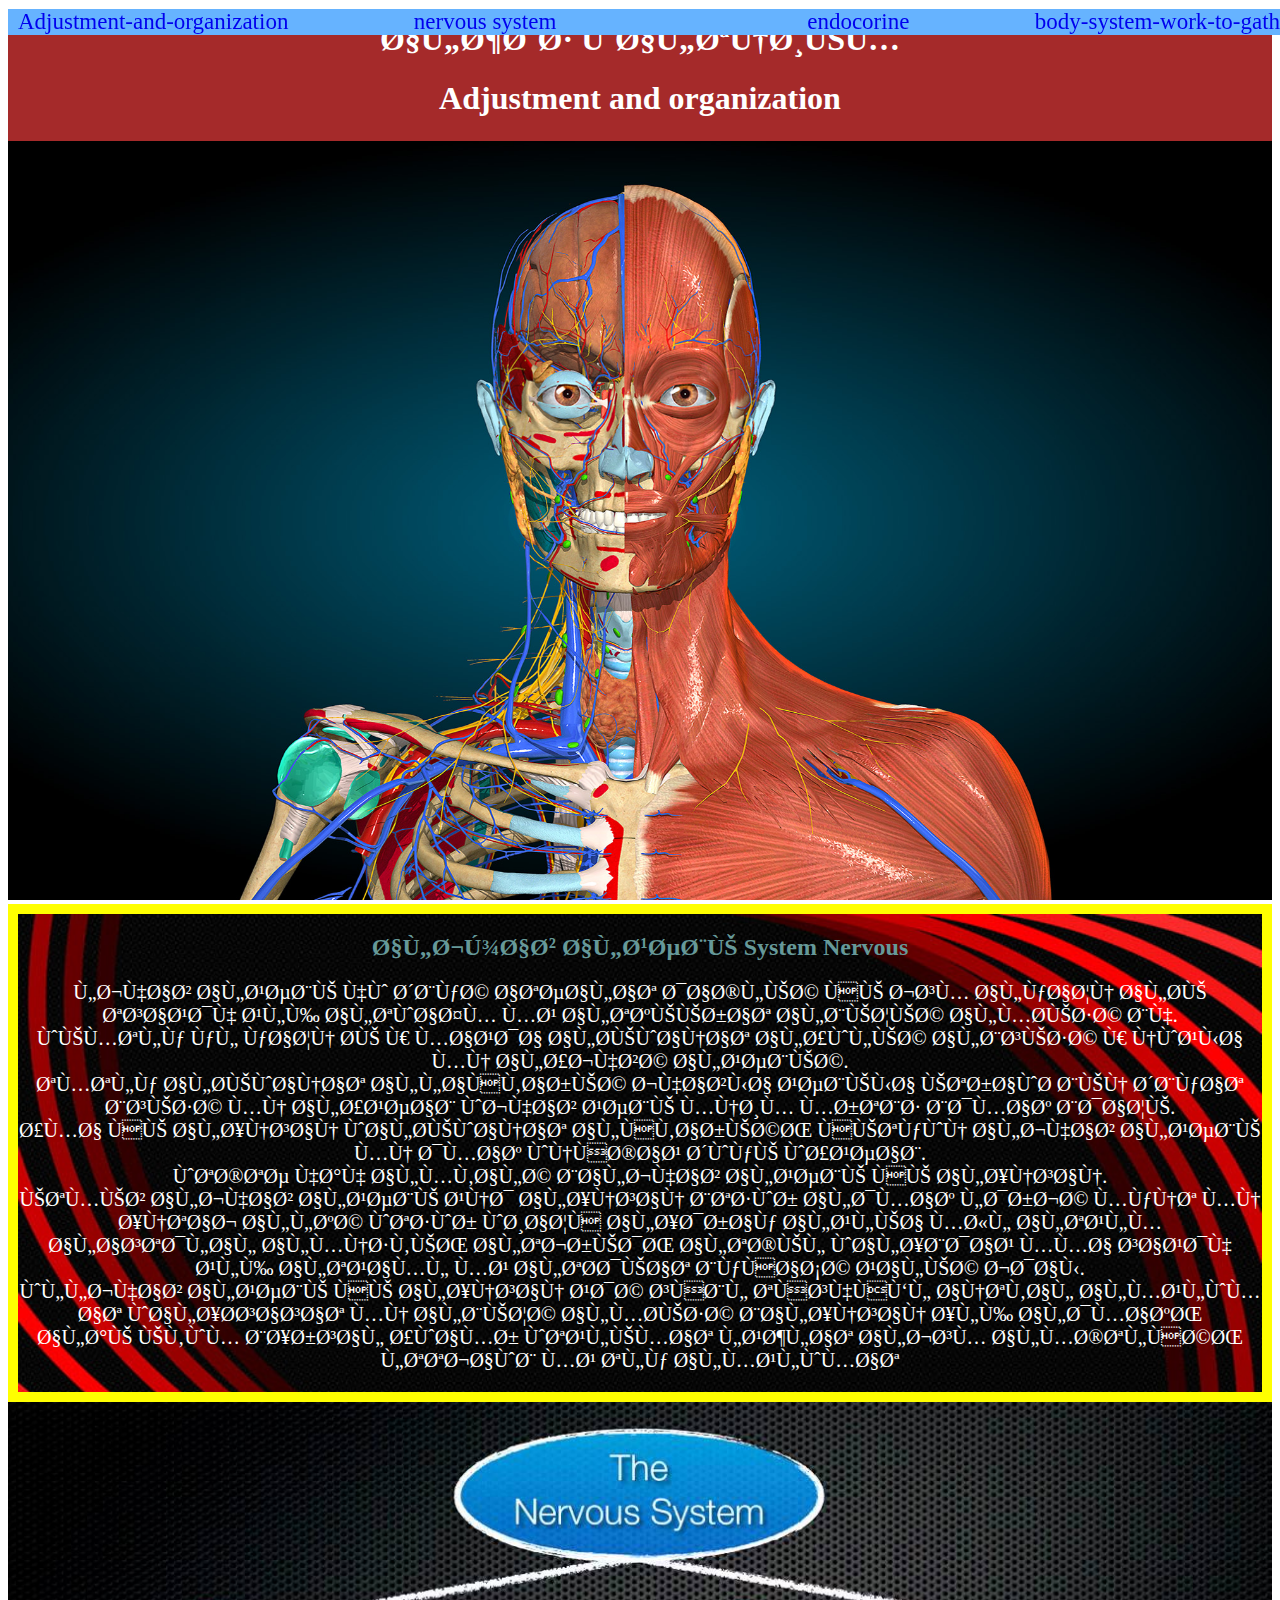
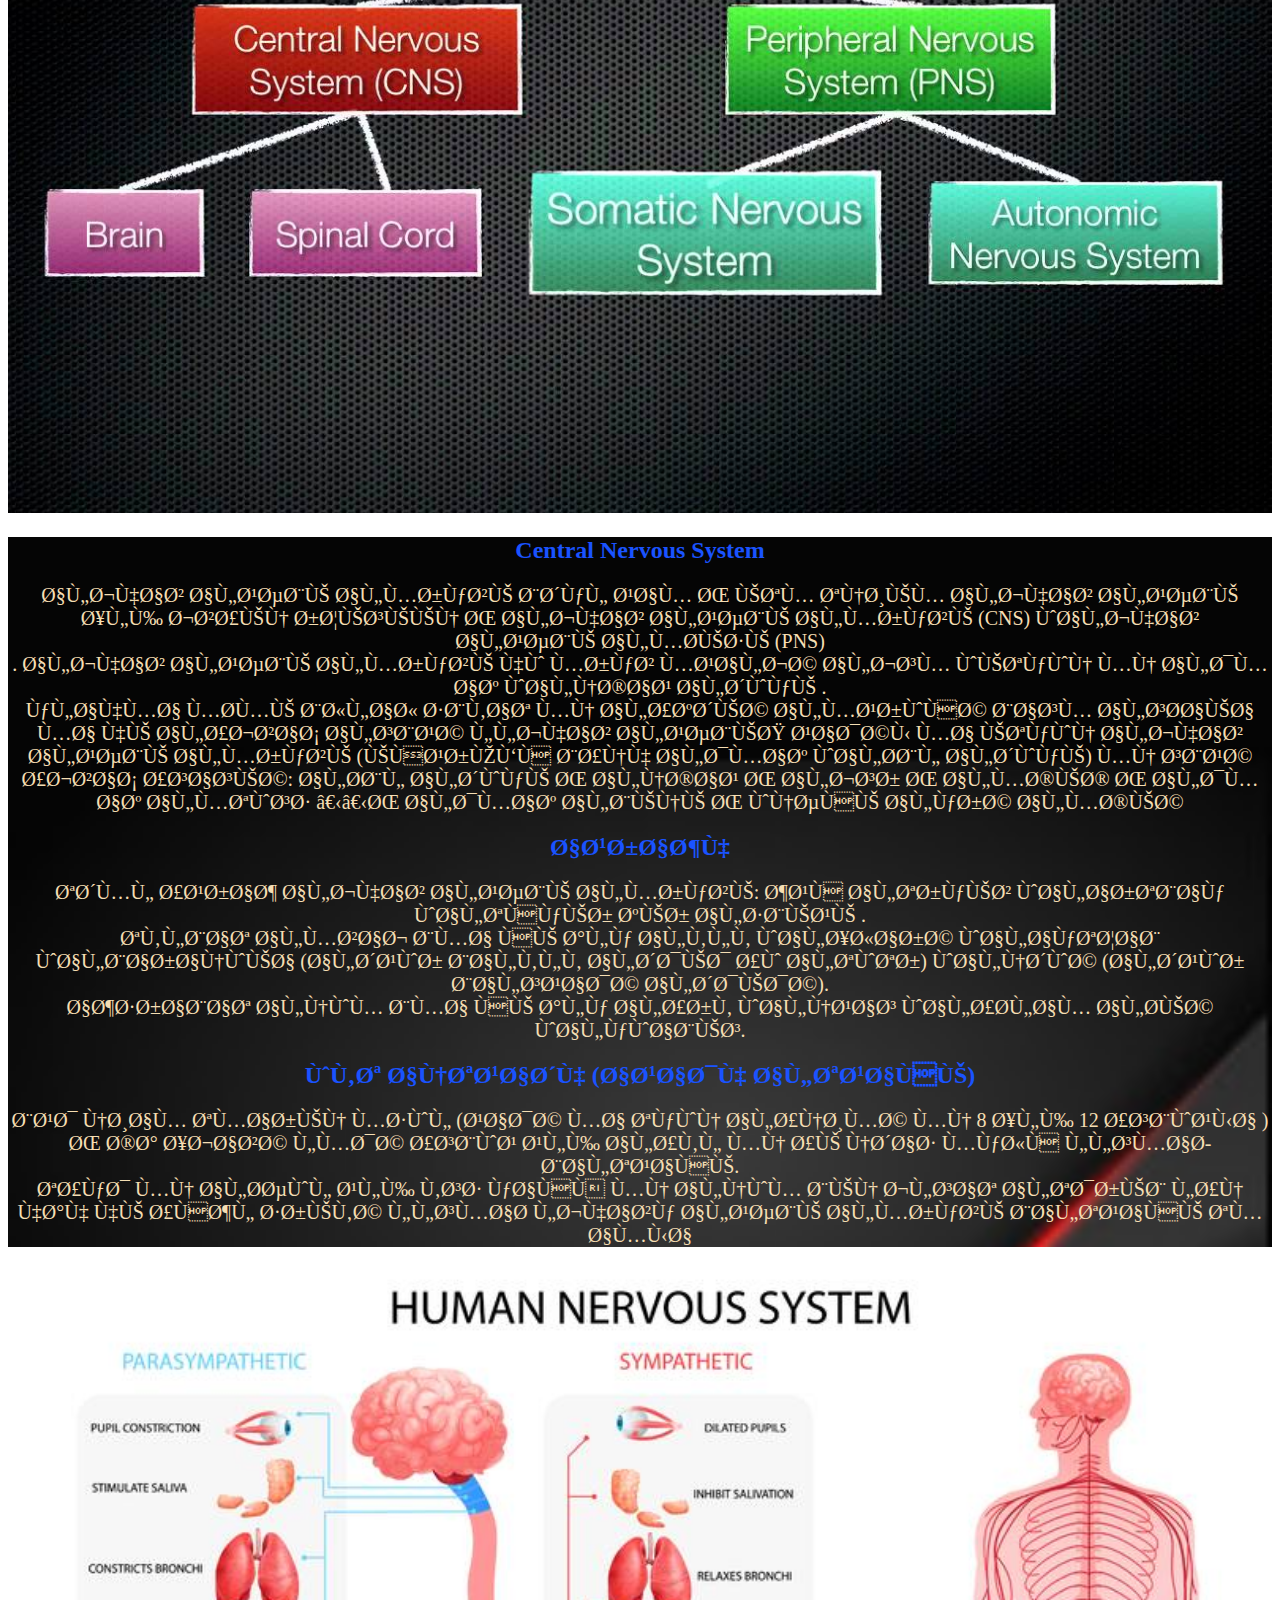
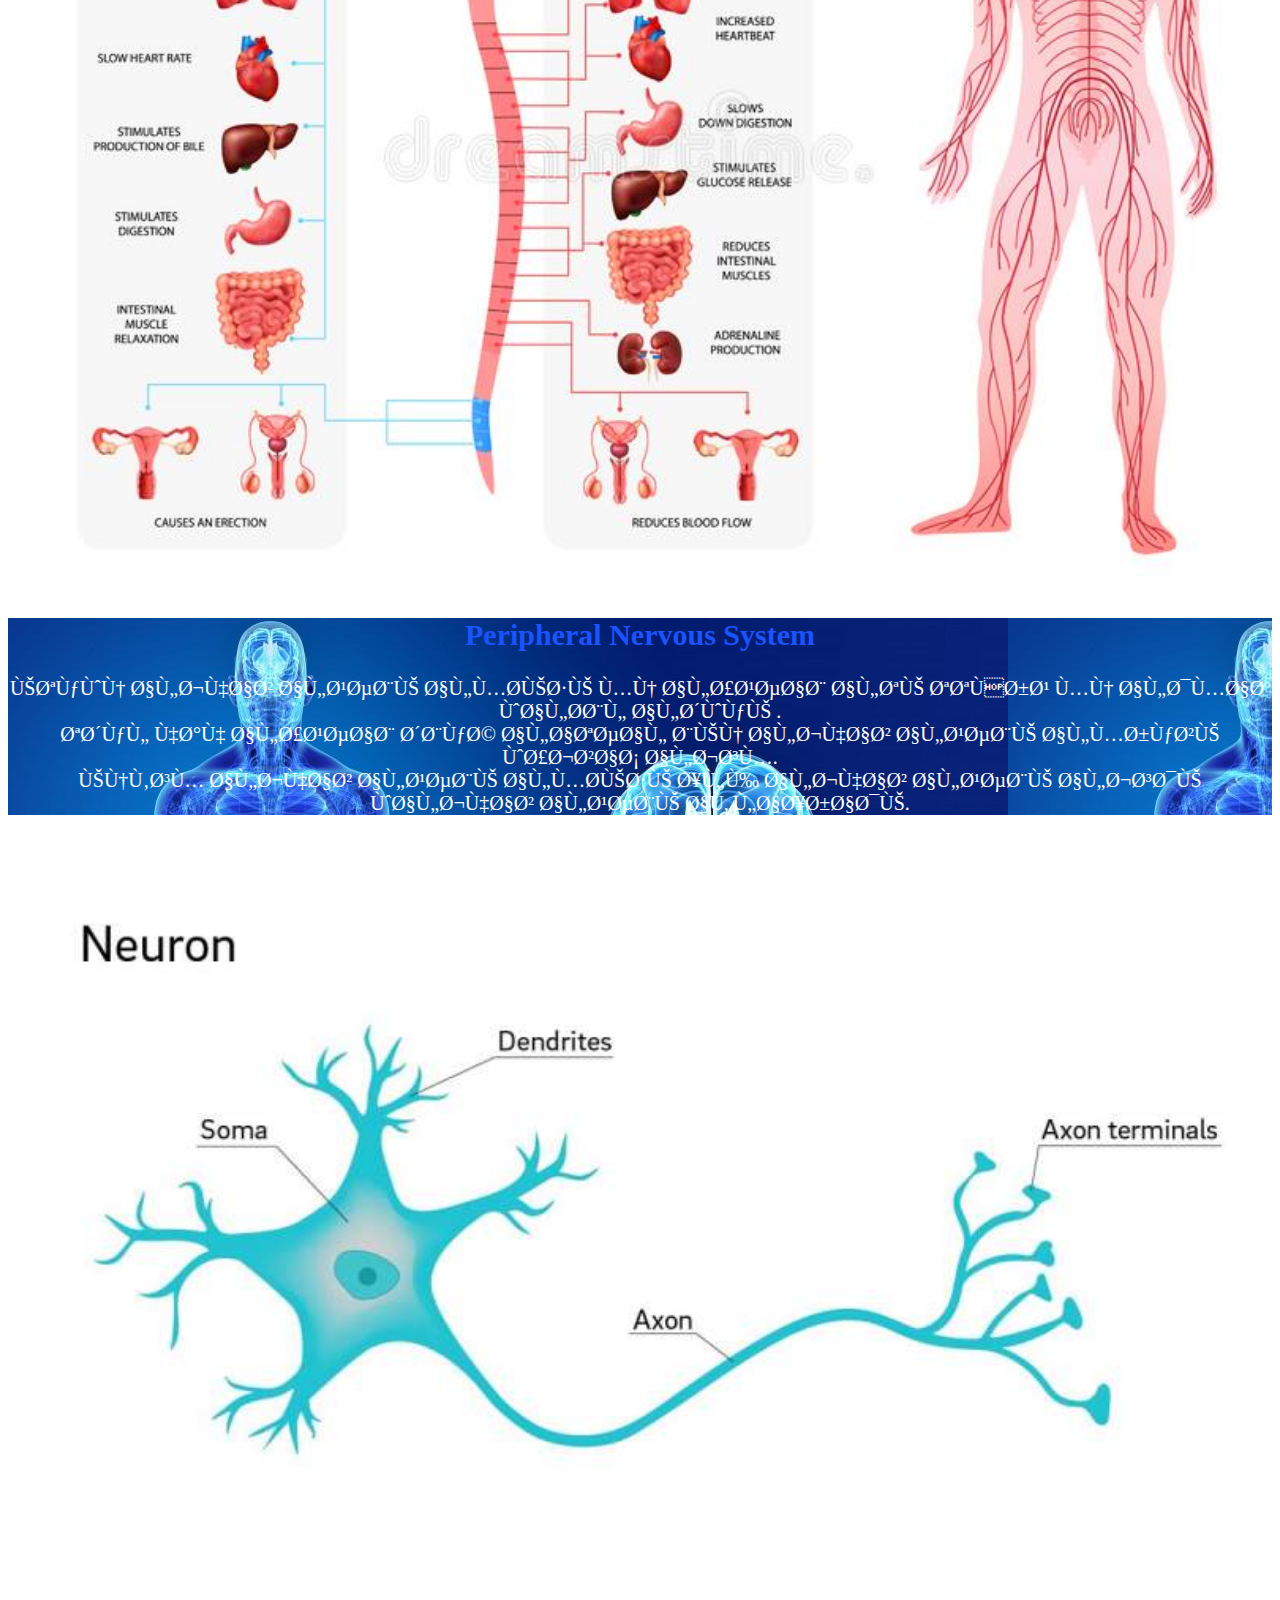
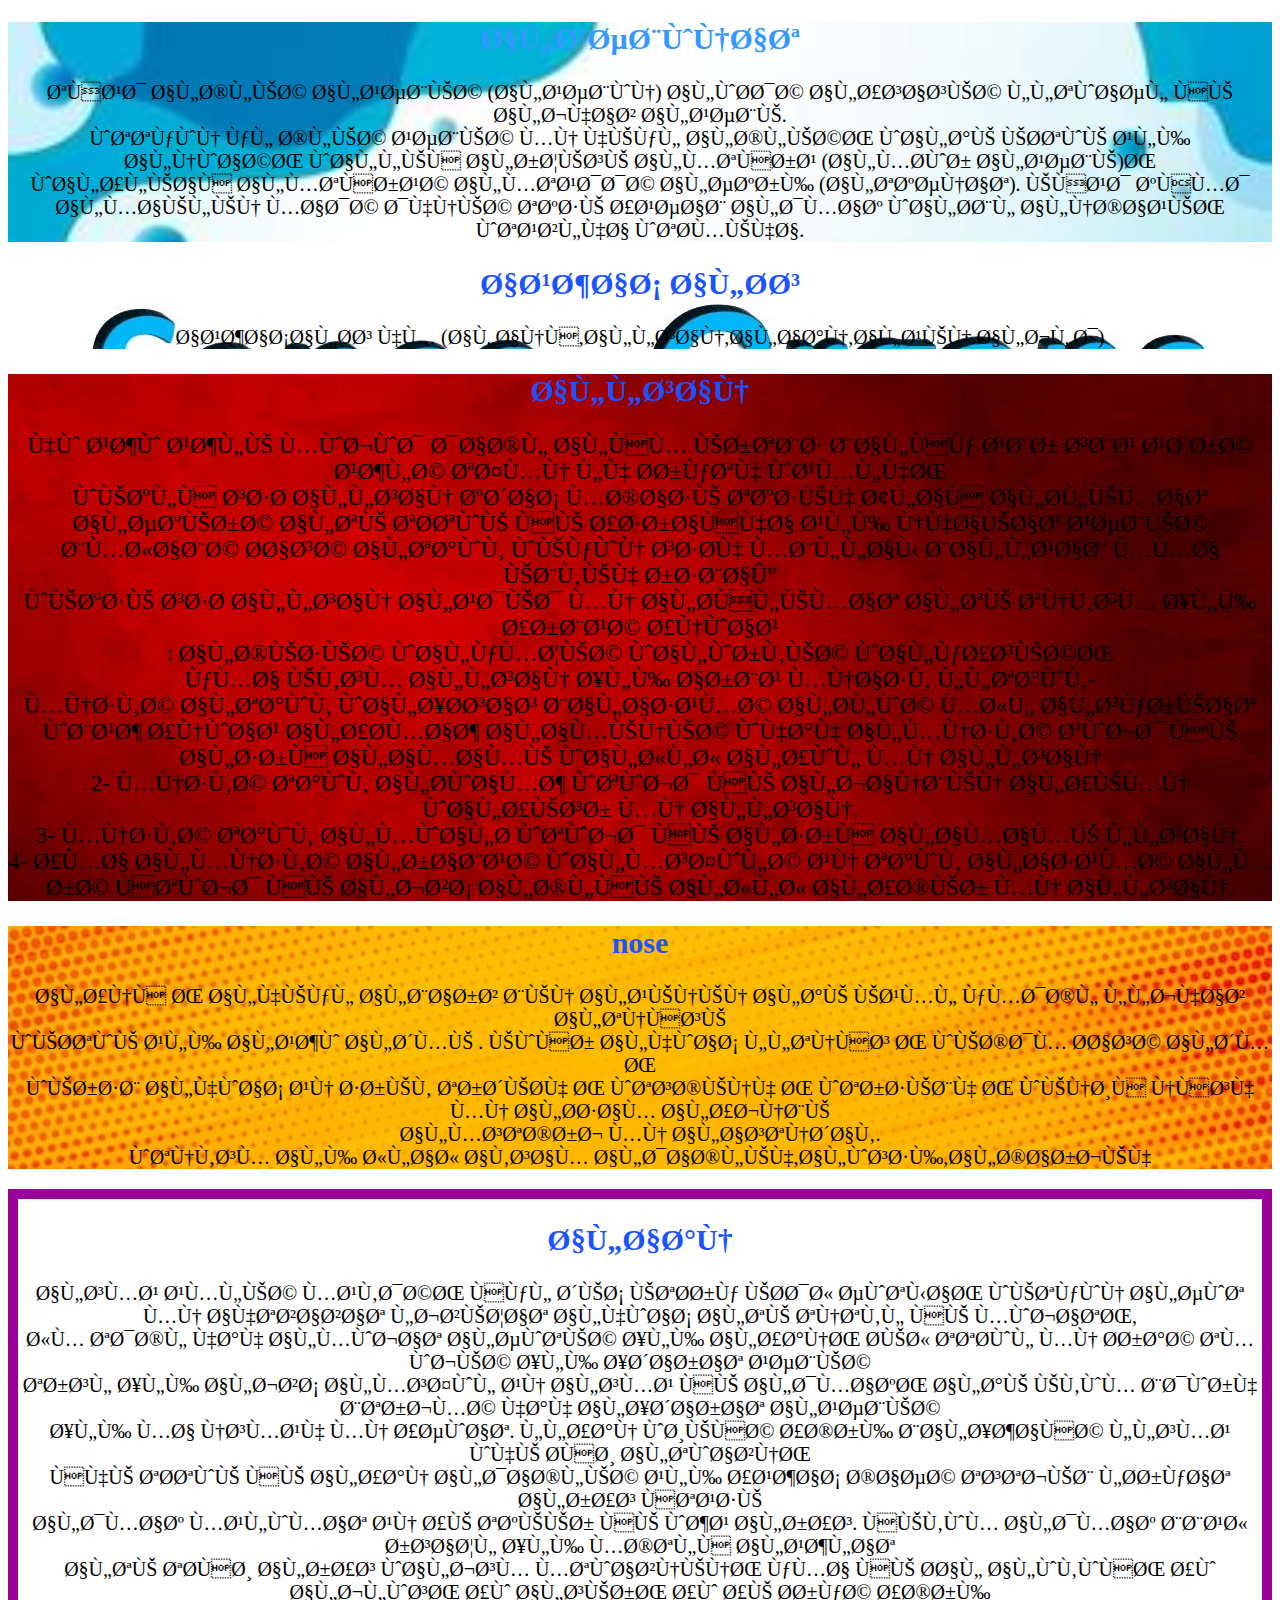
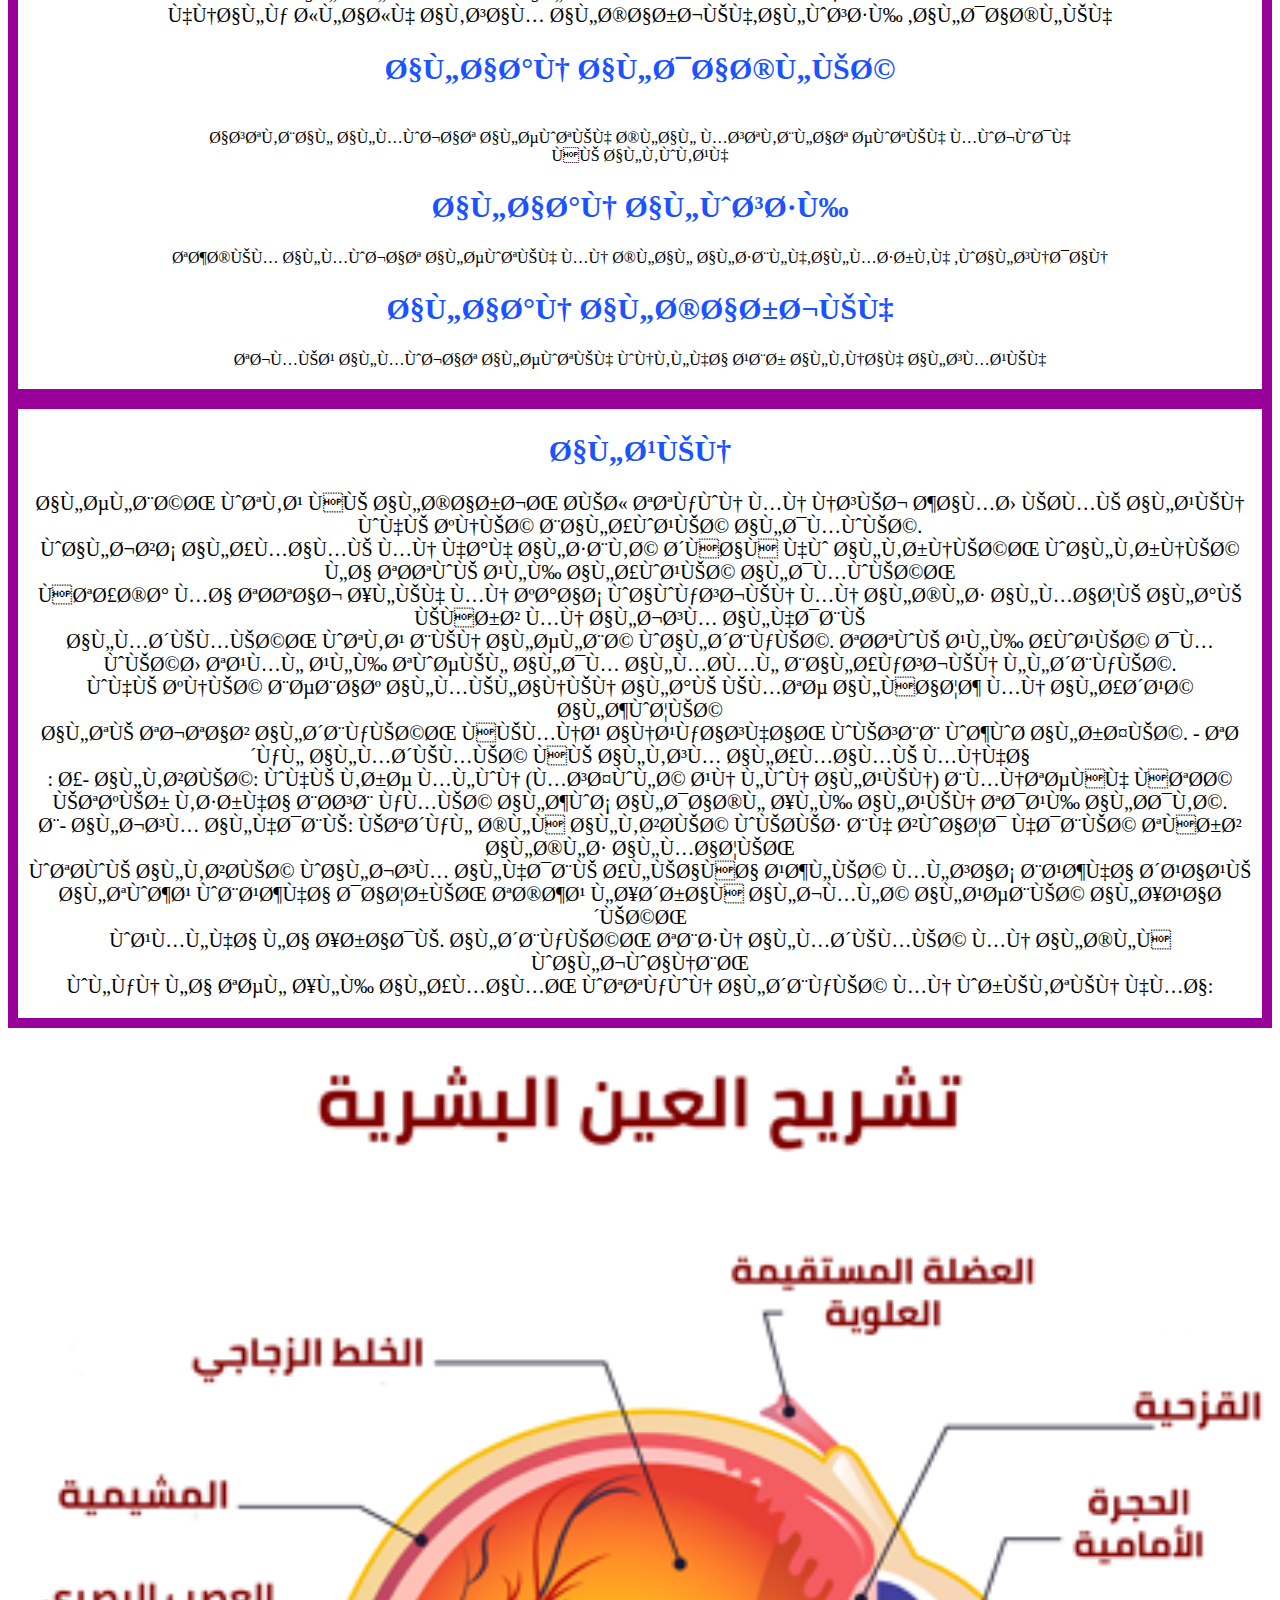
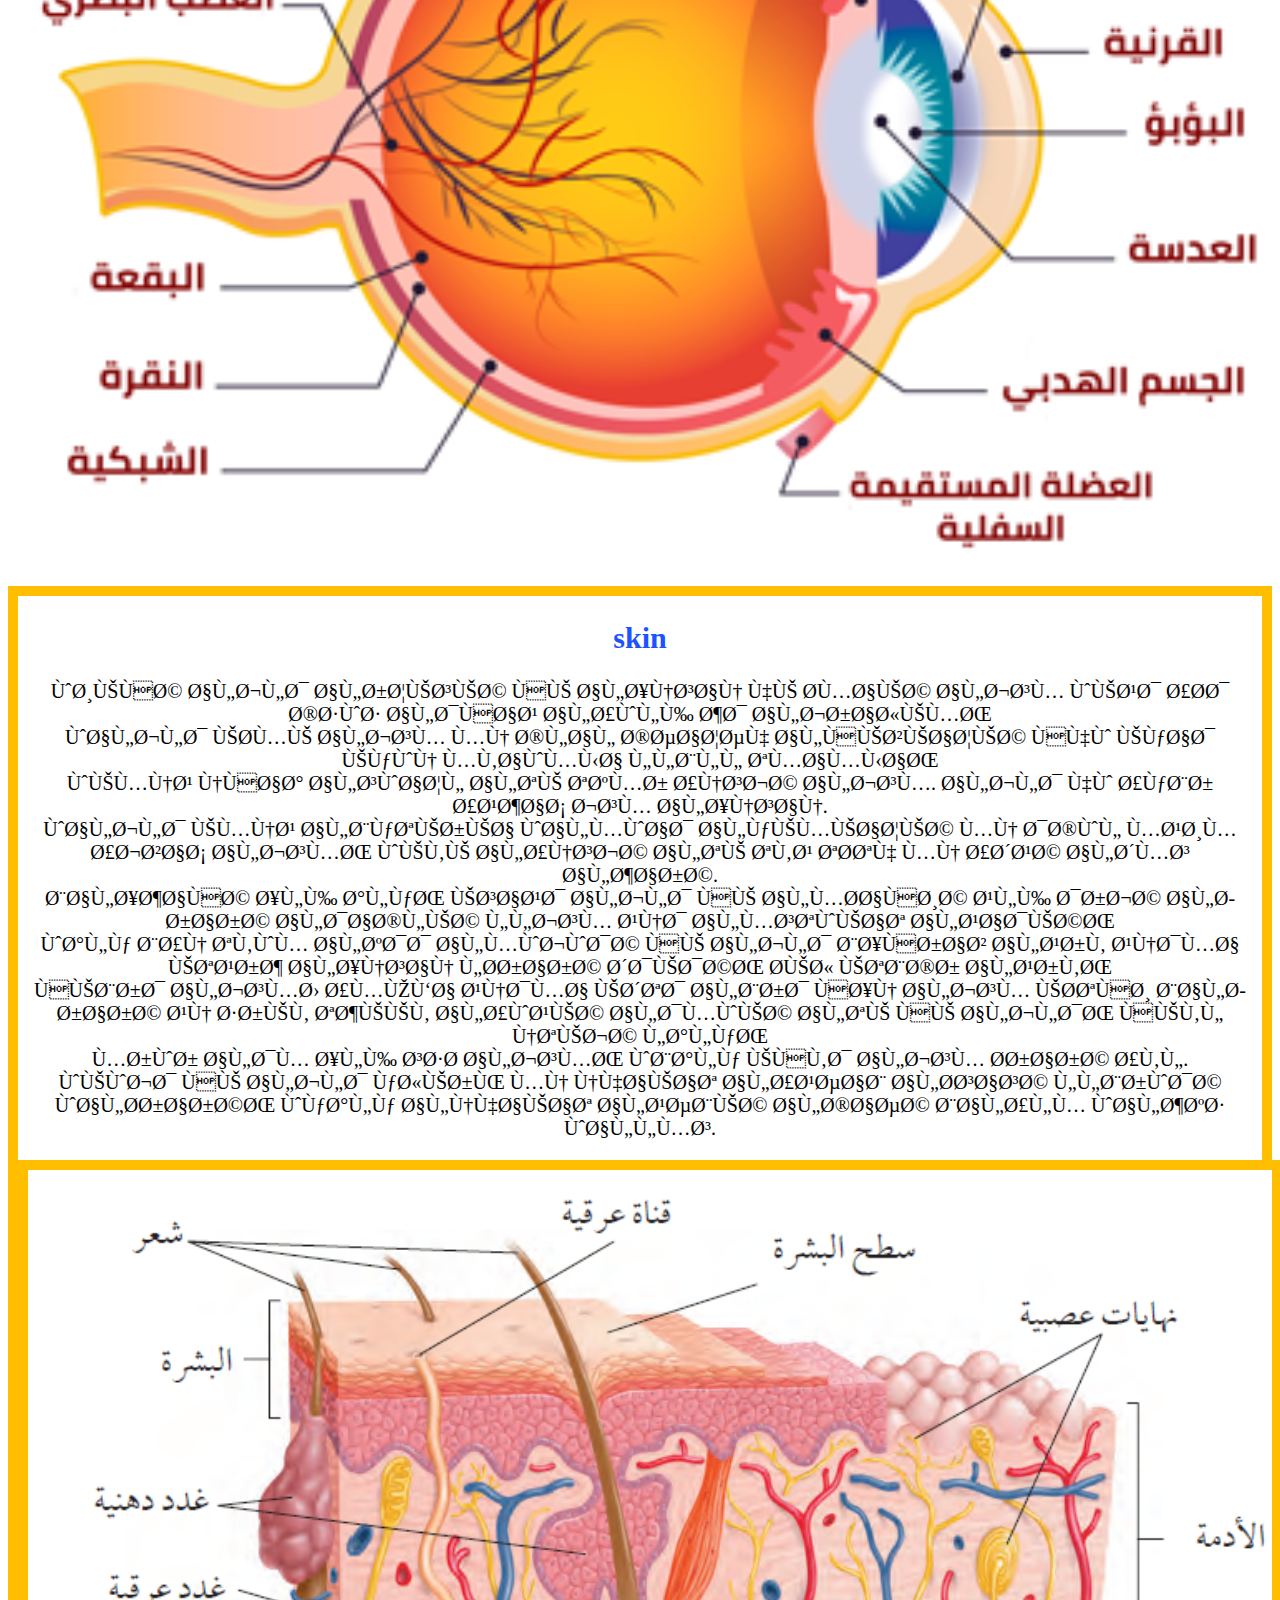
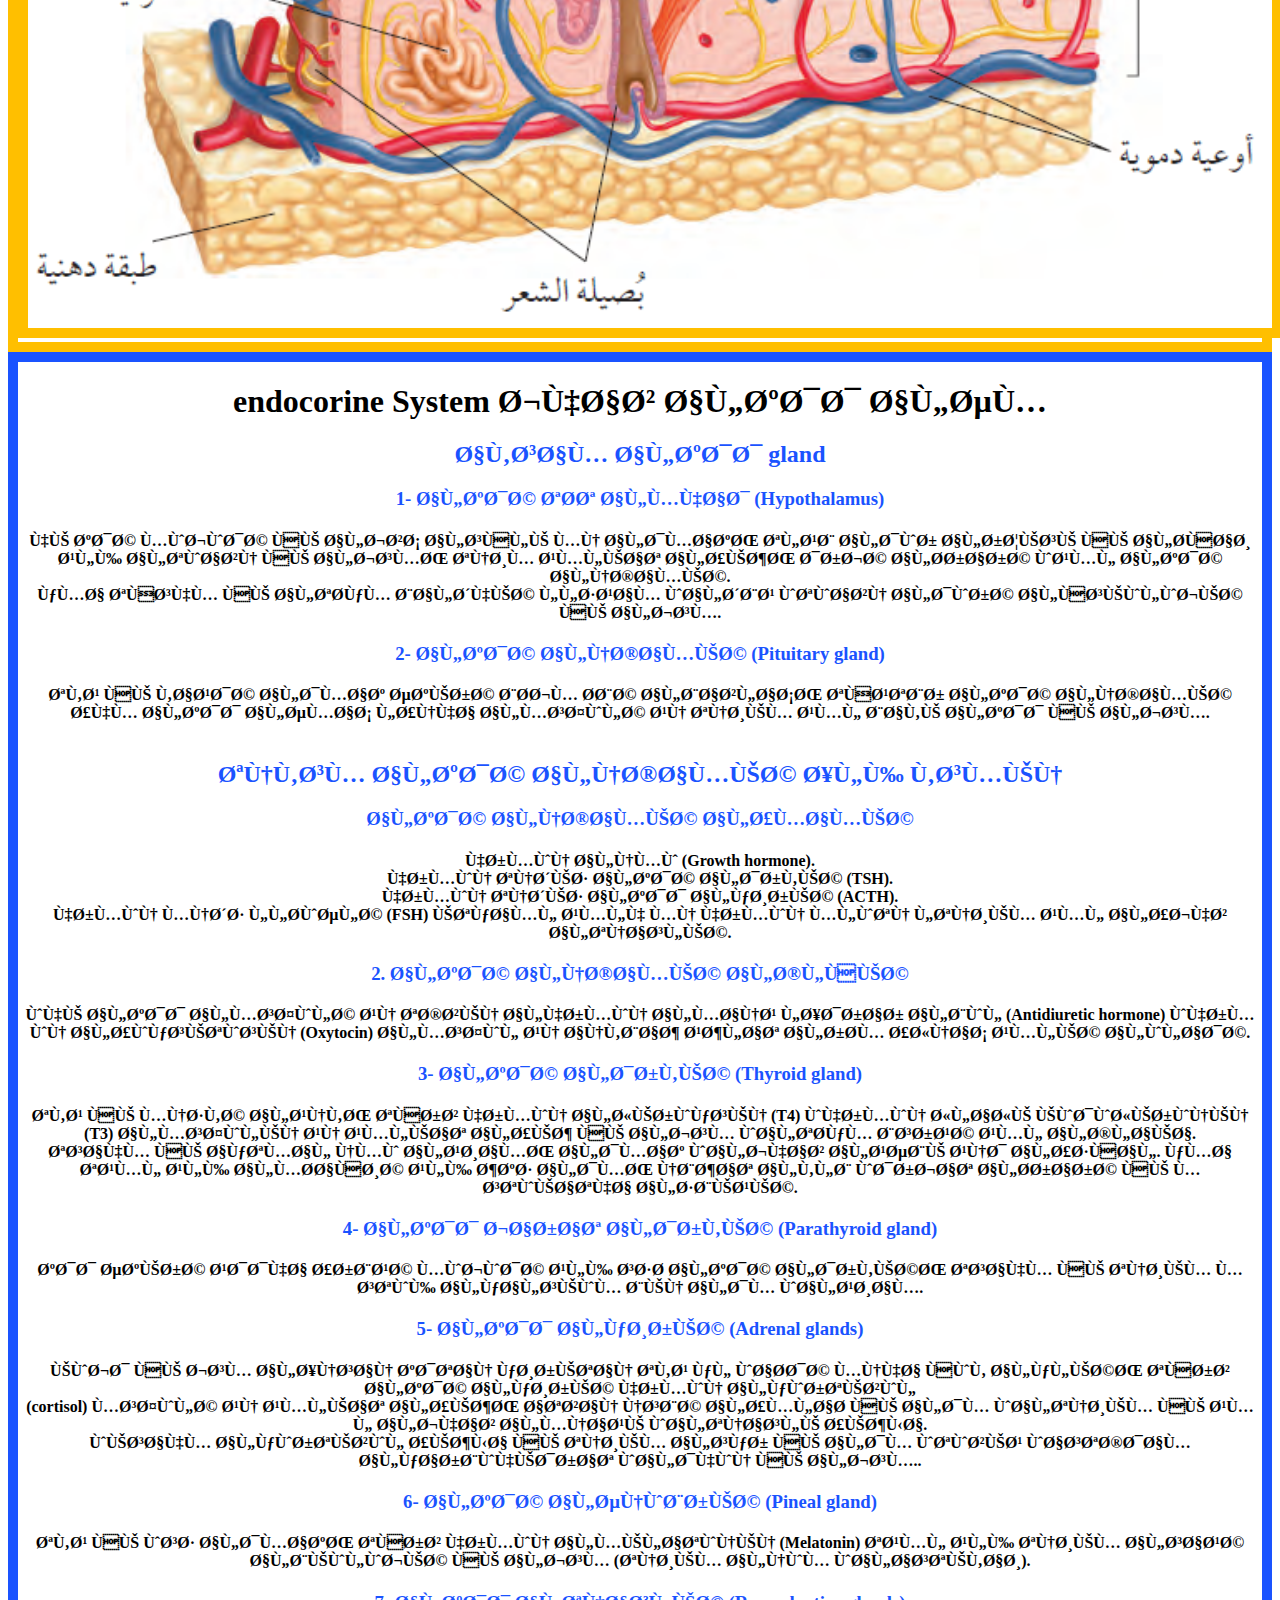
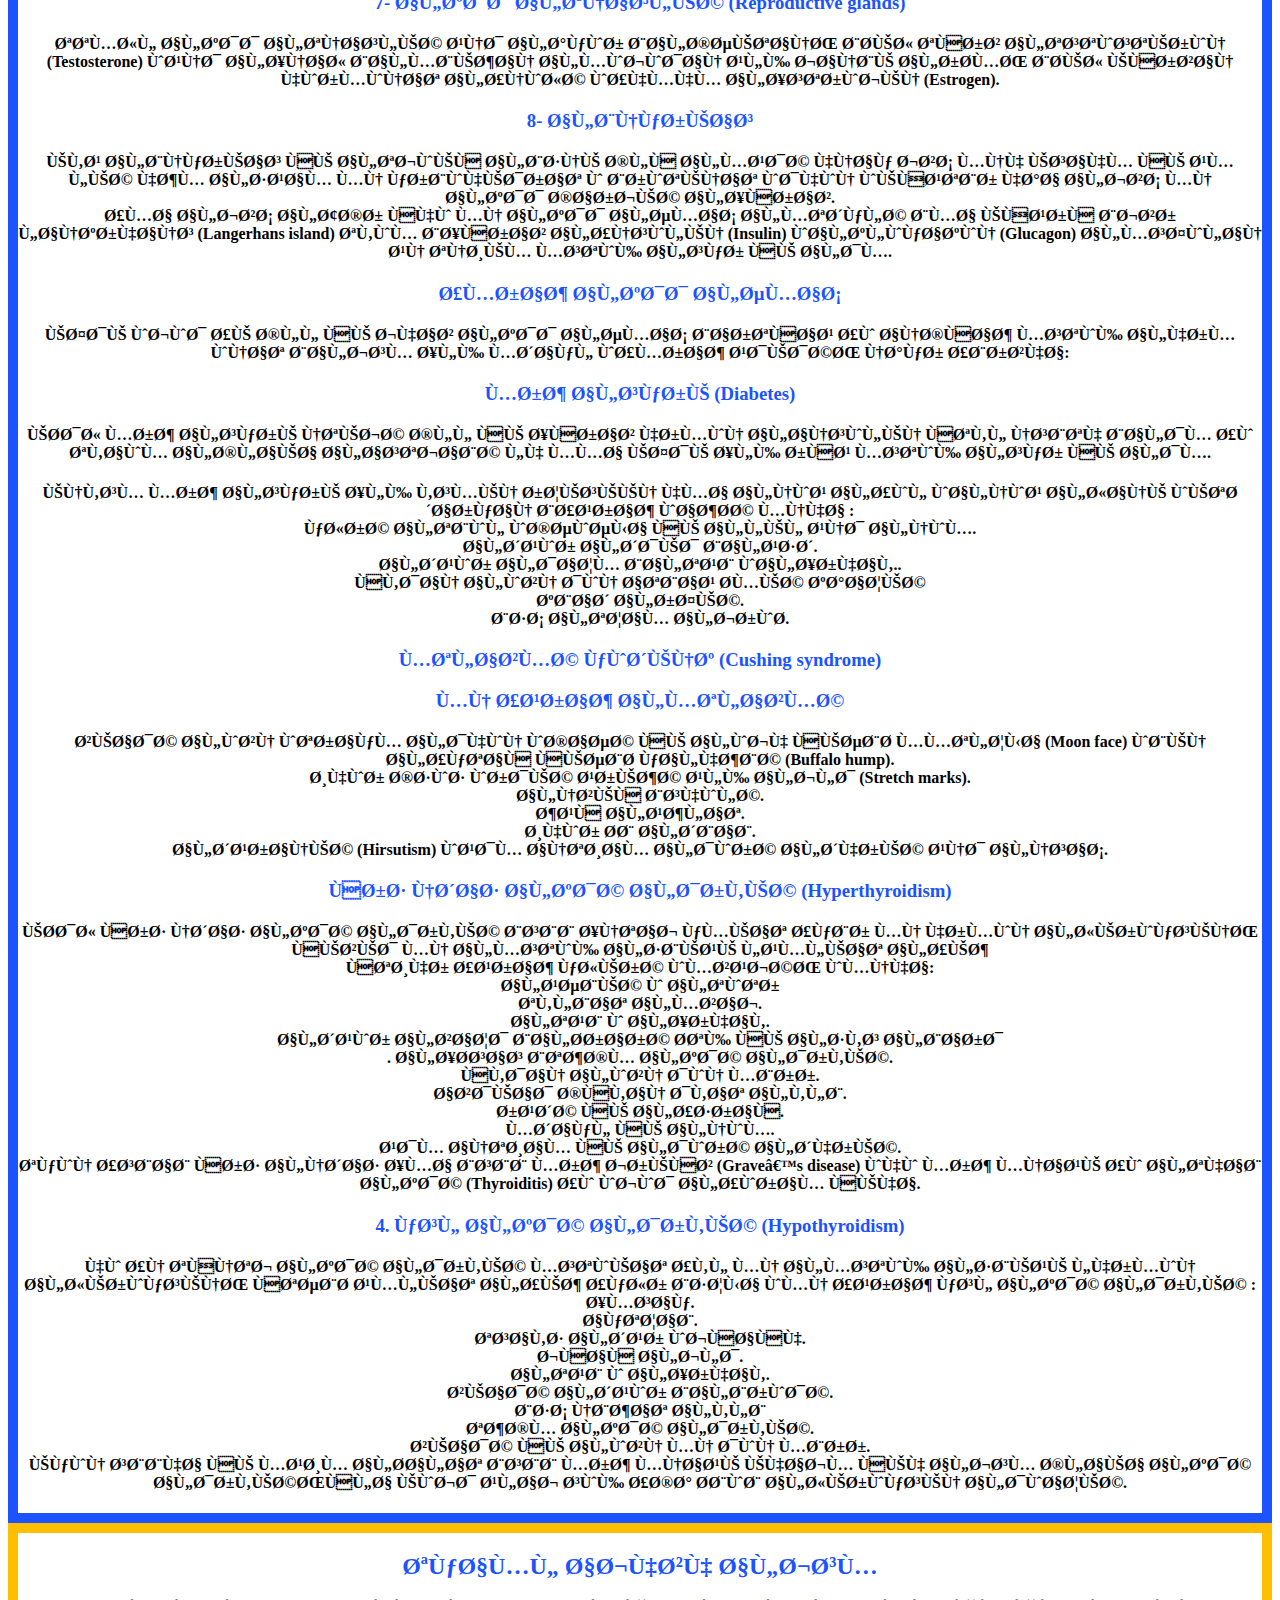
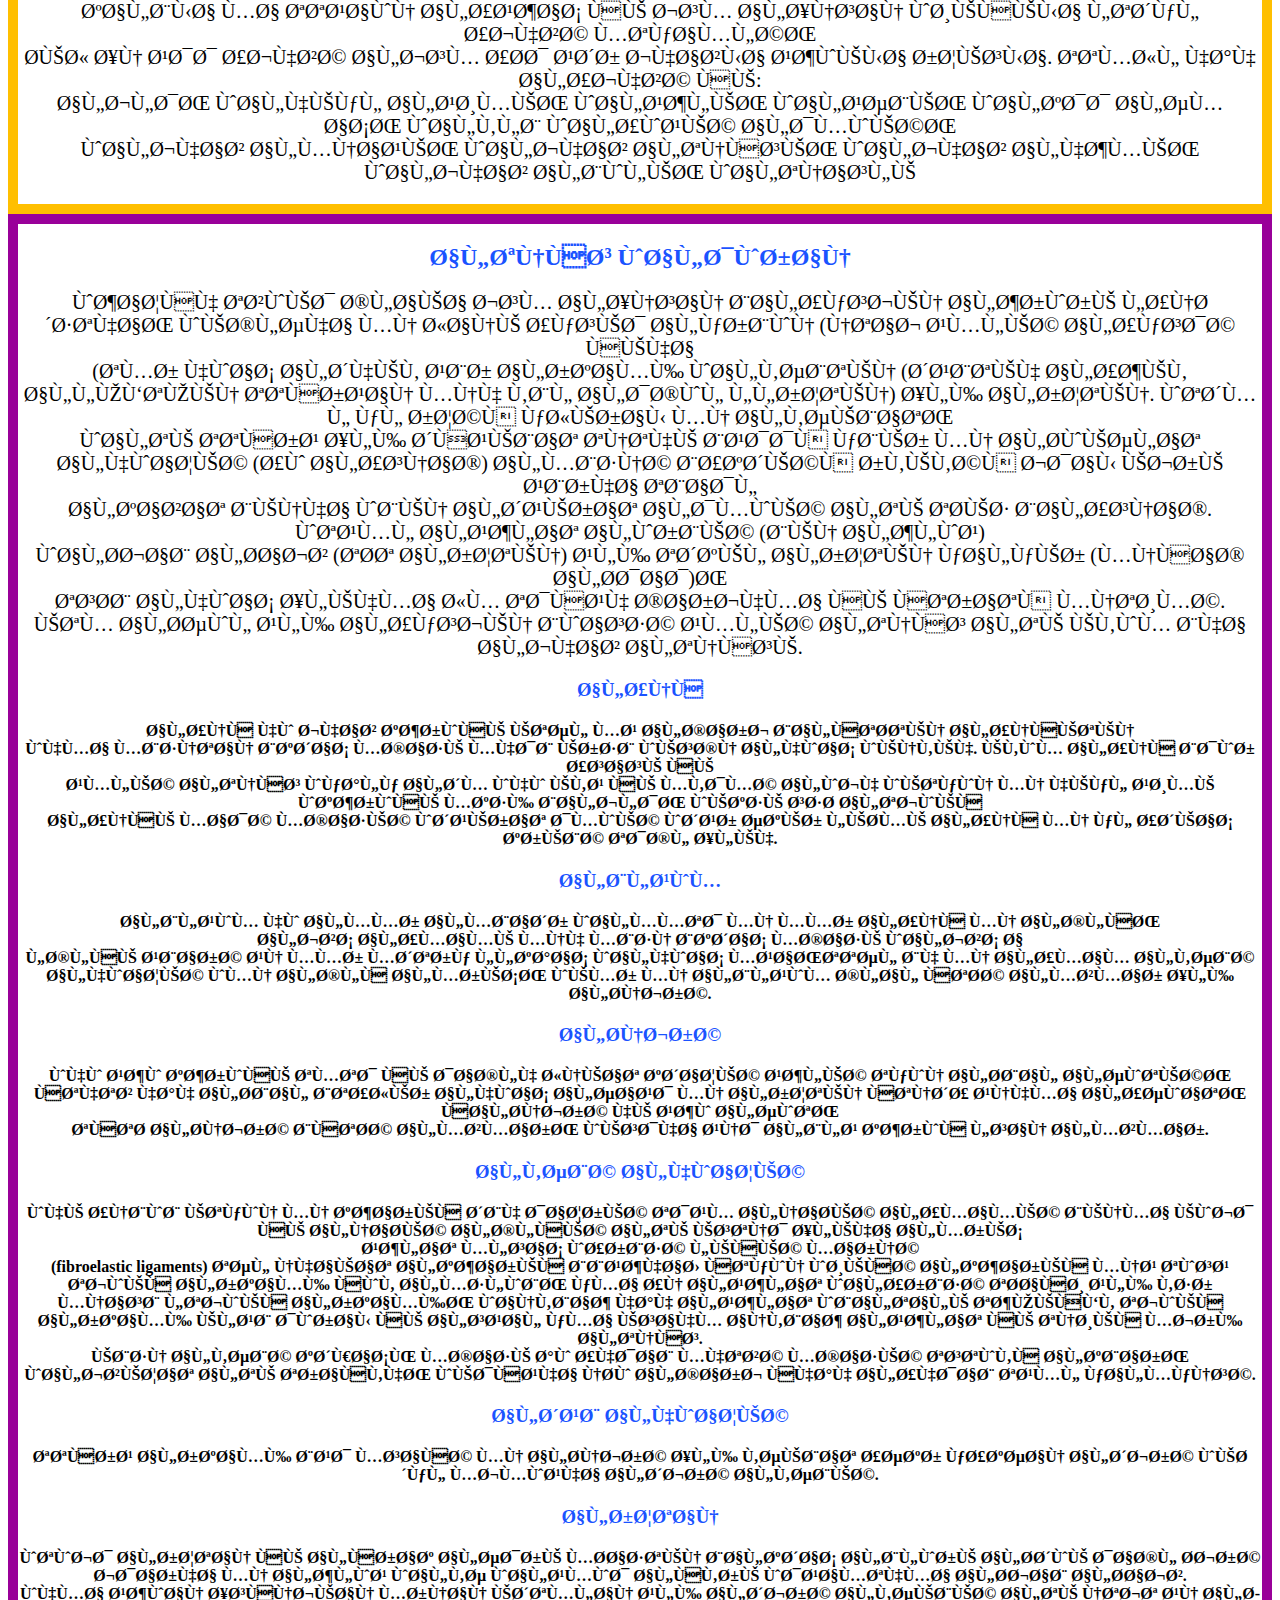
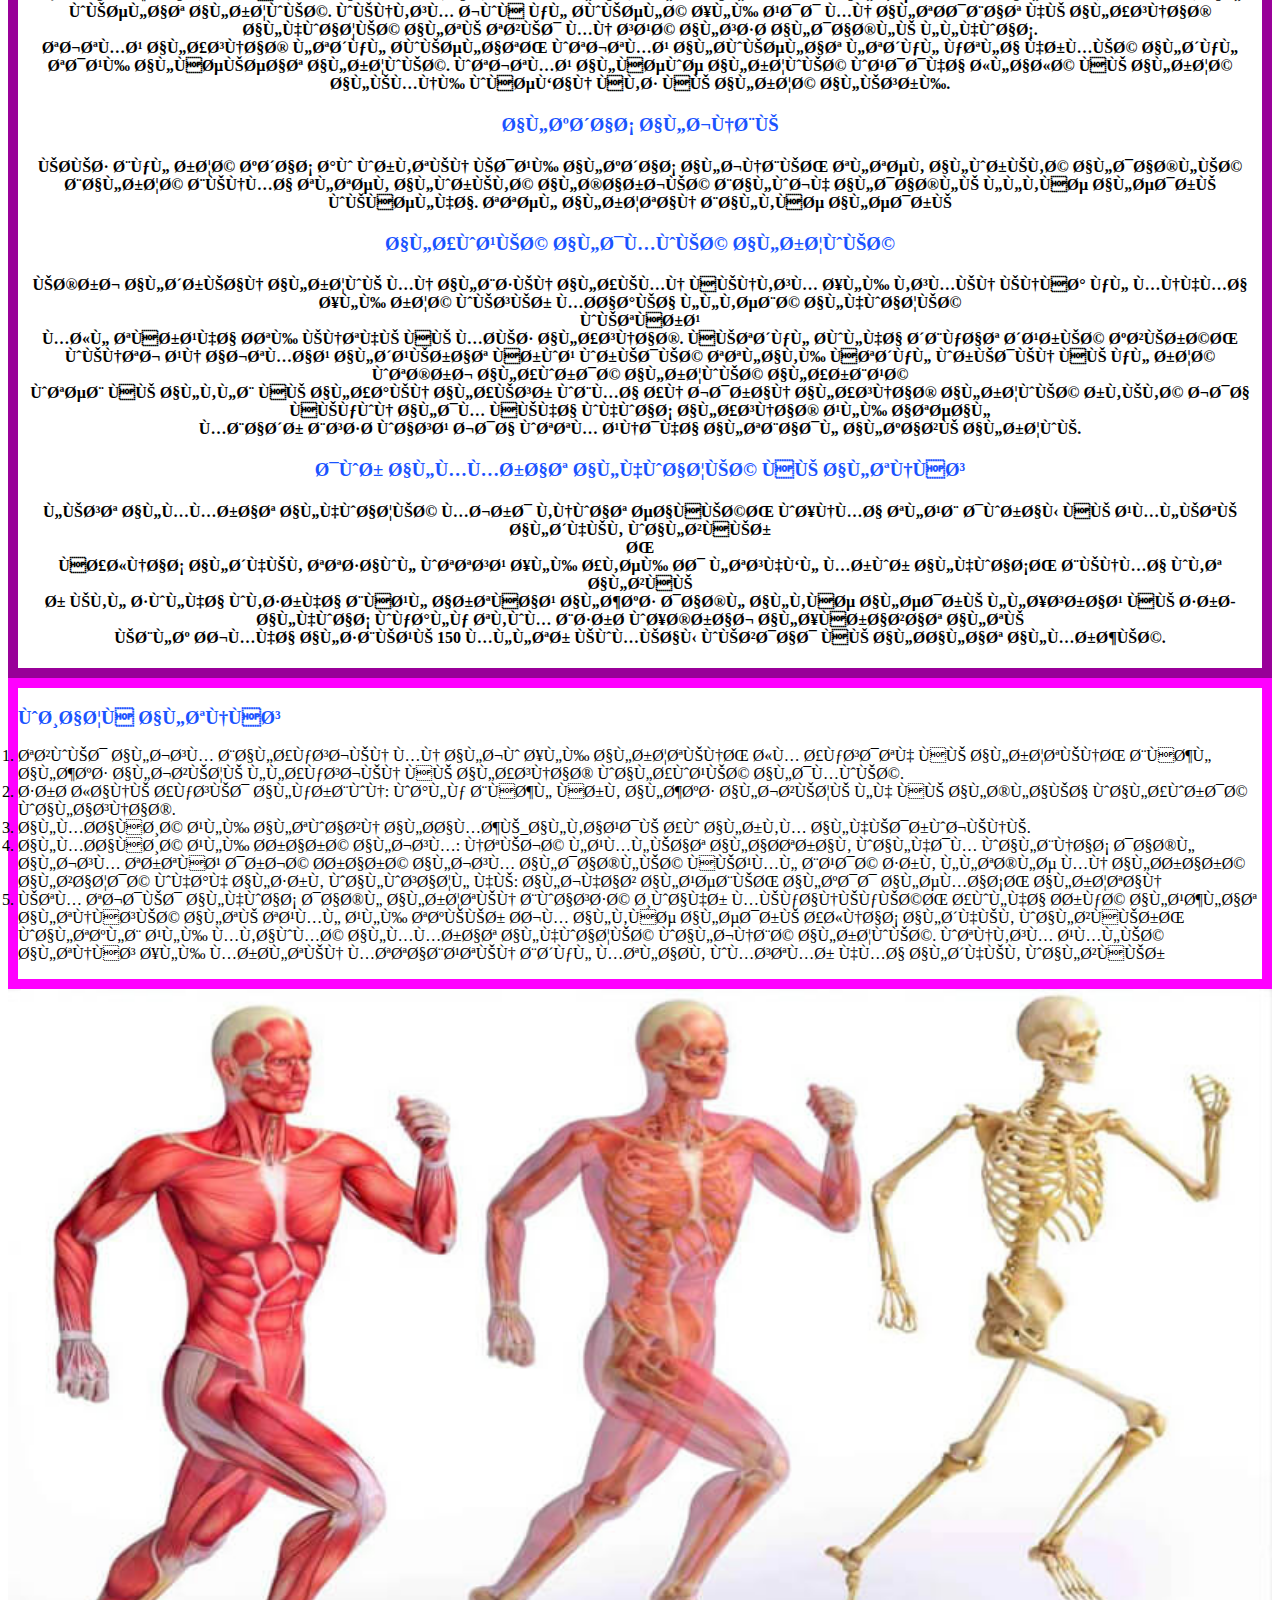
==== index.html @ c2877a88 "upload" ====
<!DOCTYPE html>
<html lang="en">
      <head>
        <link rel="stylesheet" href="aloom.css">
        <meta charset="descripoin" content="utf-8">
        <title >عمل احمد محمود الخطيب</title>
    </head>
    <body>
        
          
        <header>
            <nav class="navigion">
            <a href="#Adjustment-and-organization">Adjustment-and-organization</a>
            <a href="#typeofnervous">nervous system</a>
            <a href="#"></a>
            <a href="#endocorine">endocorine</a>
            <a href="#body-system-work-to-gather">body-system-work-to-gather</a>
            </nav>
        </header>
        <section class="discrpion">
            <center>
            <h1>الضبط والتنظيم</h1>
            <h1 id="Adjustment-and-organization">Adjustment and organization</h1>
        </center>
        </section>
        <img class="Adjustmentandorganizationimg"  src="Portada-2000-x1200-2.jpg" alt="1200">
     <section class="nervous">
         <center>
           <h2>الجھاز العصبي System Nervous</h2>
         <p>
            لجهاز العصبي هو شبكة اتصالات داخلية في جسم الكائن الحي تساعده على التواؤم مع التغييرات البيئية المحيطة به.<br> ويمتلك كل كائن حي ـ ماعدا الحيوانات الأولية البسيطة ـ نوعًا من الأجهزة العصبية.<br>
            تمتلك الحيوانات اللافقارية جهازًا عصبيًا يتراوح بين شبكات بسيطة من الأعصاب وجهاز عصبي منظم مرتبط بدماغ بدائي.<br> أما في الإنسان والحيوانات الفقارية، فيتكون الجهاز العصبي من دماغ ونُخاع شوكي وأعصاب.<br> وتختص هذه المقالة بالجهاز العصبي في الإنسان.
            <br>يتميز الجهاز العصبي عند الإنسان بتطور الدماغ لدرجة مكنت من إنتاج اللغة وتطور وظائف الإدراك العليا مثل التعلم <br>الاستدلال المنطقي، التجريد، التخيل والإبداع مما ساعده على التعامل مع التحديات بكفاءة عالية جداً.
            <br>وللجهاز العصبي في الإنسان عدة سُبل تُسهِّل انتقال المعلومات والإحساسات من البيئة المحيطة بالإنسان إلى الدماغ،<br> الذي يقوم بإرسال أوامر وتعليمات لعضلات الجسم المختلفة، لتتجاوب مع تلك المعلومات
        </center>
        </p>
        
     </section>
     <img src="maxresdefault.jpg" class="typeofnervousimg">
     <section id="typeofnervous">
         <center>
        <h2>Central Nervous System</h2>
        <p>الجهاز العصبي المركزي
            بشكل عام ، يتم تنظيم الجهاز العصبي إلى جزأين رئيسيين ، الجهاز العصبي المركزي (CNS) والجهاز العصبي المحيطي (PNS)<br>. الجهاز العصبي المركزي هو مركز معالجة الجسم ويتكون من الدماغ والنخاع الشوكي .<br> كلاهما محمي بثلاث طبقات من الأغشية المعروفة باسم السحايا<br>ما هي الأجزاء السبعة للجهاز العصبي؟
            عادةً ما يتكون الجهاز العصبي المركزي (يُعرَّف بأنه الدماغ والحبل الشوكي) من سبعة أجزاء أساسية: الحبل الشوكي ، النخاع ، الجسر ، المخيخ ، الدماغ المتوسط ​​، الدماغ البيني ، ونصفي الكرة المخية</p>
            <h2>اعراضه</h2>
            <p>تشمل أعراض الجهاز العصبي المركزي:

                ضعف التركيز والارتباك والتفكير غير الطبيعي .<br> تقلبات المزاج بما في ذلك القلق والإثارة والاكتئاب والبارانويا (الشعور بالقلق الشديد أو التوتر) والنشوة (الشعور بالسعادة الشديدة).<br> اضطرابات النوم بما في ذلك الأرق والنعاس والأحلام الحية والكوابيس.</p>
                <h2>وقت انتعاشه (اعاده التعافي) </h2>
                <p>بعد نظام تمارين مطول (عادة ما تكون الأنظمة من 8 إلى 12 أسبوعًا ) ، خذ إجازة لمدة أسبوع على الأقل من أي نشاط مكثف للسماح بالتعافي.<br> تأكد من الحصول على قسط كافٍ من النوم بين جلسات التدريب لأن هذه هي أفضل طريقة للسماح لجهازك العصبي المركزي بالتعافي تمامًا</p>
    </center>
    </section>
    <img class="imgnervous-system-realistic" src="nervous-system-realistic-chart-human-body-nervous-system-sympathetic-parasympathetic-charts-realistic-organs-depiction-179342287.jpg">
    <section id="peripheralnervoussystem">
        <center>
        <h2>Peripheral Nervous System</h2>
        <p>يتكون الجهاز العصبي المحيطي من الأعصاب التي تتفرع من الدماغ والحبل الشوكي .<br> تشكل هذه الأعصاب شبكة الاتصال بين الجهاز العصبي المركزي وأجزاء الجسم.<br> ينقسم الجهاز العصبي المحيطي إلى الجهاز العصبي الجسدي والجهاز العصبي اللاإرادي.</p>
    </center>
    </section>
    <img class="whyareneuron" src="2-whyareneuron.jpg">
    <section class="neuron">
        <center>
        <h2>العصبونات</h2>
        <p>تُعد الخلية العصبية (العصبون) الوحدة الأساسية للتواصل في الجهاز العصبي.<br> وتتكون كل خلية عصبية من هيكل الخلية، والذي يحتوي على النواة، والليف الرئيسي المتفرع (المحور العصبي)،<br> والألياف المتفرعة المتعددة الصغرى (التغصنات). يُعد غِمد المايلين مادة دهنية تغطي أعصاب الدماغ والحبل النخاعي، وتعزلها وتحميها.
        </p>
    </center>
    </section>
    <section id="sensorgans">
        <center>
        <h2>اعضاء الحس</h2>
        <p>اعضاءالحس هم (الانف,اللسان,الاذن,العين.الجلد)</p>
        </center>
    </section>
        <section class="tongue">
            <center>
            <h2>اللسان</h2>
        <p>هو عضو عضلي موجود داخل الفم يرتبط بالفك عبر سبع عشرة عضلة تؤمن له حركته وعمله،<br> ويغلف سطح اللسان غشاء مخاطي تغطيه آلاف الحليمات الصغيرة التي تحتوي في أطرافها على نهايات عصبية<br> بمثابة حاسة التذوق ويكون سطحه مبللاً باللعاب مما يبقيه رطبا۔
            <br>ويغطي سطح اللسان العديد من الحُليمات التي تنقسم إلى أربعة أنواع<br>: الخيطية والكمئية والورقية والكأسية،            <br> كما يقسم اللسان إلى اربع مناطق للتذوق-
             <br>منطقة التذوق والإحساس بالاطعمة الحلوة مثل السكريات وبعض أنواع الأحماض الامينية وهذه المنطقة توجد في الطرف الامامي والثلث الأول من اللسان
           <br> 2- منطقة تذوق الحوامض وتوجد في الجانبين الأيمن والأيسر من اللسان.
            <br>3- منطقة تذوق الموالح وتوجد في الطرف الامامي للسان.
            <br>4- أما المنطقة الرابعة والمسؤولة عن تذوق الاطعمة المرة فتوجد في الجزء الخلفي الثلث الأخير من اللسان.</p>
              </center>
   </section>
   <section  class="nose">
    <center>
        <h2>nose</h2>
        <p>الأنف ، الهيكل البارز بين العينين الذي يعمل كمدخل للجهاز التنفسي<br> ويحتوي على العضو الشمي . يوفر الهواء للتنفس ، ويخدم حاسة الشم ،<br> ويرطب الهواء عن طريق ترشيحه ، وتسخينه ، وترطيبه ، وينظف نفسه من الحطام الأجنبي<br> المستخرج من الاستنشاق.
       <br> وتنقسم الى ثلاث اقسام الداخليه,الوسطى,الخارجيه</p>
    </center>
</section>
   <section class="ear">
       <center>
           <h2>الاذن</h2>
           <p>السمع عملية معقدة، فكل شيء يتحرك يحدث صوتًا، ويتكون الصوت من اهتزازات لجزيئات الهواء التي تنتقل في موجات،,<br> ثم تدخل هذه الموجات الصوتية إلى الأذن، حيث تتحول من حرذة تموجية إلى إشارات عصبية<br> ترسل إلى الجزء المسؤول عن السمع في الدماغ، الذي يقوم بدوره بترجمة هذه الإشارات العصبية<br> إلى ما نسمعه من أصوات.
            للأذن وظيفة أخرى بالإضافة للسمع وهي حفظ التوازن،<br> فهي تحتوي في الأذن الداخلية على أعضاء خاصة تستجيب لحركات الرأس فتعطي<br> الدماغ معلومات عن أي تغيير في وضع الرأس. فيقوم الدماغ ببعث رسائل إلى مختلف العضلات<br> التي تحفظ الرأس والجسم متوازنين، كما في حال الوقوف، أو الجلوس، أو السير، أو أي حركة أخرى
       <br>
       هنالك ثلاثه اقسام الخارجيه,الوسطى ,الداخليه
      <br>
      <h2>الاذن الداخلية</h2>
       <br>
       استقبال الموجات الصوتيه خلال مستقبلات صوتيه موجوده<br>
       في القوقعه
      <br>
      <h2>الاذن الوسطى </h2>
      تضخيم الموجات الصوتيه من خلال الطبله,المطرقه ,والسندان
      <h2>الاذن الخارجيه</h2>  
      تجميع الموجات الصوتيه ونقلها عبر القناه السمعيه
    </p>
       </center>
   </section>
   <section class="eys">
    <center>
        <h2>العين</h2>
        <p>الصلبة، وتقع في الخارج، حيث تتكون من نسيج ضام؛ يحمي العين وهي غنية بالأوعية الدموية.<br> والجزء الأمامي من هذه الطبقة شفاف هو القرنية، والقرنية لا تحتوي على الأوعية الدموية،<br> فتأخذ ما تحتاج إليه من غذاء واوكسجين من الخلط المائي الذي يفرز من الجسم الهدبي<br>
            المشيمية، وتقع بين الصلبة والشبكية. تحتوي على أوعية دموية؛ تعمل على توصيل الدم المحمل بالأكسجين للشبكية. <br>وهي غنية بصباغ الميلانين الذي يمتص الفائض من الأشعة الضوئية<br> التي تجتاز الشبكية، فيمنع انعكاسها، ويسبب وضوح الرؤية.
            - تشكل المشيمية في القسم الأمامي منها<br>: أ- القزحية: وهي قرص ملون (مسؤولة عن لون العين) بمنتصفه فتحة يتغير قطرها بحسب كمية الضوء الداخل إلى العين تدعى الحدقة.<br>
            
            ب- الجسم الهدبي: يتشكل خلف القزحية ويحيط به زوائد هدبية تفرز الخلط المائي،<br>وتحوي القزحية والجسم الهدبي أليافا عضلية ملساء بعضها شعاعي<br>التوضع وبعضها دائري، تخضع لإشراف الجملة العصبية الإعاشية، <br>وعملها لا إرادي.
            
            الشبكية، تبطن المشيمية من الخلف والجوانب، <br>ولكن لا تصل إلى الأمام، وتتكون الشبكية من وريقتين هما:</p>
    </center>
</section>
<img class="sdad" src="sdad.png">
<section class="skin">
    <center>
        <h2>skin</h2>
        <p>وظيفة الجلد الرئيسية في الإنسان هي حماية الجسم ويعد أحد خطوط الدفاع الأولى ضد الجراثيم،<br>والجلد يحمي الجسم من خلال خصائصه الفيزيائية فهو يكاد يكون مقاومًا للبلل تمامًا، <br>ويمنع نفاذ السوائل التي تغمر أنسجة الجسم. الجلد هو أكبر أعضاء جسم الإنسان.<br>
            والجلد يمنع البكتيريا والمواد الكيميائية من دخول معظم أجزاء الجسم، ويقي الأنسجة التي تقع تحته من أشعة الشمس الضارة.<br>
            بالإضافة إلى ذلك، يساعد الجلد في المحافظة على درجة الحرارة الداخلية للجسم عند المستويات العادية، <br>وذلك بأن تقوم الغدد الموجودة في الجلد بإفراز العرق عندما يتعرض الإنسان لحرارة شديدة، حيث يتبخر العرق، <br>فيبرد الجسم؛ أمَّا عندما يشتد البرد فإن الجسم يحتفظ بالحرارة عن طريق تضييق الأوعية الدموية التي في الجلد، فيقل نتيجة لذلك، <br>مرور الدم إلى سطح الجسم، وبذلك يفقد الجسم حرارة أقل.<br>
            ويوجد في الجلد كثيرٌ من نهايات الأعصاب الحساسة للبرودة والحرارة، وكذلك النهايات العصبية الخاصة بالألم والضغط واللمس.</p>
    </center>
    <img class="skin" src="2 motawaset oloom unit-4-7-1-human skin.png">
</section>
<section id="endocorine">
    <center>
       <h1>endocorine System جهاز الغدد الصم</h1>
        <h2>اقسام الغدد gland</h2>
       <h3>1- الغدة تحت المهاد (Hypothalamus)</h3>
       <h4>هي غدة موجودة في الجزء السفلي من الدماغ، تلعب الدور الرئيسي في الحفاظ على التوازن في الجسم، تنظم عمليات الأيض، درجة الحرارة وعمل الغدة النخامية.<br>
        كما تُسهم في التحكم بالشهية للطعام والشبع وتوازن الدورة الفسيولوجية في الجسم.<br></h4>
       <h3>2- الغدة النخامية (Pituitary gland)</h3>
      <h4>تقع في قاعدة الدماغ صغيرة بحجم حبة البازلاء، تُعتبر الغدة النخامية أهم الغدد الصماء لأنها المسؤولة عن تنظيم عمل باقي الغدد في الجسم.<br>
       <br>
       </h4>
      <h2>تنقسم الغدة النخامية إلى قسمين</h2>
      <h3>الغدة النخامية الأمامية<br></h3>
     <h4>هرمون النمو (Growth hormone).<br>
        هرمون تنشيط الغدة الدرقية (TSH).<br>
        هرمون تنشيط الغدد الكظرية (ACTH).<br>
        هرمون منشط للحوصلة (FSH) يتكامل عمله من هرمون ملوتن لتنظيم عمل الأجهز التناسلية.<br>
        </h4>
        <h3>2. الغدة النخامية الخلفية</h3>
        <h4>وهي الغدد المسؤولة عن تخزين الهرمون المانع لإدرار البول (Antidiuretic hormone) وهرمون الأوكسيتوسين (Oxytocin) المسؤول عن انقباض عضلات الرحم أثناء عملية الولادة.<br>
        </h4>
        <h3>3- الغدة الدرقية (Thyroid gland)
        </h3>
        <h4>تقع في منطقة العنق، تفرز هرمون الثيروكسين (T4) وهرمون ثلاثي يودوثيرونين (T3) المسؤولين عن عمليات الأيض في الجسم والتحكم بسرعة عمل الخلايا.<br>
            تساهم في اكتمال نمو العظام، الدماغ والجهاز العصبي عند الأطفال. كما تعمل على المحافظة على ضغط الدم، نبضات القلب ودرجات الحرارة في مستوياتها الطبيعية.<br>
            
        </h4>
        <h3>4- الغدد جارات الدرقية (Parathyroid gland)
        </h3>
        <h4>غدد صغيرة عددها أربعة موجودة على سطح الغدة الدرقية، تساهم في تنظيم مستوى الكالسيوم بين الدم والعظام.<br>
        </h4>
        <h3>5- الغدد الكظرية (Adrenal glands)
        </h3>
        <h4>يوجد في جسم الإنسان غدتان كظريتان تقع كل واحدة منها فوق الكلية، تفرز الغدة الكظرية هرمون الكورتيزول 
            <br>(cortisol) مسؤولة عن عمليات الأيض، اتزان نسبة الأملاح في الدم والتنظيم في عمل الجهاز المناعي والتناسلي أيضًا.
            <br>
            ويساهم الكورتيزول أيضًا في تنظيم السكر في الدم وتوزيع واستخدام الكاربوهيدرات والدهون في الجسم..<br>
              </h4>
        <h3>6- الغدة الصنوبرية (Pineal gland)
        </h3>
        <h4>تقع في وسط الدماغ، تفرز هرمون الميلاتونين (Melatonin) تعمل على تنظيم الساعة البيولوجية في الجسم (تنظيم النوم والاستيقاظ).<br>
        </h4>
        <h3>7- الغدد التناسلية (Reproductive glands)
        </h3>
        <h4>تتمثل الغدد التناسلية عند الذكور بالخصيتان، بحيث تفرز التستوستيرون (Testosterone) وعند الإناث بالمبيضان الموجودان على جانبي الرحم، بحيث يفرزان هورمونات الأنوثة وأهمهم الإستروجين (Estrogen).<br>
        </h4>
        <h3>8- البنكرياس
        </h3>
        <h4>يقع البنكرياس في التجويف البطني خلف المعدة هناك جزء منه يساهم في عملية هضم الطعام من كربوهيدرات و بروتينات ودهون ويُعتبر هذا الجزء من الغدد خارجية الإفراز.<br>
            أما الجزء الآخر فهو من الغدد الصماء المتشكلة بما يُعرف بجزر لانغرهانس (Langerhans island) تقوم بإفراز الأنسولين (Insulin) والغلوكاغون (Glucagon) المسؤولان عن تنظيم مستوى السكر في الدم.<br>
            </h4>
        <h3>أمراض الغدد الصماء
        </h3>
        <h4>يؤدي وجود أي خلل في جهاز الغدد الصماء بارتفاع أو انخفاض مستوى الهرمونات بالجسم إلى مشاكل وأمراض عديدة، نذكر أبرزها:<br>
        </h4>
        <h3>مرض السكري (Diabetes) 
        </h3>
        <h4>يحدث مرض السكري نتيجة خلل في إفراز هرمون الانسولين فتقل نسبته بالدم أو تقاوم الخلايا الاستجابة له مما يؤدي إلى رفع مستوى السكر في الدم.<br>
        </h4>
        <h4>ينقسم مرض السكري إلى قسمين رئيسيين هما النوع الأول والنوع الثاني ويتشاركان بأعراض واضحة منها :<br>
            كثرة التبول وخصوصًا في الليل عند النوم.<br>
            الشعور الشديد بالعطش.<br>
            الشعور الدائم بالتعب والإرهاق..<br>
            فقدان الوزن دون اتباع حمية غذائية<br>
            غباش الرؤية.<br>
            بطء التئام الجروح.<br>
            </h4>
        <h3>متلازمة كوشينغ (Cushing syndrome)
        </h3>
        <h4تحدث نتيجة ارتفاع نسبة الكورتيزول لفترات طويل، بسبب عوامل داخلية في الجسم كالأورام مثلًا أو بسبب عوامل خارجية كتناول حبوب الكورتيزون الدوائية.<br>
            </h4>
        <h3> من أعراض المتلازمة 
        </h3>
        <h4>زيادة الوزن وتراكم الدهون وخاصة في الوجه فيصبح ممتلئًا (Moon face) وبين الأكتاف فيصبح كالهضبة (Buffalo hump).<br>
            ظهور خطوط وردية عريضة على الجلد (Stretch marks).<br>
            النزيف بسهولة. <br>
            ضعف العضلات.<br>
            ظهور حب الشباب.<br>
            الشعرانية (Hirsutism) وعدم انتظام الدورة الشهرية عند النساء.<br>
            </h4>
        <h3>فرط نشاط الغدة الدرقية (Hyperthyroidism)
        </h3>
        <h4>يحدث فرط نشاط الغدة الدرقية بسبب إنتاج كميات أكبر من هرمون الثيروكسين، فيزيد من المستوى الطبيعي لعمليات الأيض<br> فتظهر أعراض كثيرة ومزعجة، ومنها:<br>

            العصبية و التوتر<br>
            تقلبات المزاج.<br>
            التعب و الإرهاق.<br>
            الشعور الزائد بالحرارة حتى في الطقس البارد<br>.
            الإحساس بتضخم الغدة الدرقية.<br>
            فقدان الوزن دون مبرر.<br>
            ازدياد خفقان دقات القلب.<br>
            رعشة في الأطراف.<br>
            مشاكل في النوم.<br>
            عدم انتظام في الدورة الشهرية.<br>
            تكون أسباب فرط النشاط إما بسبب مرض جريفز (Grave’s disease) وهو مرض مناعي أو التهاب الغدة (Thyroiditis) أو وجود الأورام فيها.<br>
            </h4>
        <h3>   4. كسل الغدة الدرقية (Hypothyroidism)
        </h3>
        <h4>هو أن تُنتج الغدة الدرقية مستويات أقل من المستوى الطبيعي لهرمون الثيروكسين، فتصبح عمليات الأيض أكثر بطئًا ومن أعراض كسل الغدة الدرقية : <br>


            إمساك.<br>
            اكتئاب.<br>
            تساقط الشعر وجفافه.<br>
            جفاف الجلد.<br>
            التعب و الإرهاق.<br>
            زيادة الشعور بالبرودة.<br>
            بطء نبضات القلب<br>
            تضخم الغدة الدرقية.<br>
            زيادة في الوزن من دون مبرر.<br>
            يكون سببها في معظم الحالات بسبب مرض مناعي يهاجم فيه الجسم خلايا الغدة الدرقية،فلا يوجد علاج سوى أخذ حبوب الثيروكسين الدوائية.<br></h4>
        
    </center>
</section>
<section id="bodysystem">
    <center>
        <h2>تكامل اجهزه الجسم</h2>
        <p>غالبًا ما تتعاون الأعضاء في جسم الإنسان وظيفيًا لتشكل أجهزة متكاملة،<br> 
            حيث إن عدد أجهزة الجسم أحد عشر جهازًا عضويًا رئيسًا. تتمثل هذه الأجهزة في:
            <br> الجلد، والهيكل العظمي، والعضلي، والعصبي، والغدد الصماء، والقلب والأوعية الدموية،<br> والجهاز المناعي، والجهاز التنفسي، والجهاز الهضمي، والجهاز البولي، والتناسلي</p>
    </center>
</section>
<section id="respiratory">
    <center>
        <h2>التنفس والدوران</h2>
        <p>وضائفه تزويد خلايا جسم الإنسان بالأكسجين الضروري لأنشطتها، ويخلصها من ثاني أكسيد الكربون (نتاج عملية الأكسدة فيها<br>(تمر هواء الشهيق عبر الرغامى والقصبتين (شعبتيه الأضيق اللَّتَين تتفرعان منه قبل الدخول للرئتين) إلى الرئتين. وتشمل كل رئةٍ كثيراً من القصيبات، <br>والتي تتفرع إلى شُعيبات تنتهي بعددٍ كبير من الحويصلات الهوائية (أو الأسناخ) المبطنة بأغشيةٍ رقيقةٍ جداً يجري عبرها تبادل<br> الغازات بينها وبين الشعيرات الدموية التي تحيط بالأسناخ. وتعمل العضلات الوربية (بين الضلوع) <br>والحجاب الحاجز (تحت الرئتين) على تشغيل الرئتين كالكير (منفاخ الحداد)،<br> تسحب الهواء إليهما ثم تدفعه خارجهما في فتراتٍ منتظمة.<br>
            يتم الحصول على الأكسجين بواسطة عملية التنفس التي يقوم بها الجهاز التنفسي.<br>
            </p>
            <h3>الأنف</h3>
            <h4>الأنف هو جهاز غضروفي يتصل مع الخارج بالفتحتين الأنفيتين<br> وهما مبطنتان بغشاء مخاطي مهدب يرطب ويسخن الهواء وينقيه. يقوم الأنف بدور أساسي في <br>عملية التنفس وكذلك الشم وهو يقع في مقدمة الوجه ويتكون من هيكل عظمي وغضروفي مغطى بالجلد، ويغطي سطح التجويف<br> الأنفي مادة مخاطية وشعيرات دموية وشعر صغير ليحمي الأنف من كل أشياء غريبة تدخل إليه.<br>
            </h4>
            <h3>البلعوم</h3>
            <h4>البلعوم هو الممر المباشر والممتد من ممر الأنف من الخلف،<br> الجزء الأمامي منه مبطن بغشاء مخاطي والجزء ا<br>لخلفي عبارة عن ممر مشترك للغذاء والهواء معا،تتصل به من الأمام القصبة الهوائية ومن الخلف المريء، ويمر من البلعوم خلال فتحة المزمار إلى الحنجرة.<br>
            </h4>
            <h3>الحنجرة</h3>
            <h4>وهو عضو غضروفي تمتد في داخله ثنيات غشائية عضلية تكون الحبال الصوتية،<br> فتهتز هذه الحبال بتأثير الهواء الصاعد من الرئتين فتنشأ عنهما الأصوات، فالحنجرة هي عضو الصوت،<br> تفتح الحنجرة بفتحة المزمار، ويسدها عند البلع غضروف لسان المزمار.<br>
            </h4>
            <h3>
                القصبة الهوائية
            </h3>
            <h4>وهي أنبوب يتكون من غضاريف شبه دائرية تدعم الناحية الأمامية بينما يوجد في الناحية الخلفية التي يستند إليها المريء<br> عضلات ملساء وأربطة ليفية مارنة <br>(fibroelastic ligaments) تصل نهايات الغضاريف ببعضها؛ فتكون وظيفة الغضاريف منع توسع تجويف الرغامى فوق المطلوب، كما أن العضلات والأربطة تحافظ على قطر<br> مناسب لتجويف الرغامى، وانقباض هذه العضلات وبالتالي تضَيُّق تجويف الرغامى يلعب دوراً في السعال كما يساهم انقباض العضلات في تنظيف مجرى التنفس.<br> يبطن القصبة غشـاءٌ مخاطي ذو أهداب مهتزة مخاطية تستوقف الغبار، والجزيئات التي ترافقه، ويدفعها نحو الخارج فهذه الأهداب تعمل كالمكنسة.<br>
            </h4>
            <h3>الشعب الهوائية
            </h3>
            <h4>تتفرع الرغامى بعد مسافة من الحنجرة إلى قصيبات أصغر كأغصان الشجرة ويشكل مجموعها الشجرة القصبية.
            </h4>
            <h3>الرئتان
            </h3>
            <h4>وتوجد الرئتان في الفراغ الصدري محاطتين بالغشاء البلوري الحشوي داخل حجرة جدارها من الضلوع والقص والعمود الفقري ودعامتهما الحجاب الحاجز.<br>
                وهما عضوان إسفنجيان مرنان يشتملان على الشجرة القصيبية التي نتجت عن الحويصلات الرئوية. وينقسم جوف كل حويصلة إلى عدد من التحدبات هي الأسناخ الهوائية التي تزيد من سعة السطح الداخلي للهواء.<br>
                تجتمع الأسناخ لتشكل حويصلات، وتجتمع الحويصلات لتشكل كتلا هرمية الشكل تدعى الفصيصات الرئوية.
                وتجتمع الفصوص الرئوية وعددها ثلاثة في الرئة اليمنى وفصّان فقط في الرئة اليسرى.<br>
               </h4>
            <h3>الغشاء الجنبي</h3>
            <h4>يحيط بكل رئة غشاء ذو ورقتين يدعى الغشاء الجنبي، تلتصق الوريقة الداخلية بالرئة بينما تلتصق الوريقة الخارجية بالوجه الداخلي للقفص الصدري ويفصلها. تتصل الرئتان بالقفص الصدري</h4>
            <h3>الأوعية الدموية الرئوية
            </h3>
            <h4>يخرج الشريان الرئوي من البطين الأيمن فينقسم إلى قسمين ينفذ كل منهما إلى رئة ويسير محاذيا للقصبة الهوائية<br> ويتفرع<br> مثل تفرعها حتى ينتهي في محيط الأسناخ. فيتشكل حولها شبكات شعرية غزيرة، وينتج عن اجتماع الشعيرات فروع وريدية تتلاقى فتشكل وريدين في كل رئة وتخرج الأوردة الرئوية الأربعة<br> وتصب في القلب في الأذين الأيسر وبما أن جدران الأسناخ الرئوية رقيقة جدا فيكون الدم فيها وهواء الأسناخ على اتصال<br> مباشر بسطح واسع جدا وتتم عندها التبادل الغازي الرئوي.
            </h4>
             <h3>دور الممرات الهوائية في التنفس
            </h3>
            <h4>ليست الممرات الهوائية مجرد قنوات صافية، وإنما تلعب دوراً في عمليتي الشهيق والزفير<br>،<br> فأثناء الشهيق تتطاول وتتسع إلى أقصى حد لتسهّل مرور الهواء، بينما وقت الزفي<br>ر يقل طولها وقطرها بفعل ارتفاع الضغط داخل القفص الصدري للإسراع في طرح الهواء وكذلك تقوم بطرح وإخراج الإفرازات التي<br> يبلغ حجمها الطبيعي 150 مللتر يومياً ويزداد في الحالات المرضية.
            </h4>
           </center>
    </section>
    <section id="works">
            <h3>وظائف التنفس
            </h3>
            <ol>
                <li>تزويد الجسم بالأكسجين من الجو إلى الرئتين، ثم أكسدته في الرئتين، بفضل الضغط الجزيئي للأكسجين في الأسناخ والأوعية الدموية.</li>
                <li>طرح ثاني أكسيد الكربون: وذلك بفضل فرق الضغط الجزيئي له في الخلايا والأوردة والاسناخ.
                </li>
                <li>المحافظة على التوازن الحامضي_القاعدي أو الرقم الهيدروجيني.
                </li>
                <li>المحافظة على حرارة الجسم: نتيجة لعمليات الاحتراق والهدم والبناء داخل الجسم ترتفع درجة حرارة الجسم الداخلية فيعمل بعدة طرق للتخلص من الحرارة الزائدة وهذه الطرق والوسائل هي: الجهاز العصبي، الغدد الصماء، الرئتان</li>
                <li>يتم تجديد الهواء داخل الرئتين بواسطة ظواهر ميكانيكية، أولها حركة العضلات التنفسية التي تعمل على تغيير حجم القفص الصدري أثناء الشهيق والزفير، والتغلب على مقاومة الممرات الهوائية والجنبة الرئوية. وتنقسم عملية التنفس إلى مرحلتين متتابعتين بشكل متلاحق ومستمر هما الشهيق والزفير</li>
                </ol>
           
    </section>
<section>
    <img class="musclesimg" src="most-important-information-about-structure-structural-system.jpg">
    <center>
        <h2>الدعامه والحركه</h2>
        <h3><mark>الجهازالهيكلي</mark></h3>
        <h4>هو نظام الجسم المكون من العظام والغضاريف والأربطة والأنسجة الأخرى التي تؤدي وظائف أساسية للجسم البشري.,<br> النسيج العظمي، هو نسيج ضام قوي كثيف يشكل معظم الهيكل العظمي للكبار، وهو هيكل الدعم الداخلي للجسم<br>
            ويحمي اعضاءه الداخليه ويؤدي دورا مهما في انتاج خلايه الدم<br></h4>
            <h3><mark>العضلات muscles</mark></h3>
            <h4>انسجه متخصصه تتكون من البروتينات  بشكل رئيسي يسمح بانقباضها وانبساطها وهي ثلاث انواع الهيكليه ,الملساء, القلبيه</h4>
            <h3>العضلات الهيكليه</h3>
           <img src="1.svg">
    </center>
</section>
<section id="the-digestive">
    <center>
<h2>الجهاز الهضمي</h2>
<h3>الجهاز الهضمي قناة طويلة ومتعرجة تبدأ بالفم وتنتهي بفتحة الشرج. وهو الجهاز المسؤول عن هضم الأغذية حيث يحول جزيئات الغذاء المعقدة والكبيرة إلى جزيئات أصغر قابلة للامتصاص؛</h3>
<img class="thedigestiveimg" src="maxresdefault (1).jpg">
</center>
</section>
<section id="body-system-work-to-gather">
    <center>
<h2>body system work to gather</h2>
<h3>تعمل بعض أجهزة الجسم معًا لإكمال الوظيفة . <br>على سبيل المثال ، يعمل الجهاز التنفسي والدورة الدموية معًا لتزويد الجسم بالأكسجين وتخليص الجسم من ثاني أكسيد الكربون.<br> توفر الرئتان مكانًا يمكن أن يصل فيه الأكسجين إلى الدم ويمكن إزالة ثاني أكسيد الكربون منه.</h3>
</center>
<img class="body-system-work-to-gatherimg" src="12387-how-the-body-systems-work-together-getit1.jpg" alt="">
</section>
</body>
</html>
---- aloom.css ----
*{
scroll-behavior: smooth;
padding: 00;
}
section h3{
    color: #1a53ff;
}
h2{
    color: #1a53ff; 
}

.Adjustmentandorganizationimg{
    height: 100%;
    width: 100%;
}
.discrpion{
    padding-bottom: 3px;
    border: solid 5px color white;
    background-color: brown;
    color: white;
    z-index: 10000;
}
.navigion{
   list-style: none;
background-color:#66b3ff ;
position: fixed;
width: 100%;
display: flex;
font-size: 23px;
padding-left: 10px;
margin-top: -1%;
z-index: 999;
justify-content: space-between;

}
.navigion:hover{
    color: #990099;
}
.navigion a{
   text-decoration: none;
}
#Adjustment-and-organization:hover {
    color: #990099;
    cursor: pointer;
}
.nervous{
    border: solid 10px yellow;
    background: url("pngtree-red-black-business-atmosphere-business-card-background-image_239813.jpg") no-repeat ;
    background-size: cover;
}
.nervous h2{
    color:#669999 ;
    align-items: center;
}
.nervous p{
    align-items: center;
    color: white;
    font-size: 20px;

}
.typeofnervousimg{
    width: 100%;
}
#typeofnervous{
    background: url("abstract-metallic-black-red-frame-sport-design-vector-21794078.jpg") no-repeat;
    background-size: cover;
}
#typeofnervous h2{
    margin: 00 30;
    color:#1a53ff ;

}
#typeofnervous p{
    font-size: 20px;
    color: wheat;
}
.imgnervous-system-realistic{
width: 100%;
}
#peripheralnervoussystem{
background: url("2346710.jpeg");
}
#peripheralnervoussystem h2{
    font-size: 30px;
    color: #1a53ff;
}
#peripheralnervoussystem p{
color: #ffffff;
}
.whyareneuron{
    width: 100%;
}
.neuron{
background:url("abstract-blue-background-with-beautiful-fluid-shapes-free-vector.jpg") no-repeat;
background-size: cover;
}
.neuron h2{
color: #3399ff;
font-size: 30px
}
.neuron p{
font-size:20px ;
}
#sensorgans{
background: url("maxresdefault2.jpg") no-repeat;
}
#sensorgans h2{
    font-size: 30px;
    color: #1a53ff;
}
#sensorgans p{
font-size: 20px;
}
.tongue{
   background: url("istockphoto-1225740014-612x612.jpg")no-repeat;
   background-size:cover;
}
.tongue h2{
     font-size: 30px;
    color: #1a53ff;
}
.tongue p{
    font-size: 23px;
}
.nose{
background: url("yellow-background-with-halftone-lines-design_1017-30148.jpg") no-repeat;
background-size: cover;
}
.nose h2{
    font-size: 30px;
    color: #1a53ff;
}
.nose p{
    font-size: 20px;
}
.ear{
    border: #990099 solid 10px;
}
.ear h2{
    font-size: 30px;
    color: #1a53ff;
}
.ear p{
    font-size: 20px;
}
p{
    font-size: 20px;
}
.eys{
    border: #990099 solid 10px;
}
.eys h2{
    font-size: 30px;
    color: #1a53ff;
}
.eys p {

}
.sdad{
    width: 100%;
}
.skin{
border: #ffbf00 solid 10px;
}
.skin h2{
    font-size: 30px;
    color: #1a53ff;
}
.skin p{
    font-size: 20px;
}
.skin img{
    width: 100%;
}
#bodysystem h2{
color: #1a53ff;
}
#endocorine{
    border: #1a53ff solid 10px;
}
#endocorine h3{
    color: #1a53ff;
}
#bodysystem{
border: #ffbf00 solid 10px;
}
#works{
    border: #ff00ff solid 10px;
}
.musclesimg{
    width: 100%;
}
.thedigestiveimg{
    width: 100%;
}
.body-system-work-to-gatherimg{
    width: 100%;
}
#respiratory{
    border: #990099 solid 10px;
}
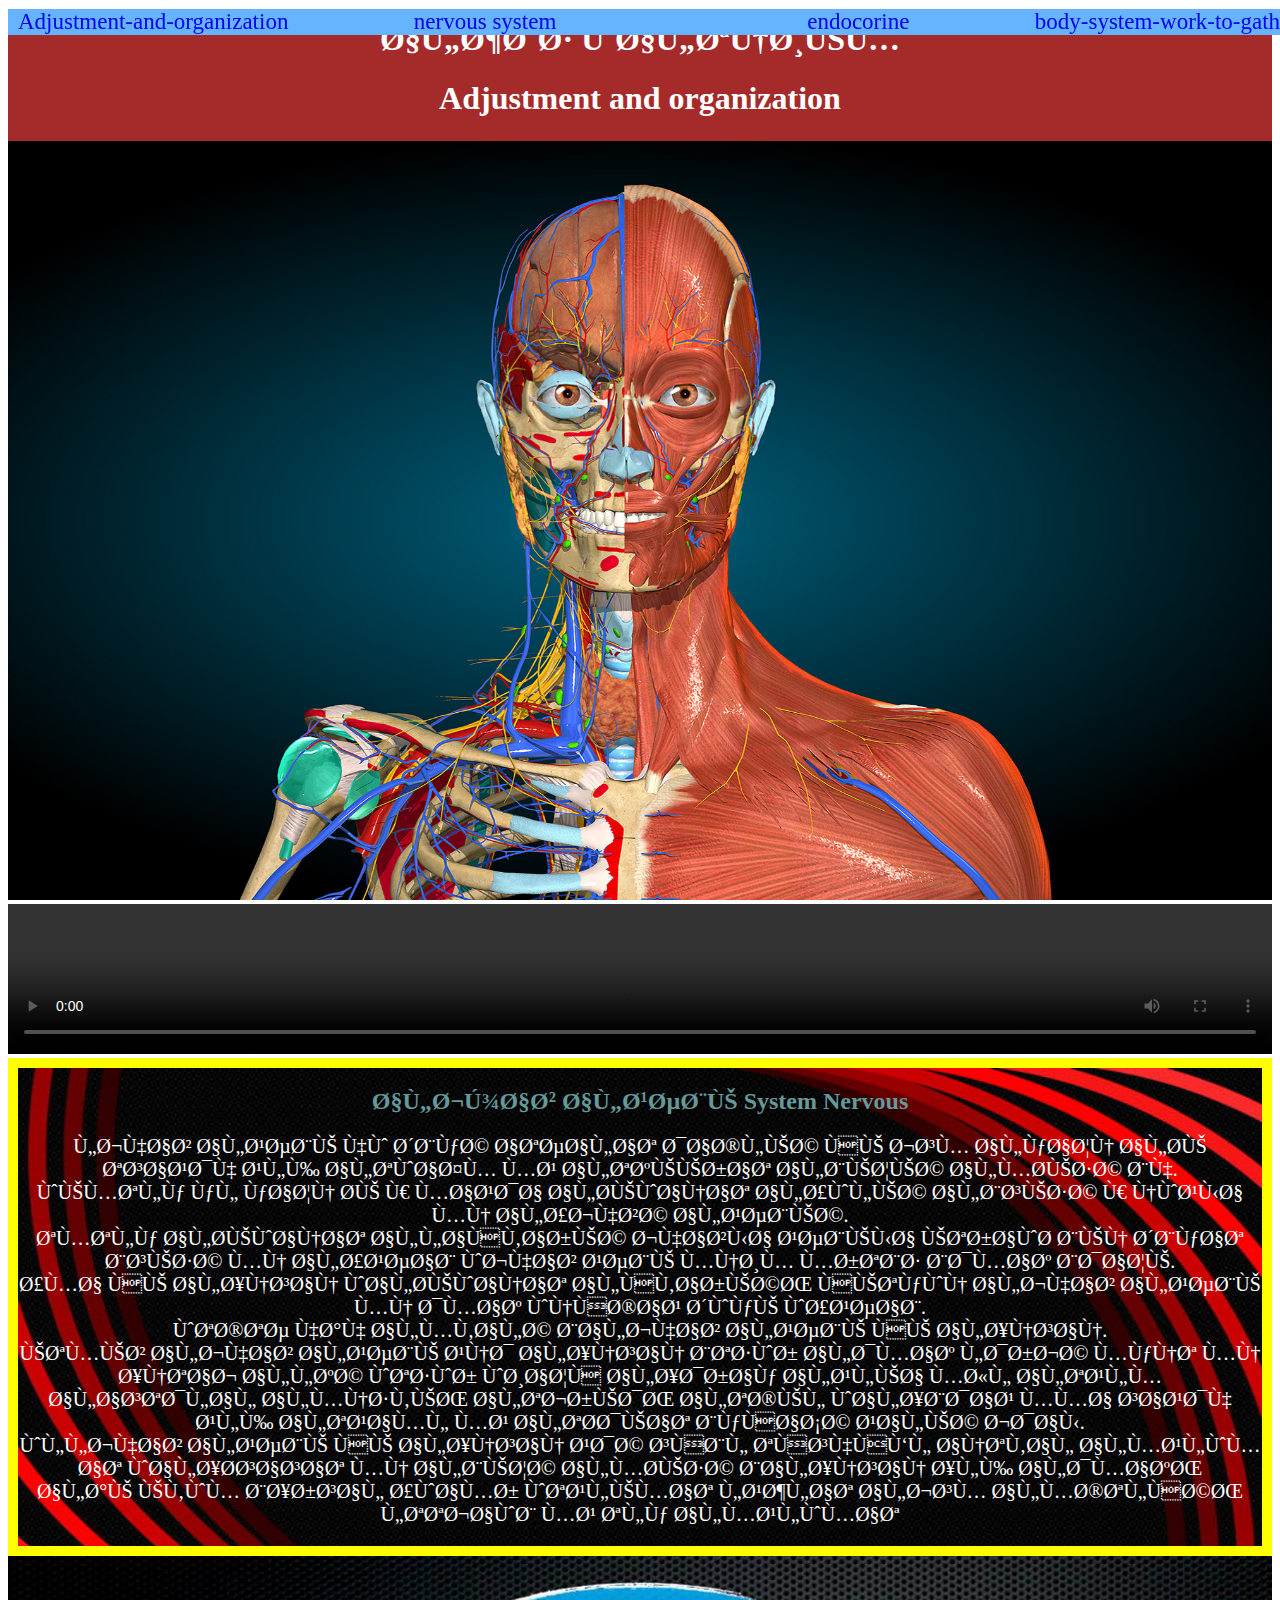
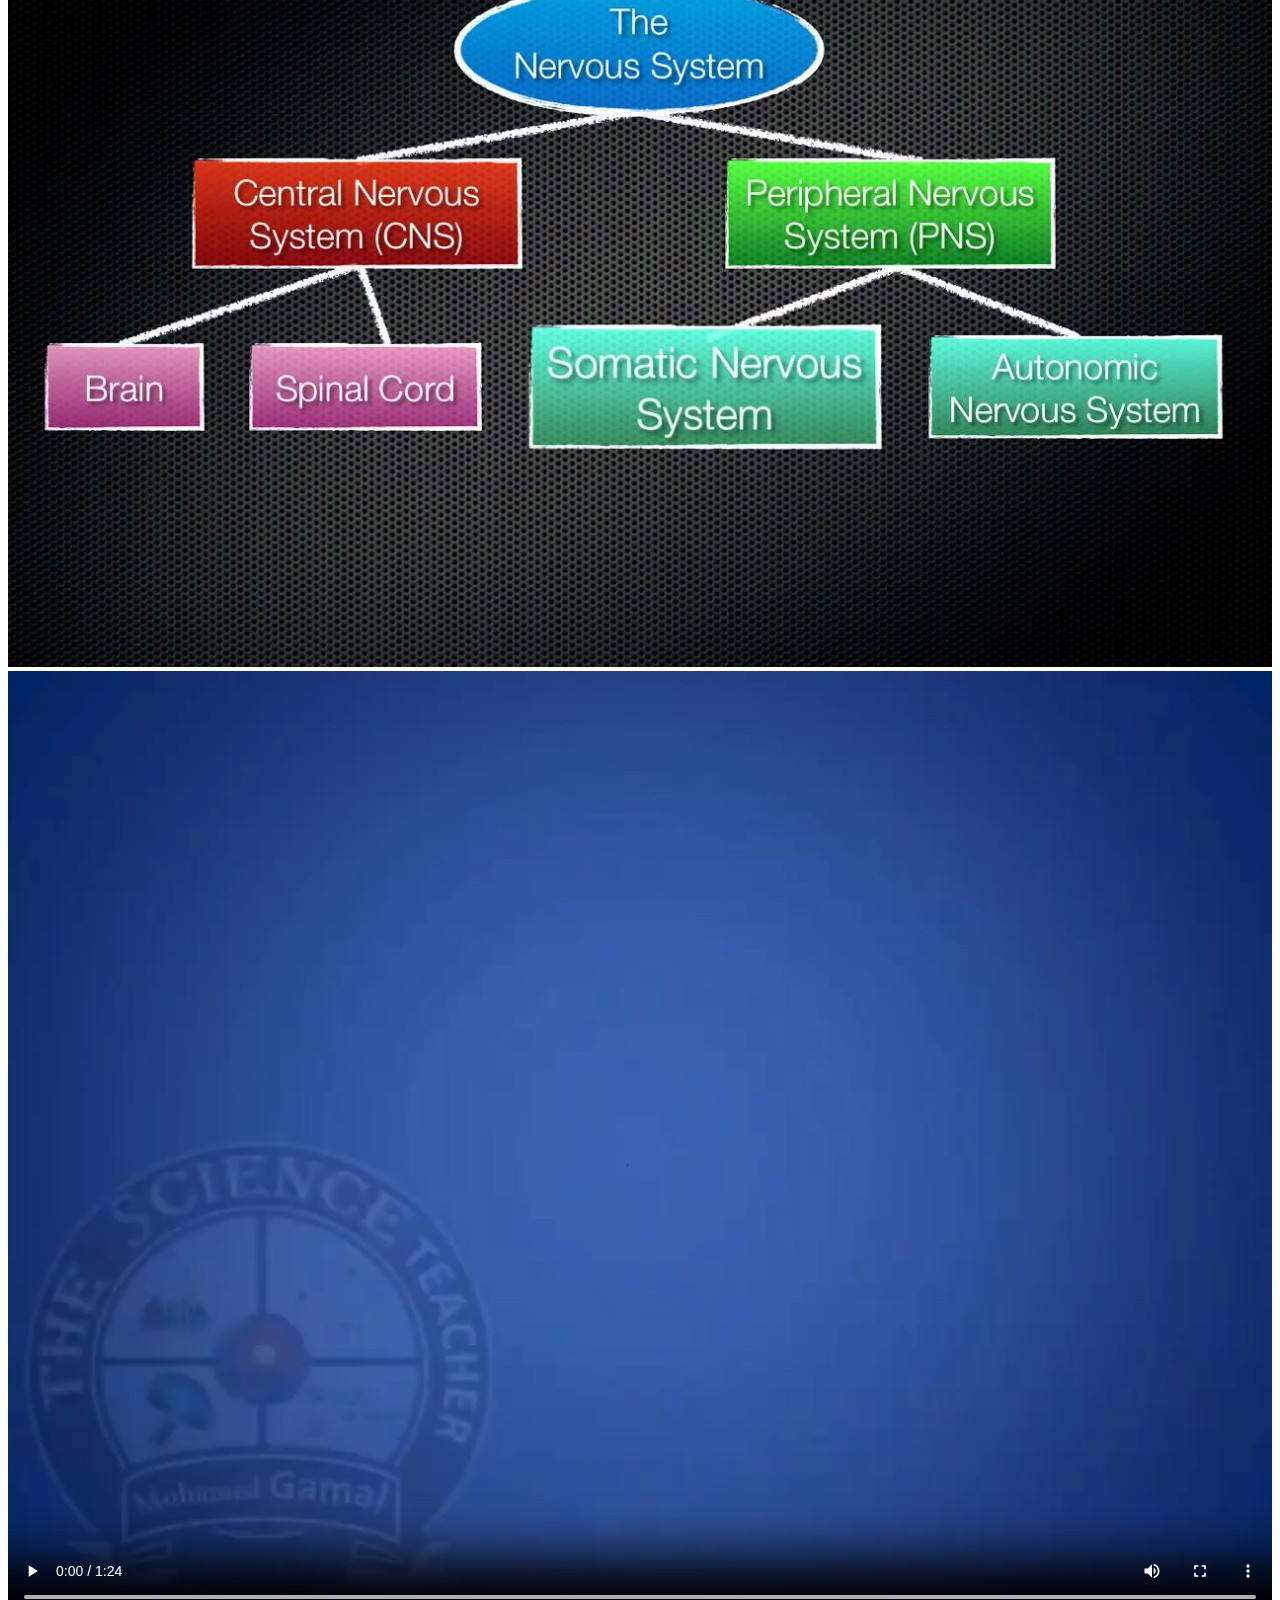
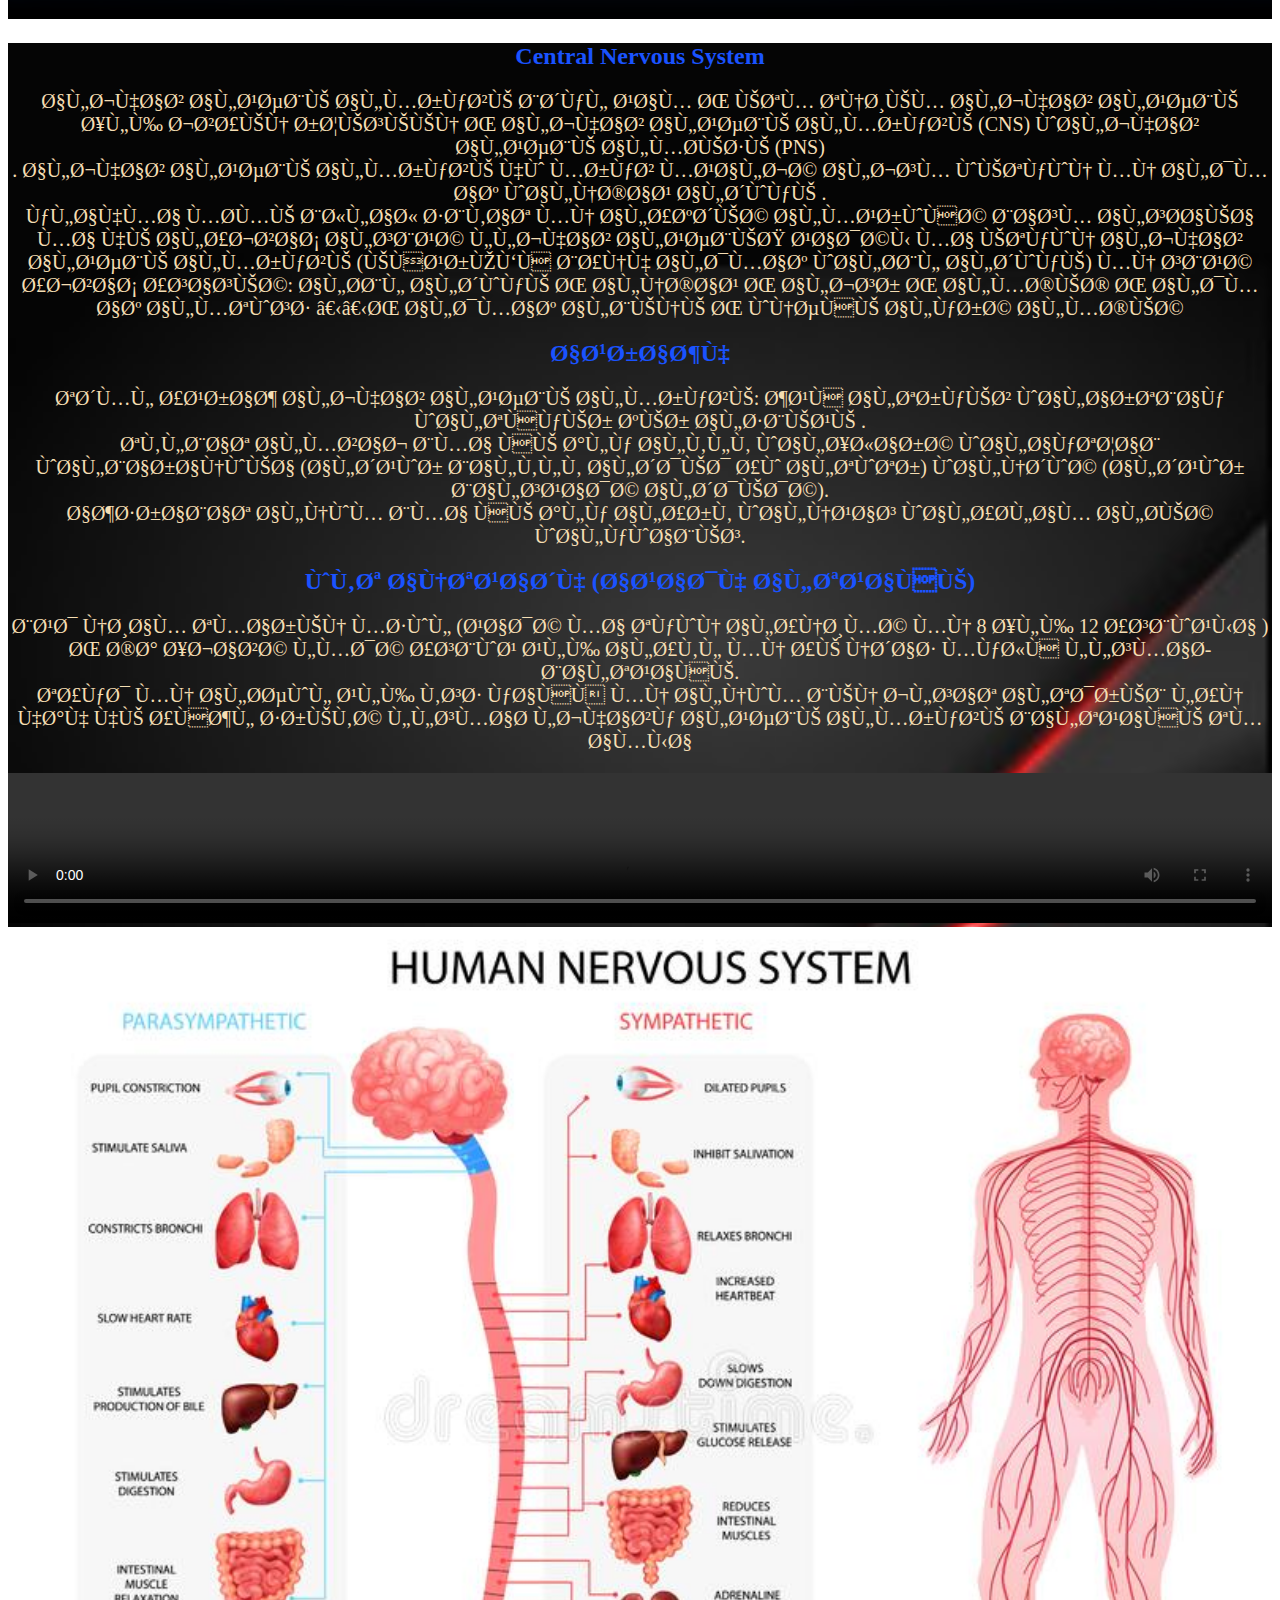
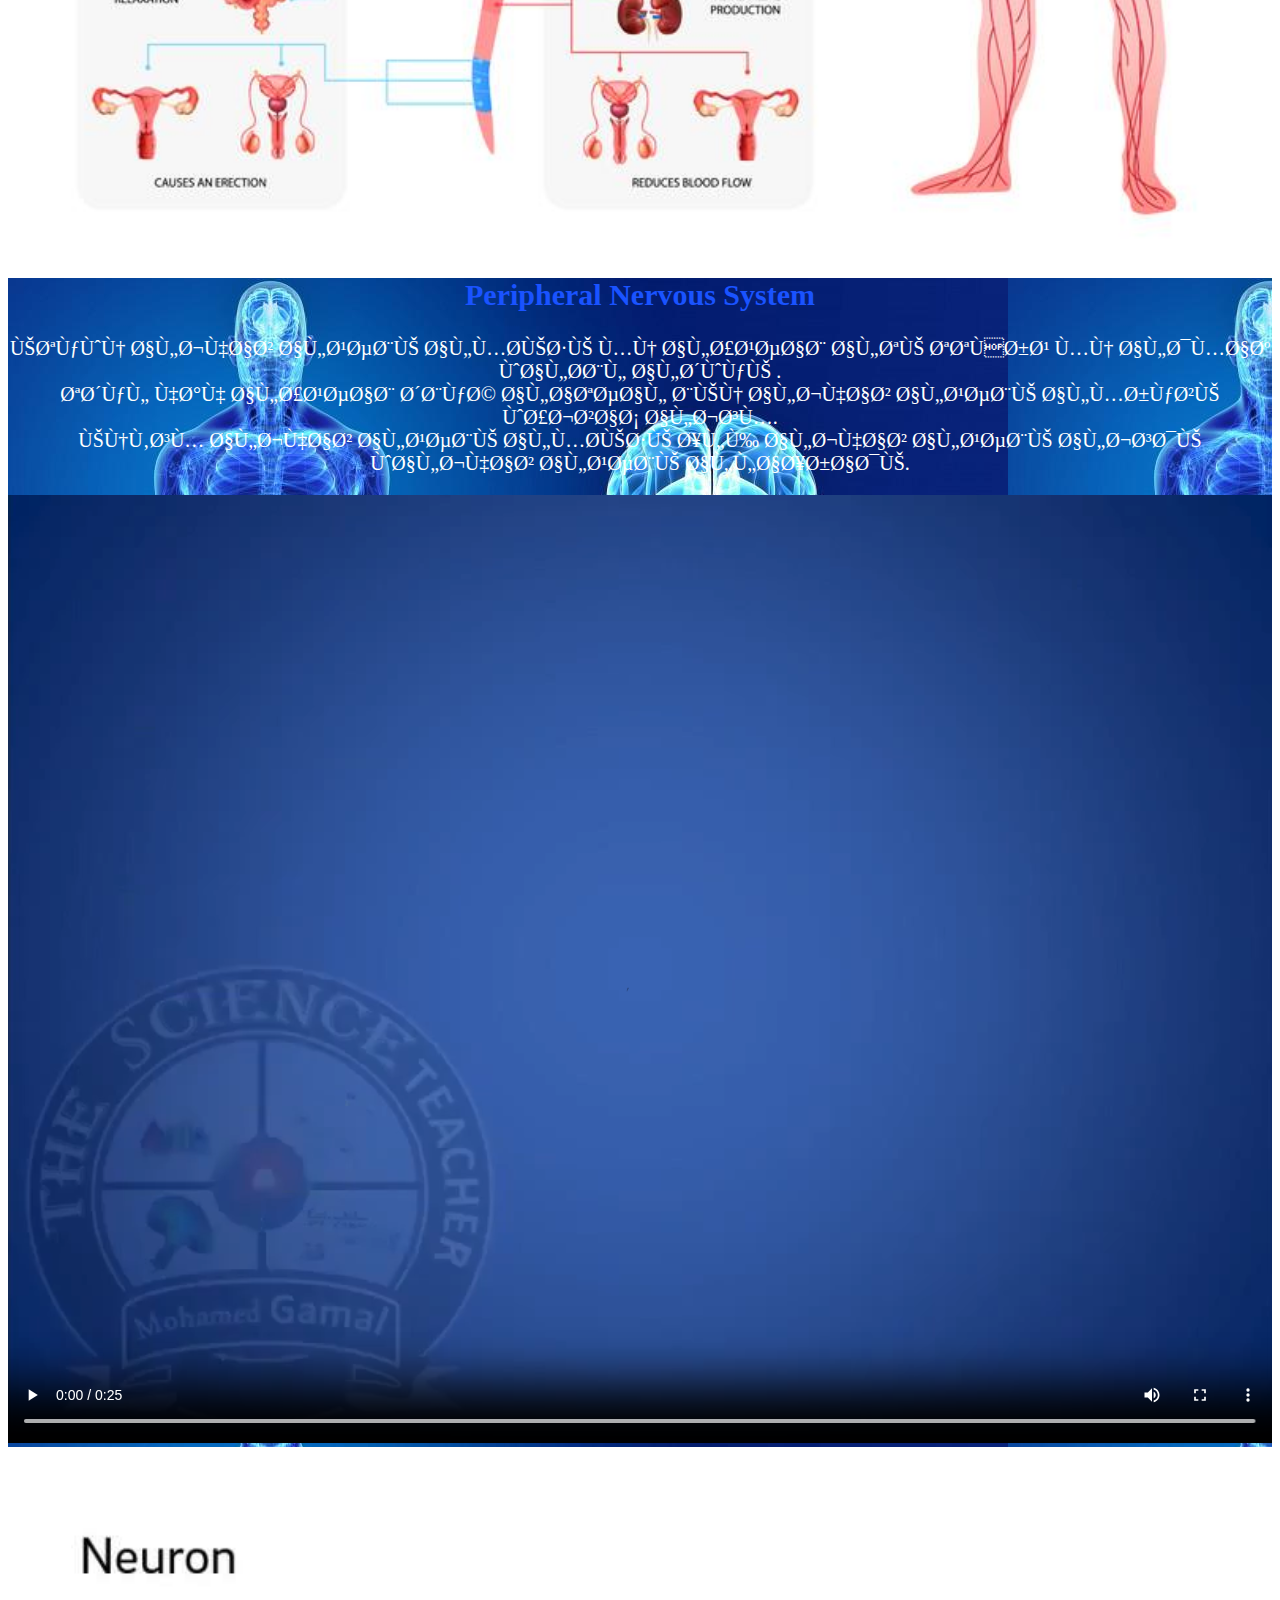
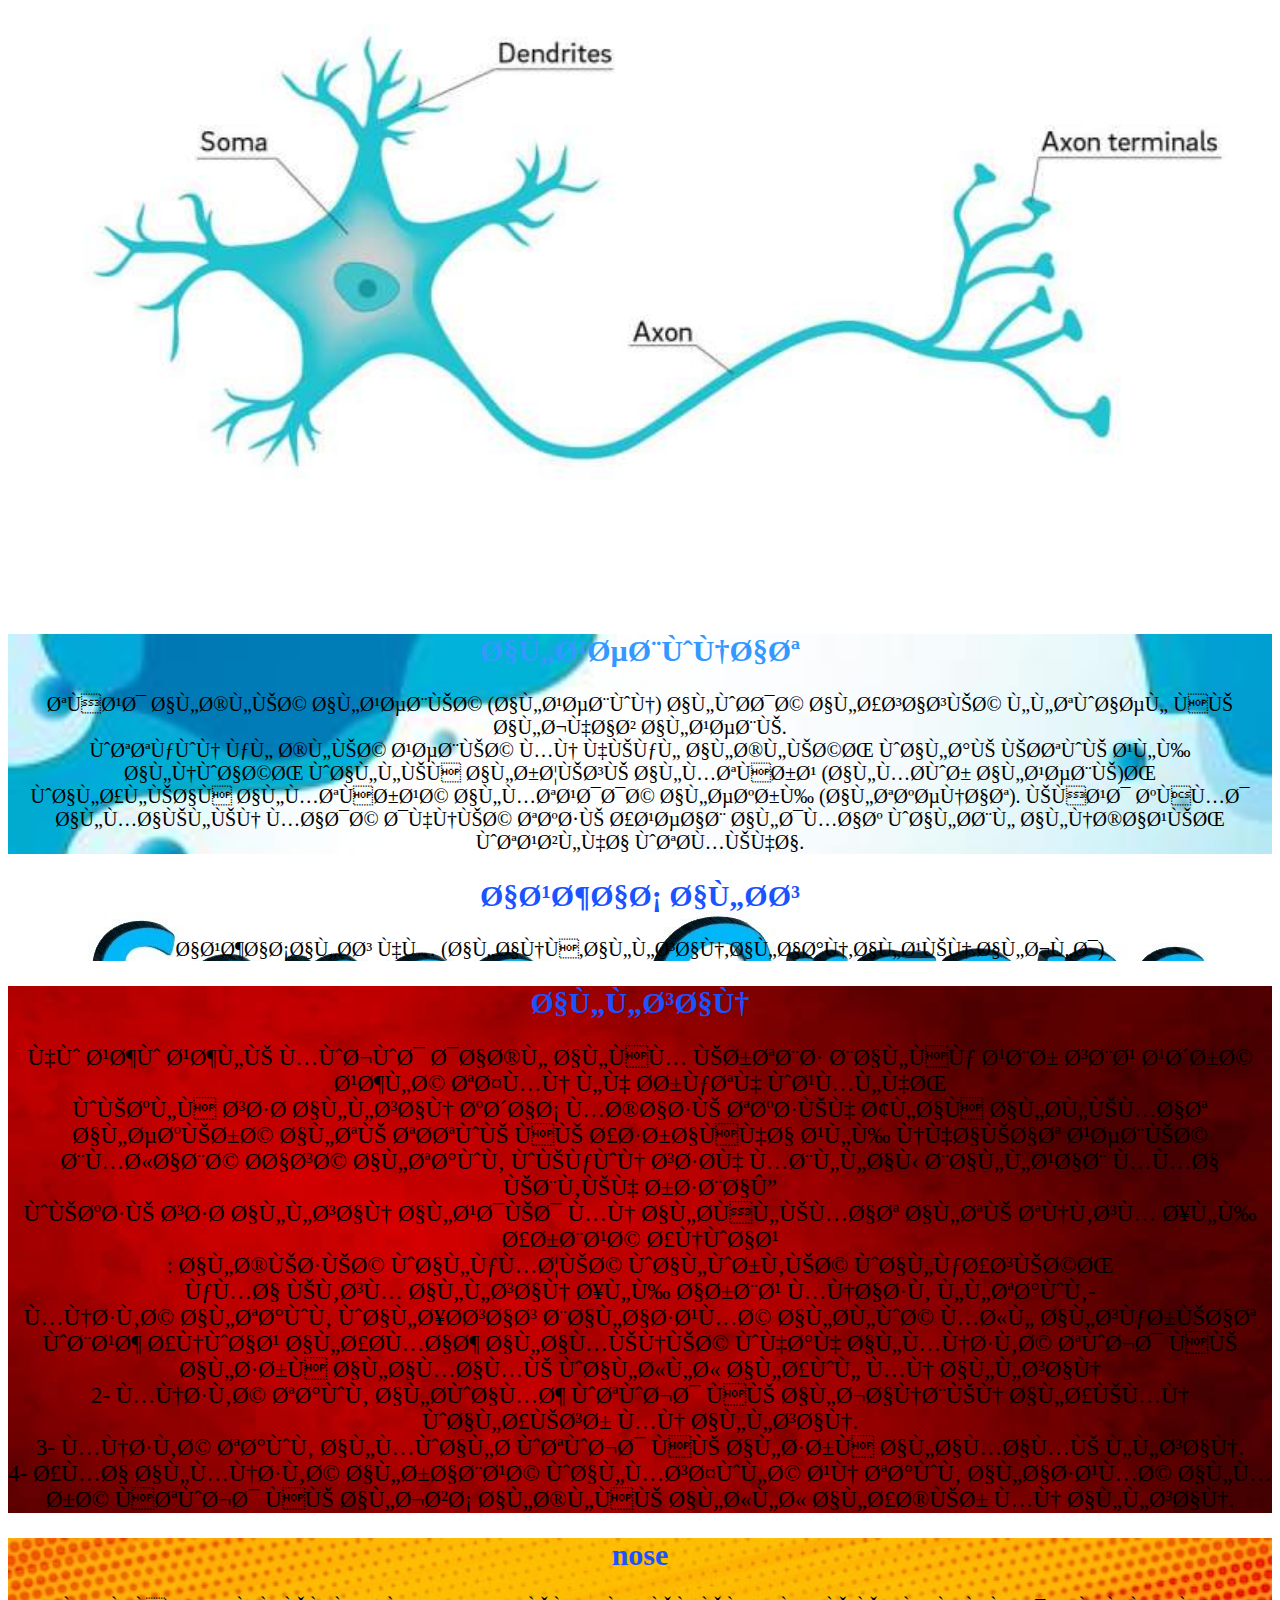
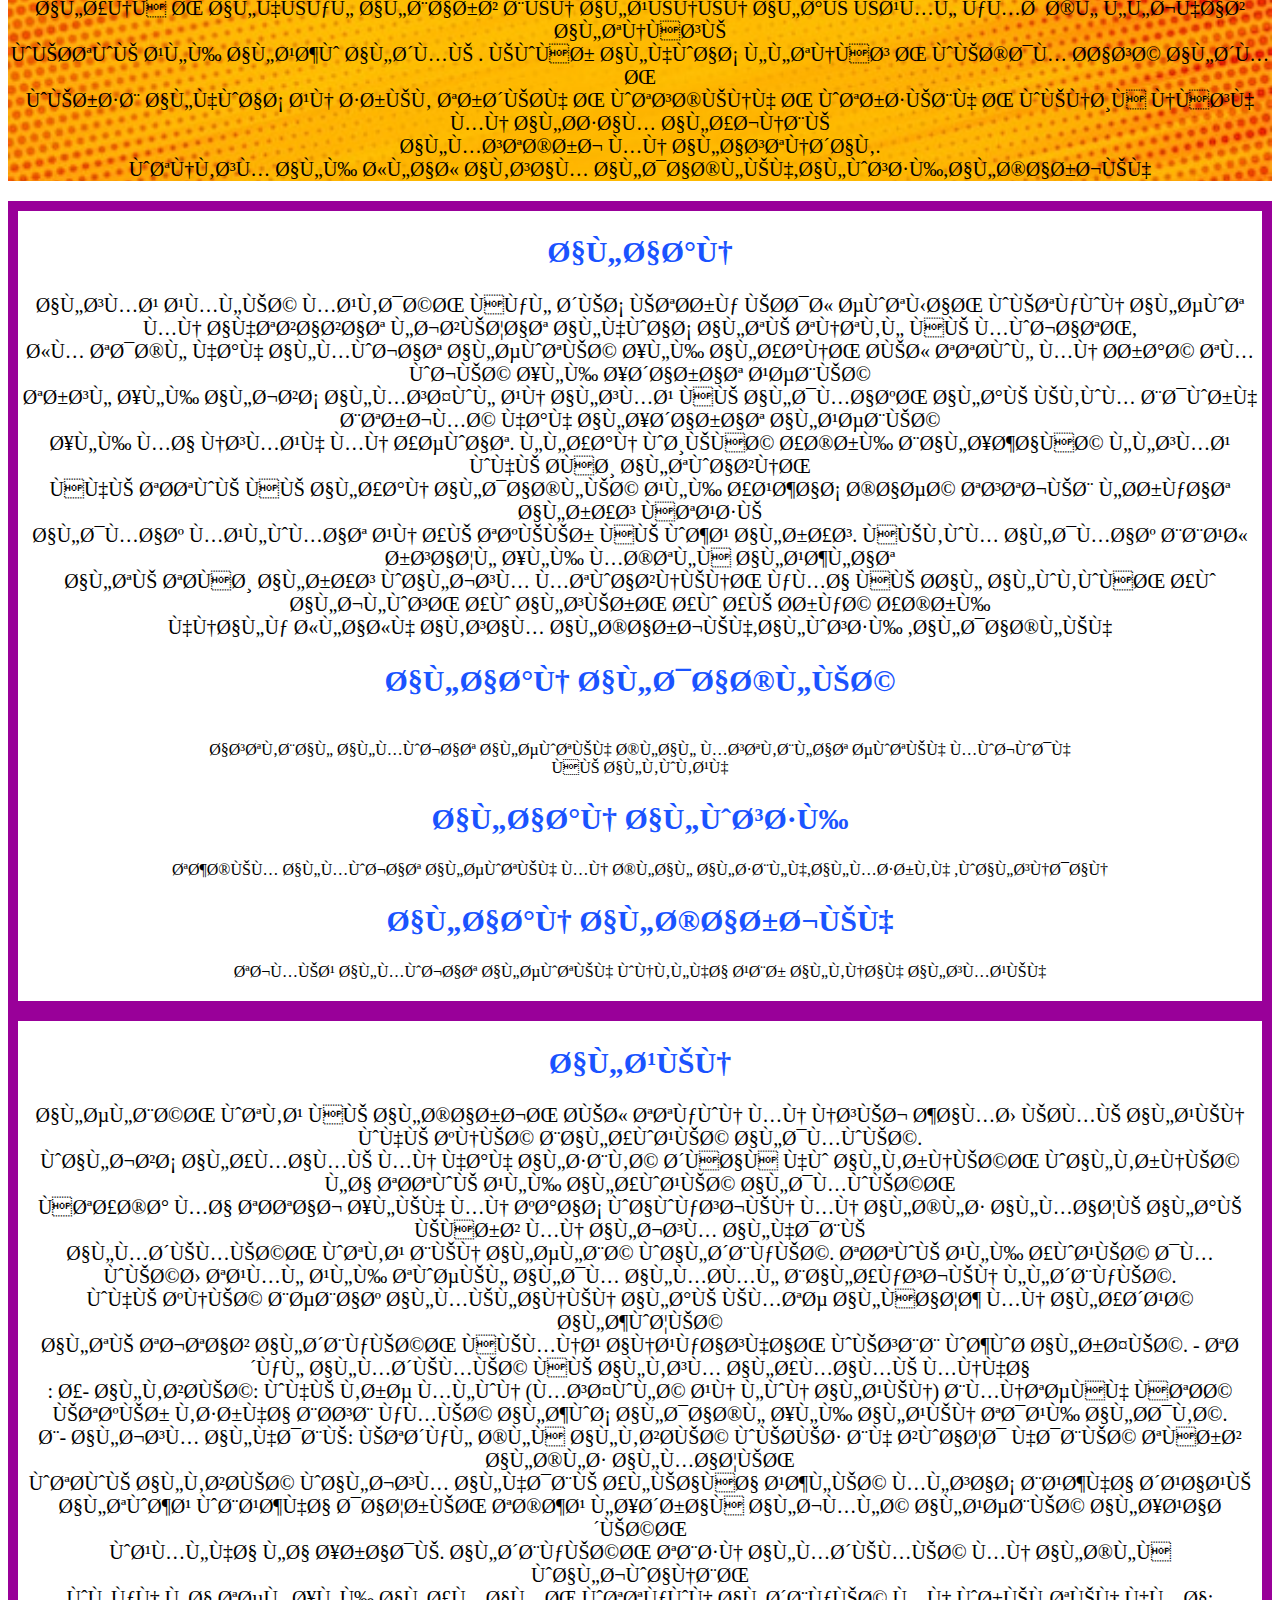
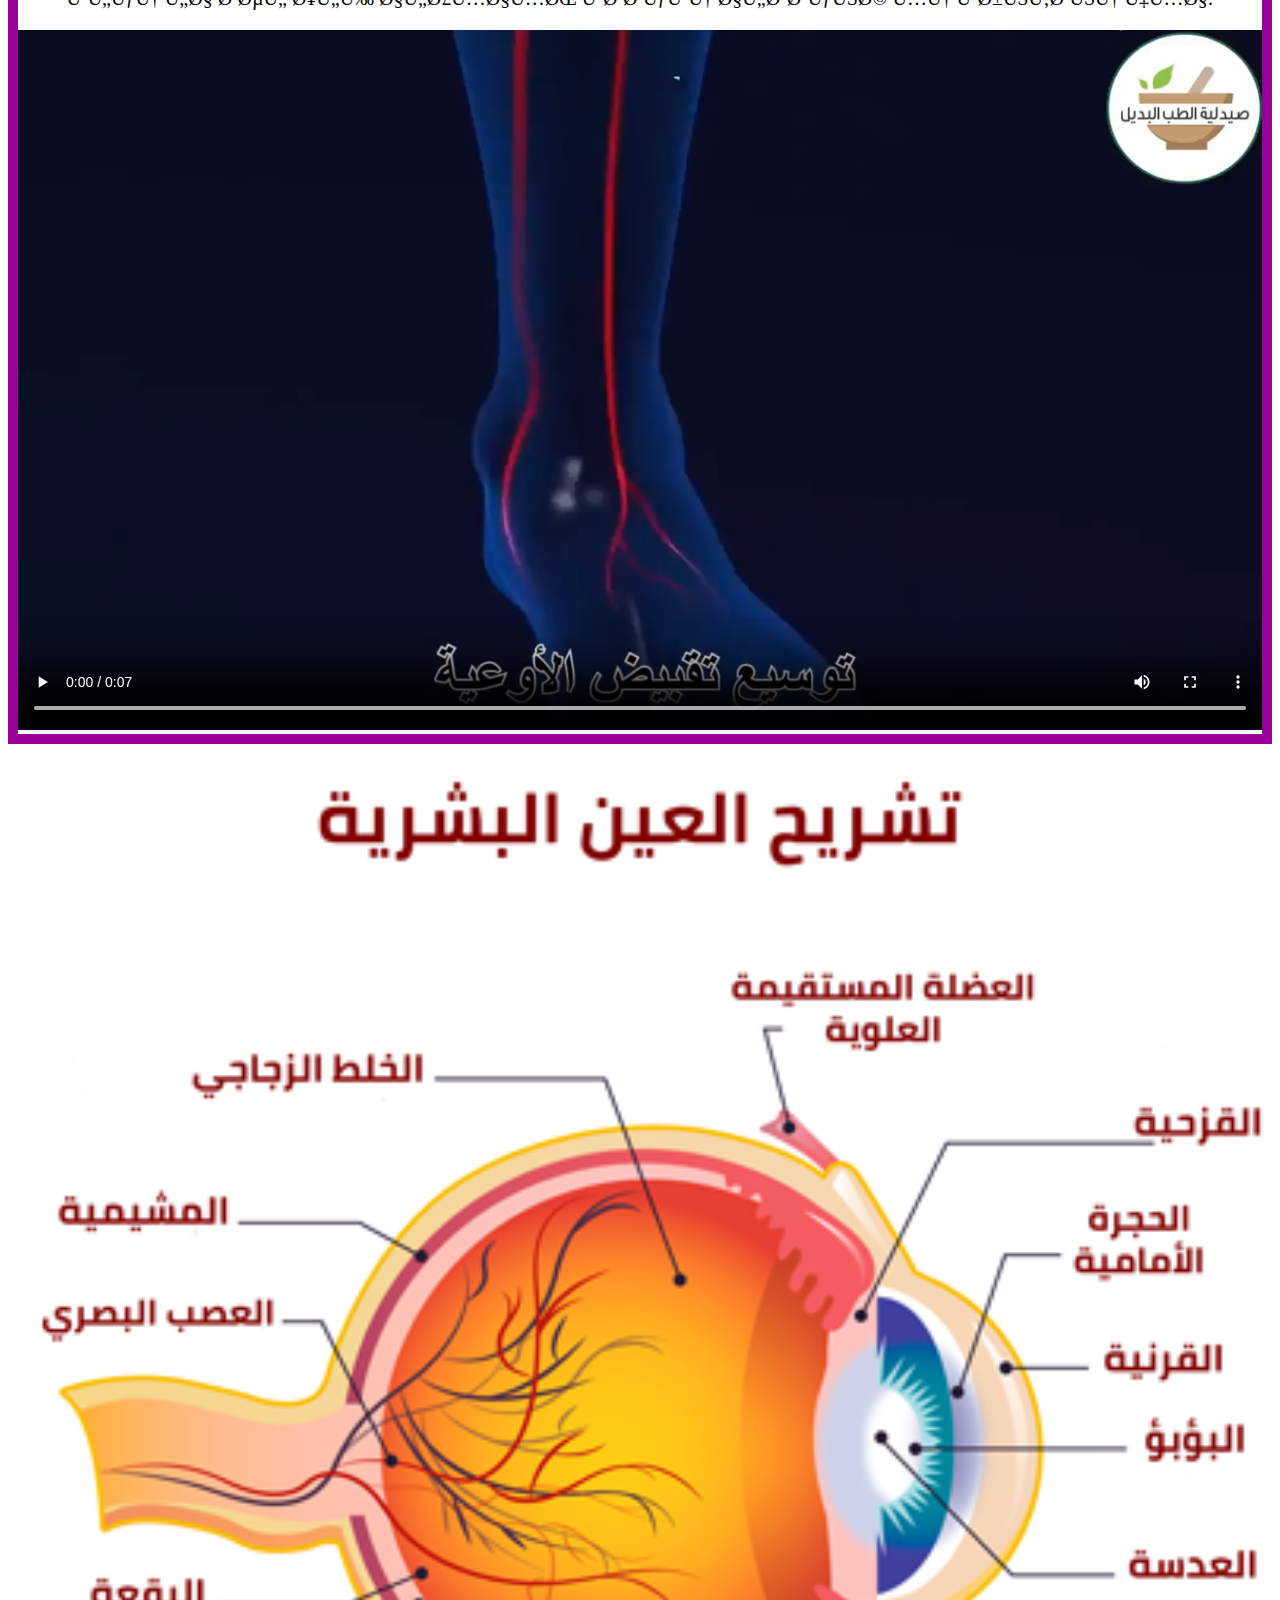
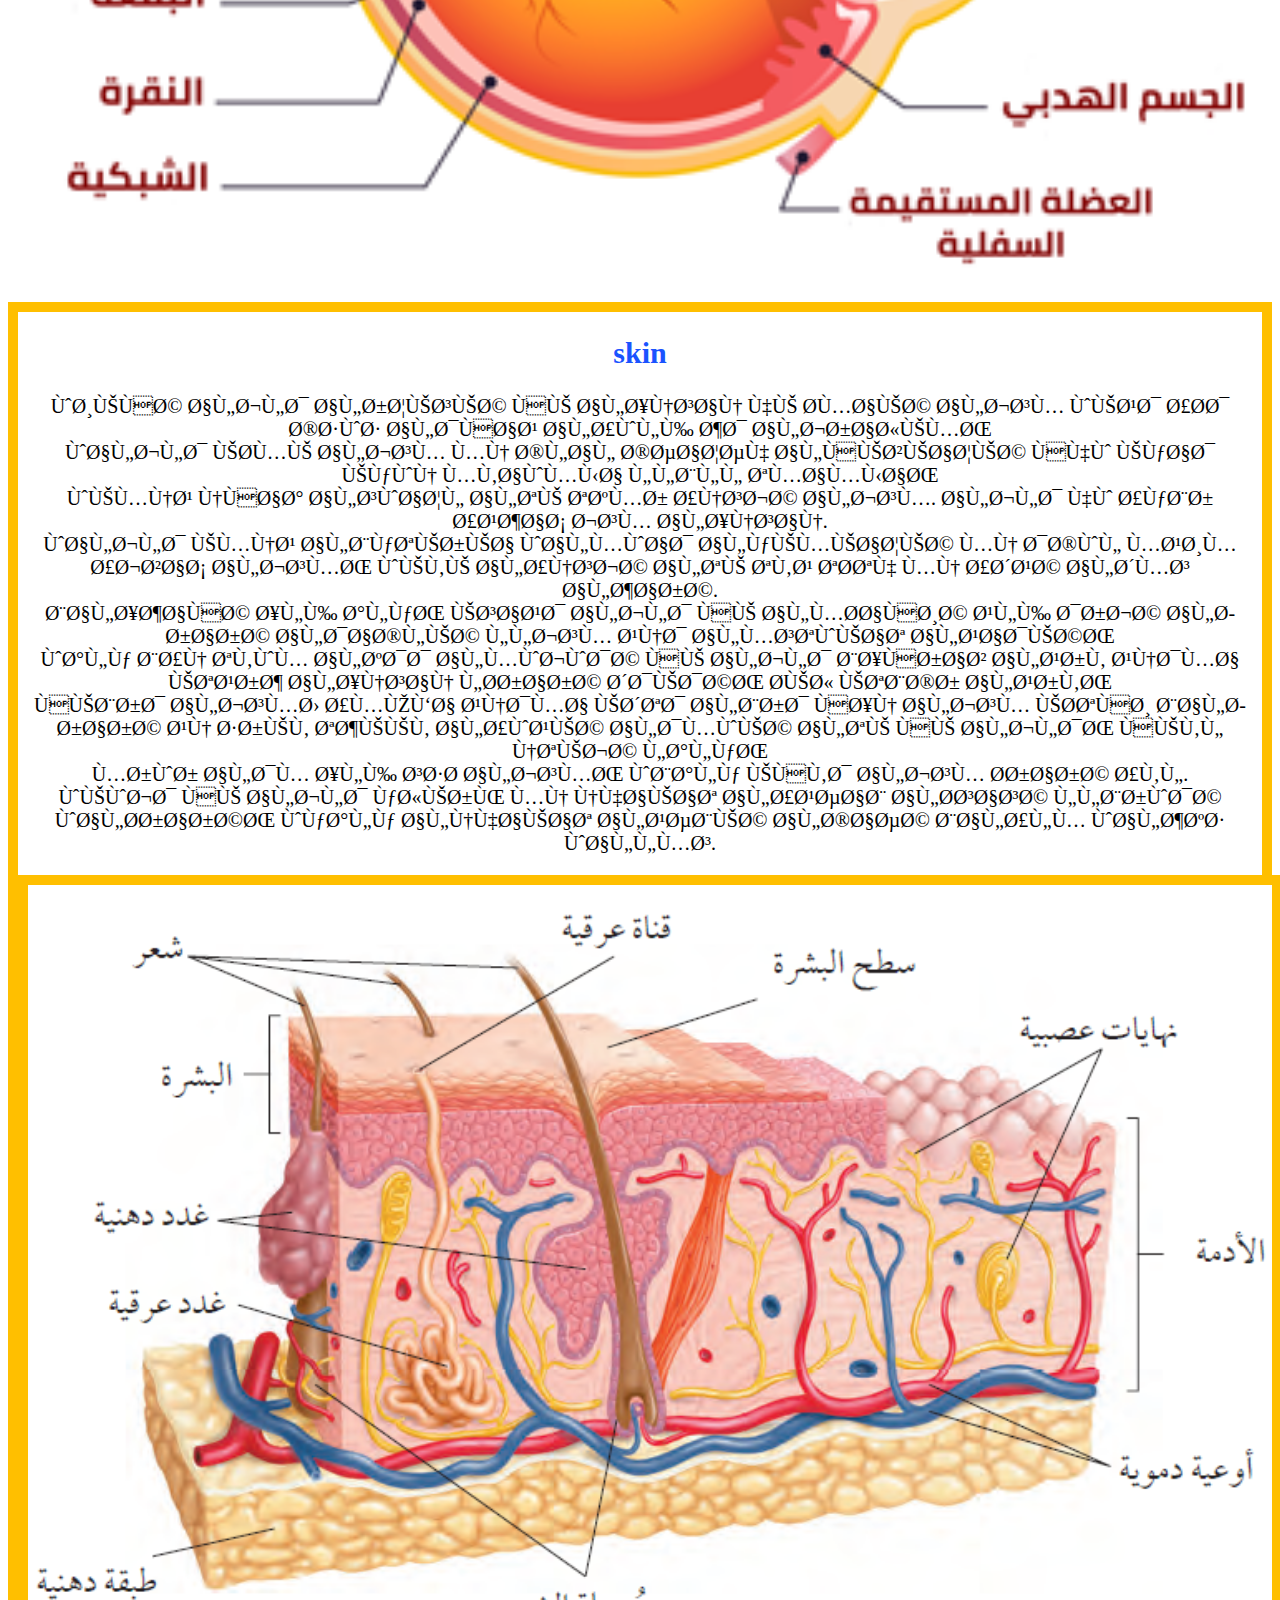
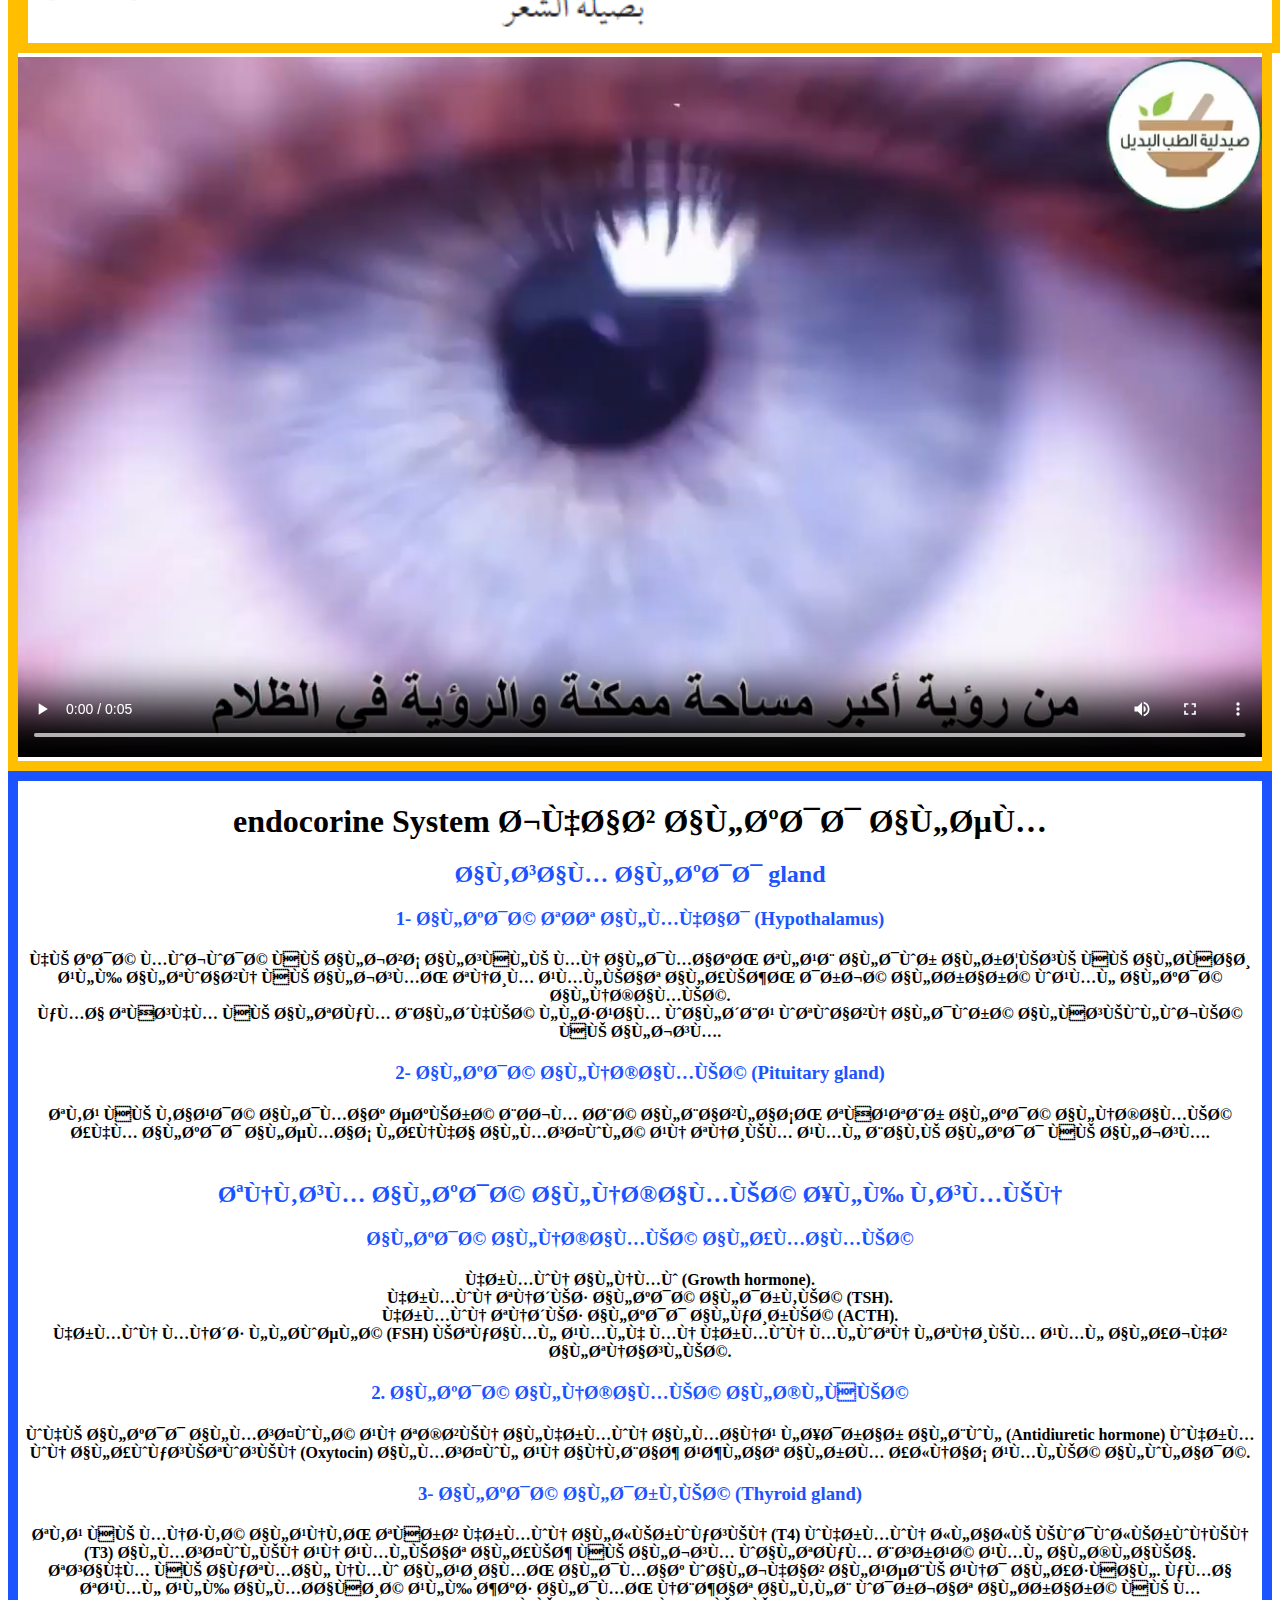
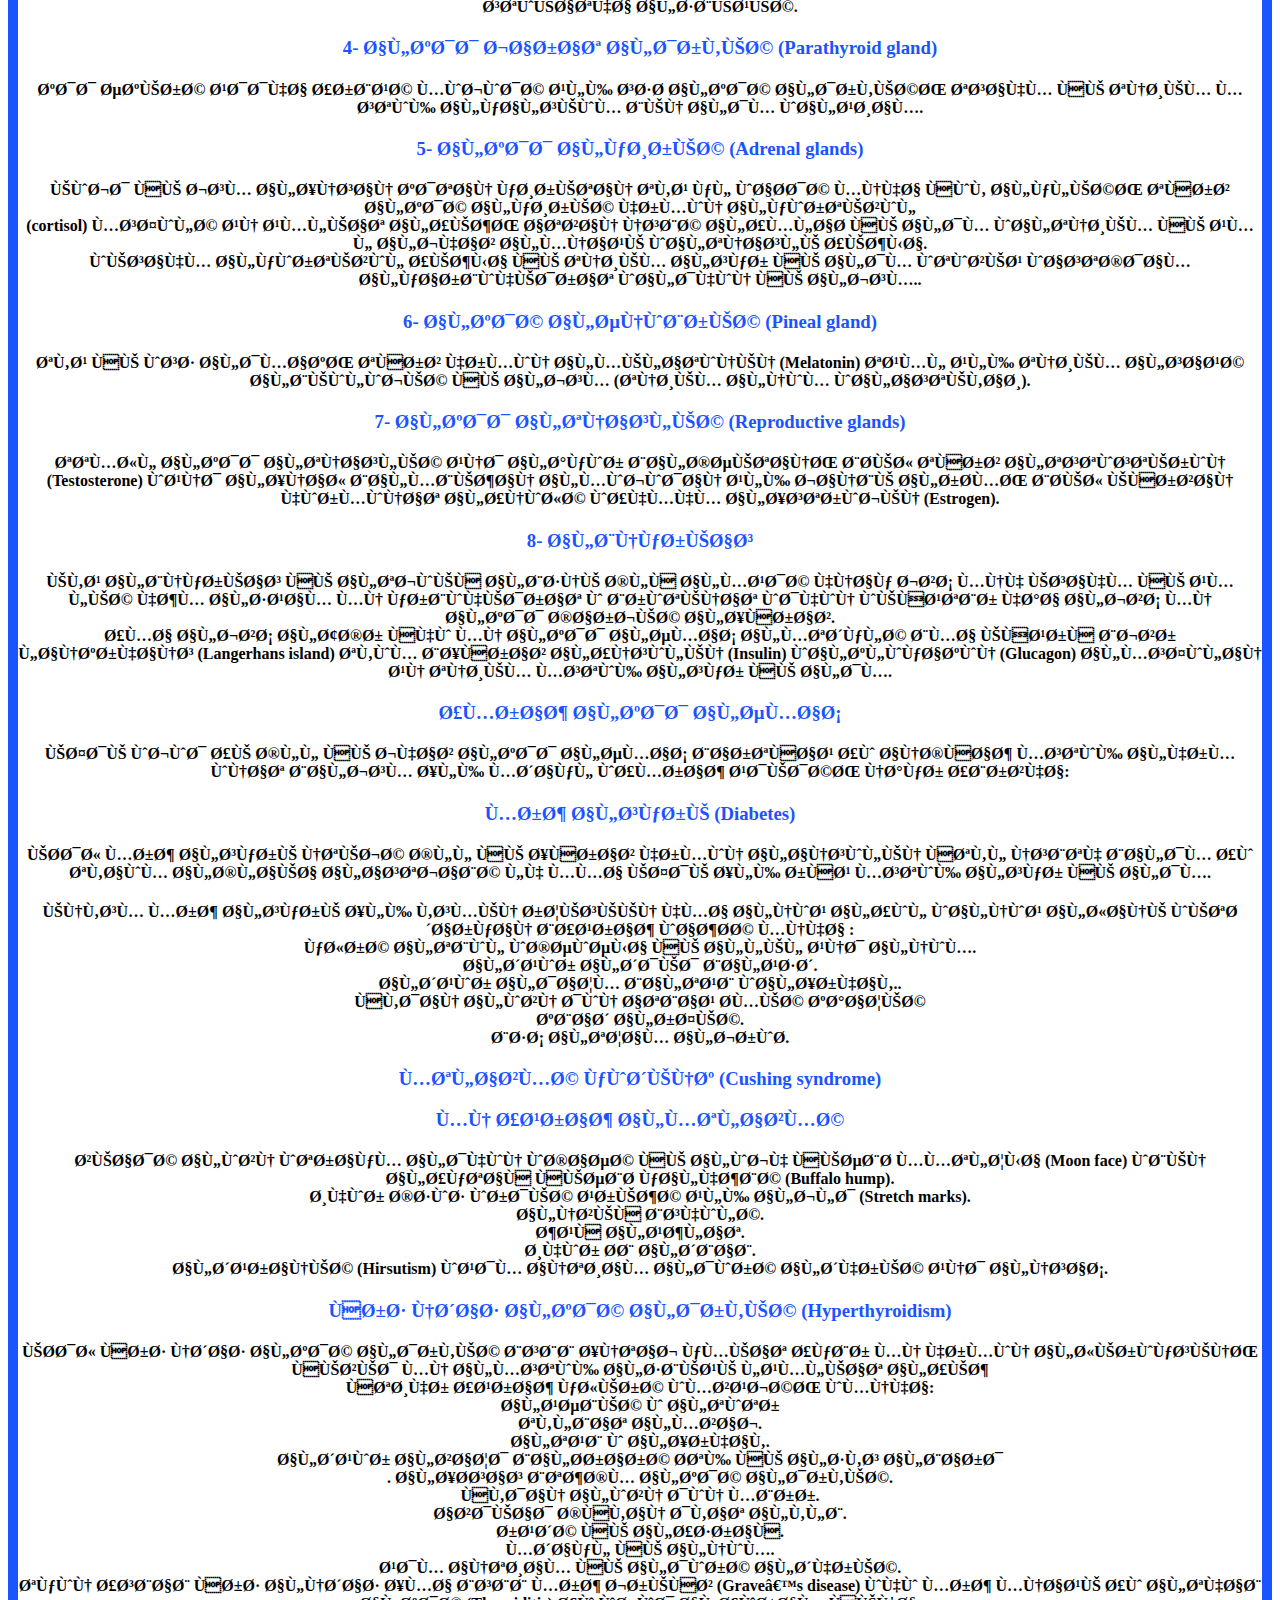
==== commit 260dcdc7: "turn upload" ====
--- a/index.html
+++ b/index.html
@@ -24,7 +24,8 @@
         </center>
         </section>
         <img class="Adjustmentandorganizationimg"  src="Portada-2000-x1200-2.jpg" alt="1200">
-     <section class="nervous">
+       <video class="video33" src="Untitled-1.m4v" controls></video>
+        <section class="nervous">
          <center>
            <h2>الجھاز العصبي System Nervous</h2>
          <p>
@@ -37,6 +38,7 @@
         
      </section>
      <img src="maxresdefault.jpg" class="typeofnervousimg">
+     <video class="video33" src="Timeline 1.m4v" controls></video>
      <section id="typeofnervous">
          <center>
         <h2>Central Nervous System</h2>
@@ -50,6 +52,7 @@
                 <h2>وقت انتعاشه (اعاده التعافي) </h2>
                 <p>بعد نظام تمارين مطول (عادة ما تكون الأنظمة من 8 إلى 12 أسبوعًا ) ، خذ إجازة لمدة أسبوع على الأقل من أي نشاط مكثف للسماح بالتعافي.<br> تأكد من الحصول على قسط كافٍ من النوم بين جلسات التدريب لأن هذه هي أفضل طريقة للسماح لجهازك العصبي المركزي بالتعافي تمامًا</p>
     </center>
+    <video class="video33" src="Untitled3.m4v" controls></video>
     </section>
     <img class="imgnervous-system-realistic" src="nervous-system-realistic-chart-human-body-nervous-system-sympathetic-parasympathetic-charts-realistic-organs-depiction-179342287.jpg">
     <section id="peripheralnervoussystem">
@@ -57,6 +60,7 @@
         <h2>Peripheral Nervous System</h2>
         <p>يتكون الجهاز العصبي المحيطي من الأعصاب التي تتفرع من الدماغ والحبل الشوكي .<br> تشكل هذه الأعصاب شبكة الاتصال بين الجهاز العصبي المركزي وأجزاء الجسم.<br> ينقسم الجهاز العصبي المحيطي إلى الجهاز العصبي الجسدي والجهاز العصبي اللاإرادي.</p>
     </center>
+    <video class="video33" src="Untitled4.m4v" controls></video>
     </section>
     <img class="whyareneuron" src="2-whyareneuron.jpg">
     <section class="neuron">
@@ -71,6 +75,7 @@
         <h2>اعضاء الحس</h2>
         <p>اعضاءالحس هم (الانف,اللسان,الاذن,العين.الجلد)</p>
         </center>
+        
     </section>
         <section class="tongue">
             <center>
@@ -82,6 +87,7 @@
             <br>3- منطقة تذوق الموالح وتوجد في الطرف الامامي للسان.
             <br>4- أما المنطقة الرابعة والمسؤولة عن تذوق الاطعمة المرة فتوجد في الجزء الخلفي الثلث الأخير من اللسان.</p>
               </center>
+             
    </section>
    <section  class="nose">
     <center>
@@ -89,8 +95,10 @@
         <p>الأنف ، الهيكل البارز بين العينين الذي يعمل كمدخل للجهاز التنفسي<br> ويحتوي على العضو الشمي . يوفر الهواء للتنفس ، ويخدم حاسة الشم ،<br> ويرطب الهواء عن طريق ترشيحه ، وتسخينه ، وترطيبه ، وينظف نفسه من الحطام الأجنبي<br> المستخرج من الاستنشاق.
        <br> وتنقسم الى ثلاث اقسام الداخليه,الوسطى,الخارجيه</p>
     </center>
+   
 </section>
    <section class="ear">
+    
        <center>
            <h2>الاذن</h2>
            <p>السمع عملية معقدة، فكل شيء يتحرك يحدث صوتًا، ويتكون الصوت من اهتزازات لجزيئات الهواء التي تنتقل في موجات،,<br> ثم تدخل هذه الموجات الصوتية إلى الأذن، حيث تتحول من حرذة تموجية إلى إشارات عصبية<br> ترسل إلى الجزء المسؤول عن السمع في الدماغ، الذي يقوم بدوره بترجمة هذه الإشارات العصبية<br> إلى ما نسمعه من أصوات.
@@ -109,6 +117,7 @@
       تجميع الموجات الصوتيه ونقلها عبر القناه السمعيه
     </p>
        </center>
+      
    </section>
    <section class="eys">
     <center>
@@ -121,6 +130,7 @@
             
             الشبكية، تبطن المشيمية من الخلف والجوانب، <br>ولكن لا تصل إلى الأمام، وتتكون الشبكية من وريقتين هما:</p>
     </center>
+    <video class="video33" src="Untitled-6.m4v" controls></video>
 </section>
 <img class="sdad" src="sdad.png">
 <section class="skin">
@@ -132,6 +142,8 @@
             ويوجد في الجلد كثيرٌ من نهايات الأعصاب الحساسة للبرودة والحرارة، وكذلك النهايات العصبية الخاصة بالألم والضغط واللمس.</p>
     </center>
     <img class="skin" src="2 motawaset oloom unit-4-7-1-human skin.png">
+    
+    <video class="video33" src="Untitled-7.m4v" controls></video>
 </section>
 <section id="endocorine">
     <center>
@@ -246,6 +258,7 @@
             يكون سببها في معظم الحالات بسبب مرض مناعي يهاجم فيه الجسم خلايا الغدة الدرقية،فلا يوجد علاج سوى أخذ حبوب الثيروكسين الدوائية.<br></h4>
         
     </center>
+    <video class="video33" src="Videoplayback.m4v" controls></video>
 </section>
 <section id="bodysystem">
     <center>
@@ -254,6 +267,7 @@
             حيث إن عدد أجهزة الجسم أحد عشر جهازًا عضويًا رئيسًا. تتمثل هذه الأجهزة في:
             <br> الجلد، والهيكل العظمي، والعضلي، والعصبي، والغدد الصماء، والقلب والأوعية الدموية،<br> والجهاز المناعي، والجهاز التنفسي، والجهاز الهضمي، والجهاز البولي، والتناسلي</p>
     </center>
+    
 </section>
 <section id="respiratory">
     <center>
@@ -297,6 +311,7 @@
             <h4>ليست الممرات الهوائية مجرد قنوات صافية، وإنما تلعب دوراً في عمليتي الشهيق والزفير<br>،<br> فأثناء الشهيق تتطاول وتتسع إلى أقصى حد لتسهّل مرور الهواء، بينما وقت الزفي<br>ر يقل طولها وقطرها بفعل ارتفاع الضغط داخل القفص الصدري للإسراع في طرح الهواء وكذلك تقوم بطرح وإخراج الإفرازات التي<br> يبلغ حجمها الطبيعي 150 مللتر يومياً ويزداد في الحالات المرضية.
             </h4>
            </center>
+           <video class="video33" src="Untitled-10.m4v" controls ></video>
     </section>
     <section id="works">
             <h3>وظائف التنفس
@@ -310,7 +325,7 @@
                 <li>المحافظة على حرارة الجسم: نتيجة لعمليات الاحتراق والهدم والبناء داخل الجسم ترتفع درجة حرارة الجسم الداخلية فيعمل بعدة طرق للتخلص من الحرارة الزائدة وهذه الطرق والوسائل هي: الجهاز العصبي، الغدد الصماء، الرئتان</li>
                 <li>يتم تجديد الهواء داخل الرئتين بواسطة ظواهر ميكانيكية، أولها حركة العضلات التنفسية التي تعمل على تغيير حجم القفص الصدري أثناء الشهيق والزفير، والتغلب على مقاومة الممرات الهوائية والجنبة الرئوية. وتنقسم عملية التنفس إلى مرحلتين متتابعتين بشكل متلاحق ومستمر هما الشهيق والزفير</li>
                 </ol>
-           
+        
     </section>
 <section>
     <img class="musclesimg" src="most-important-information-about-structure-structural-system.jpg">
@@ -323,7 +338,9 @@
             <h4>انسجه متخصصه تتكون من البروتينات  بشكل رئيسي يسمح بانقباضها وانبساطها وهي ثلاث انواع الهيكليه ,الملساء, القلبيه</h4>
             <h3>العضلات الهيكليه</h3>
            <img src="1.svg">
-    </center>
+           
+    </center>
+    <video class="video33" src="Untitled-5.m4v" controls></video>
 </section>
 <section id="the-digestive">
     <center>
@@ -331,6 +348,7 @@
 <h3>الجهاز الهضمي قناة طويلة ومتعرجة تبدأ بالفم وتنتهي بفتحة الشرج. وهو الجهاز المسؤول عن هضم الأغذية حيث يحول جزيئات الغذاء المعقدة والكبيرة إلى جزيئات أصغر قابلة للامتصاص؛</h3>
 <img class="thedigestiveimg" src="maxresdefault (1).jpg">
 </center>
+<video src="Untitled-3.m4v" controls></video>
 </section>
 <section id="body-system-work-to-gather">
     <center>
--- a/aloom.css
+++ b/aloom.css
@@ -199,3 +199,7 @@
 #respiratory{
     border: #990099 solid 10px;
 }
+.video33{
+    width: 100%;
+    border-radius: 30px blue solid;
+}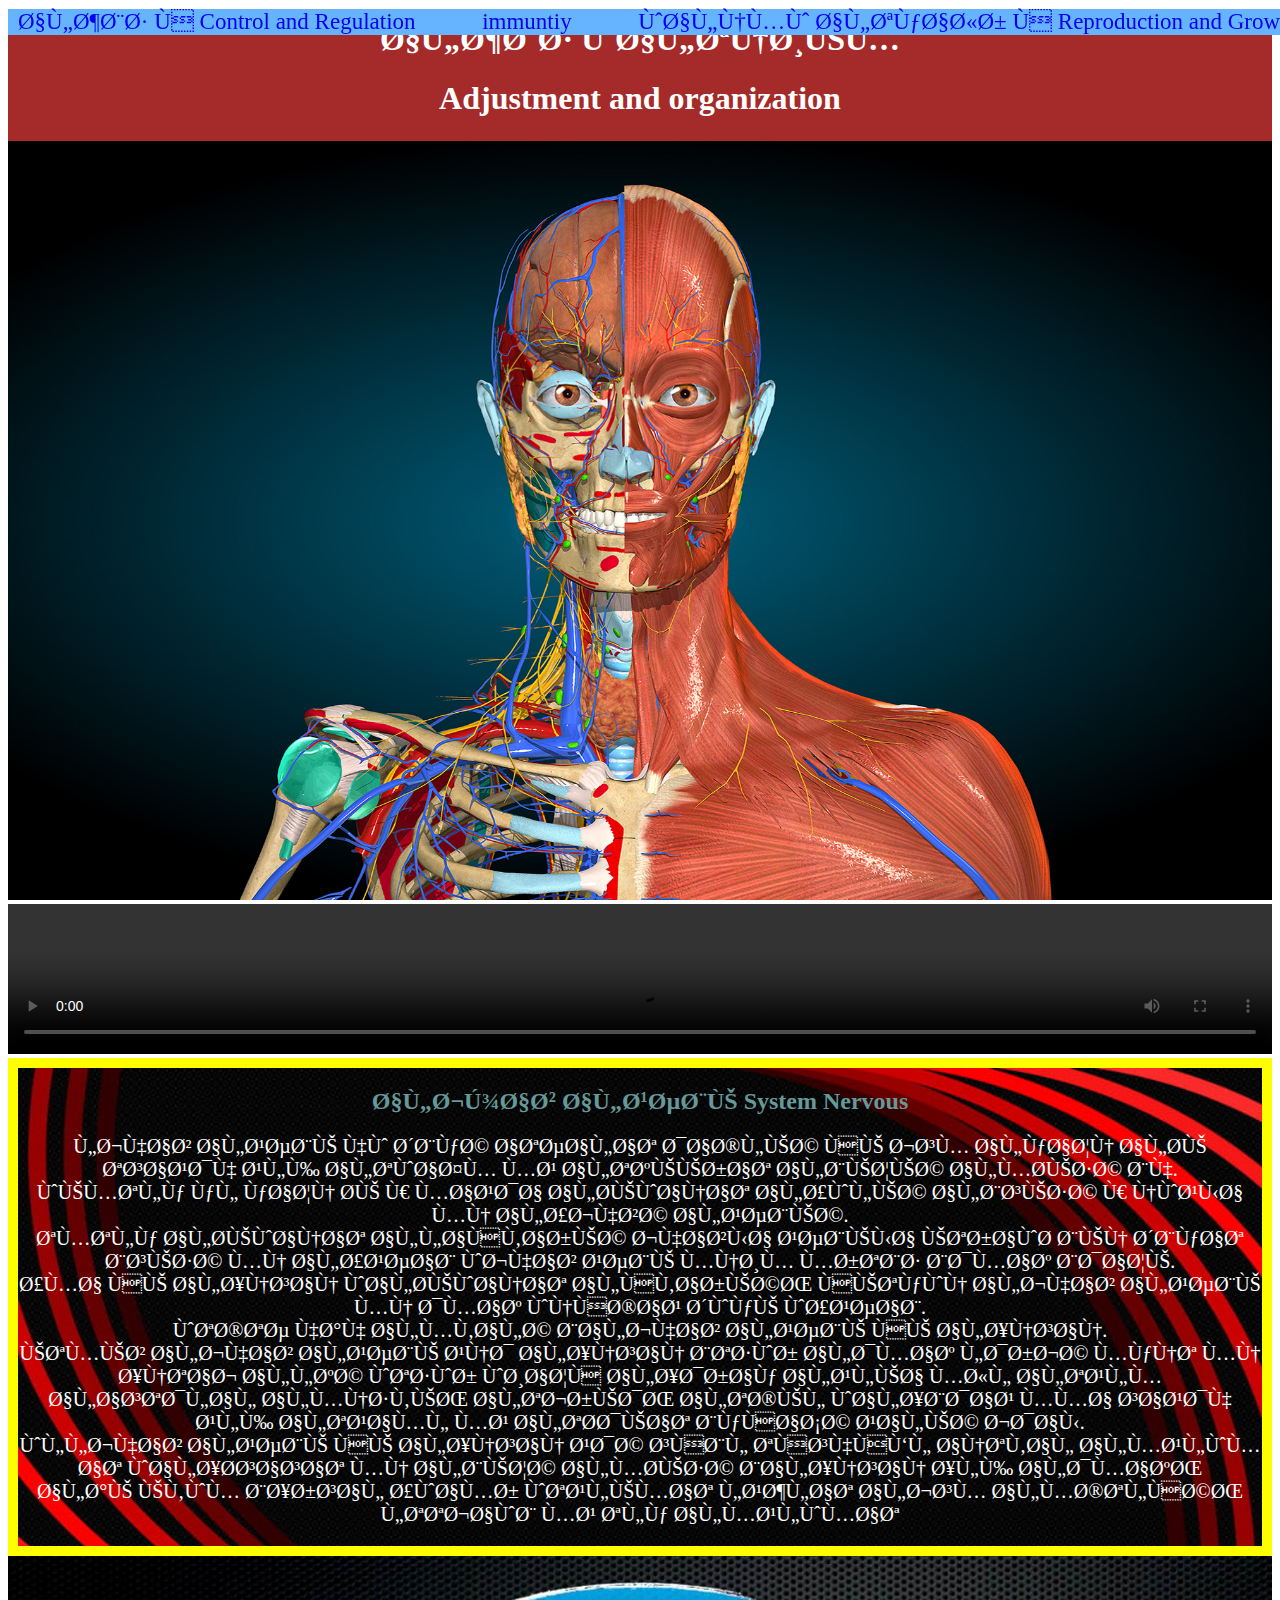
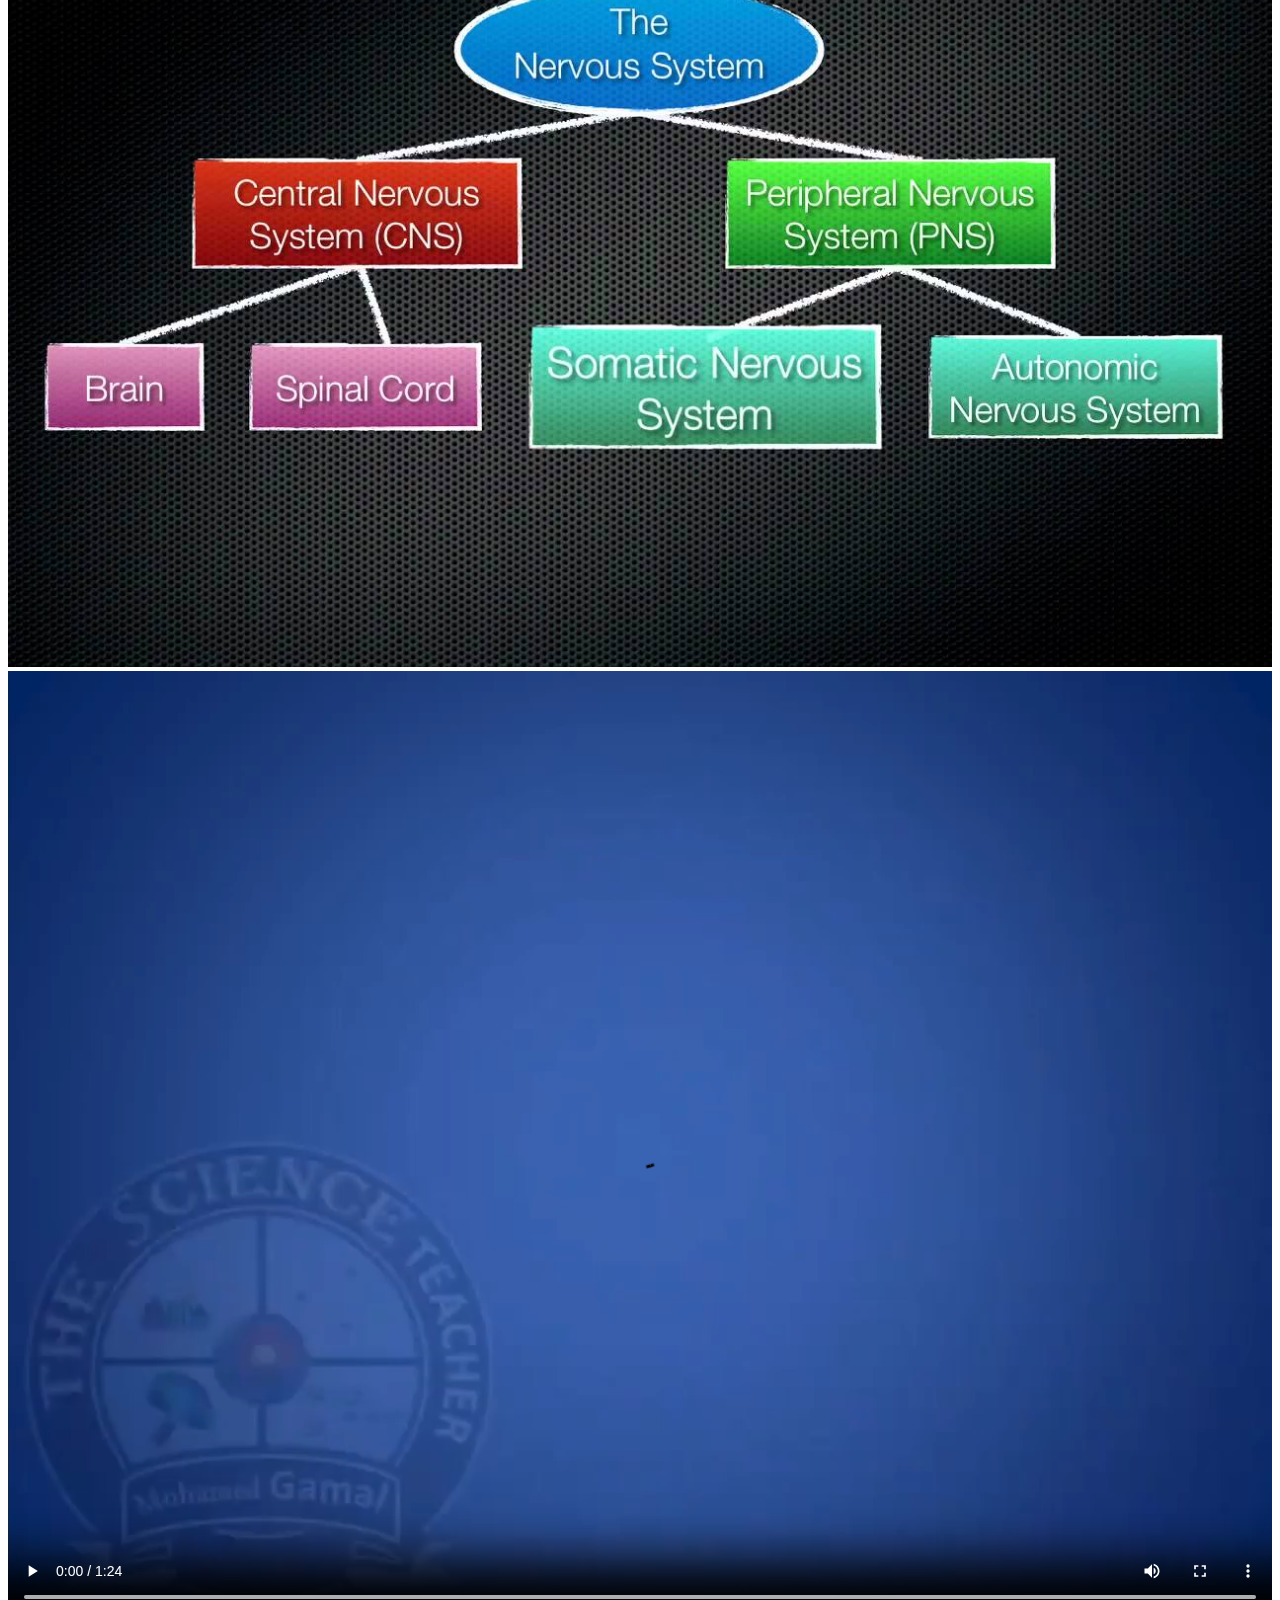
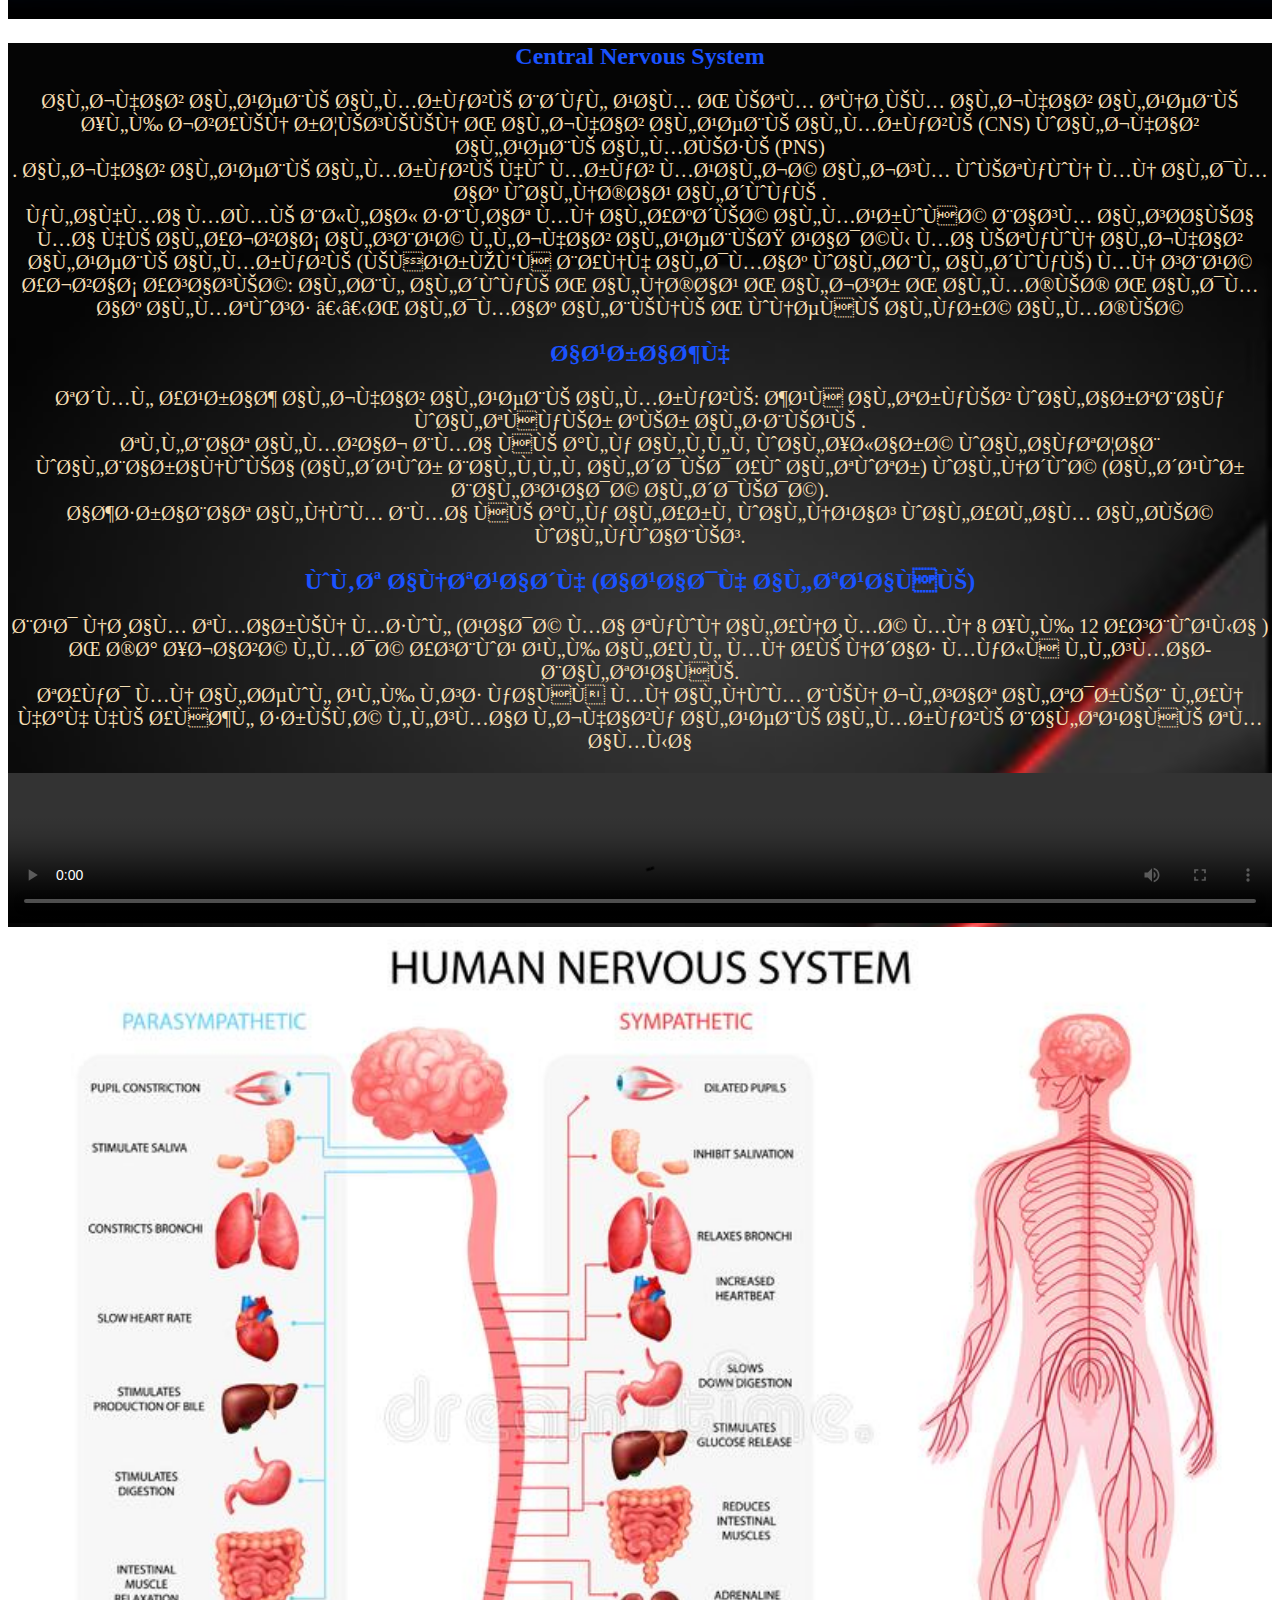
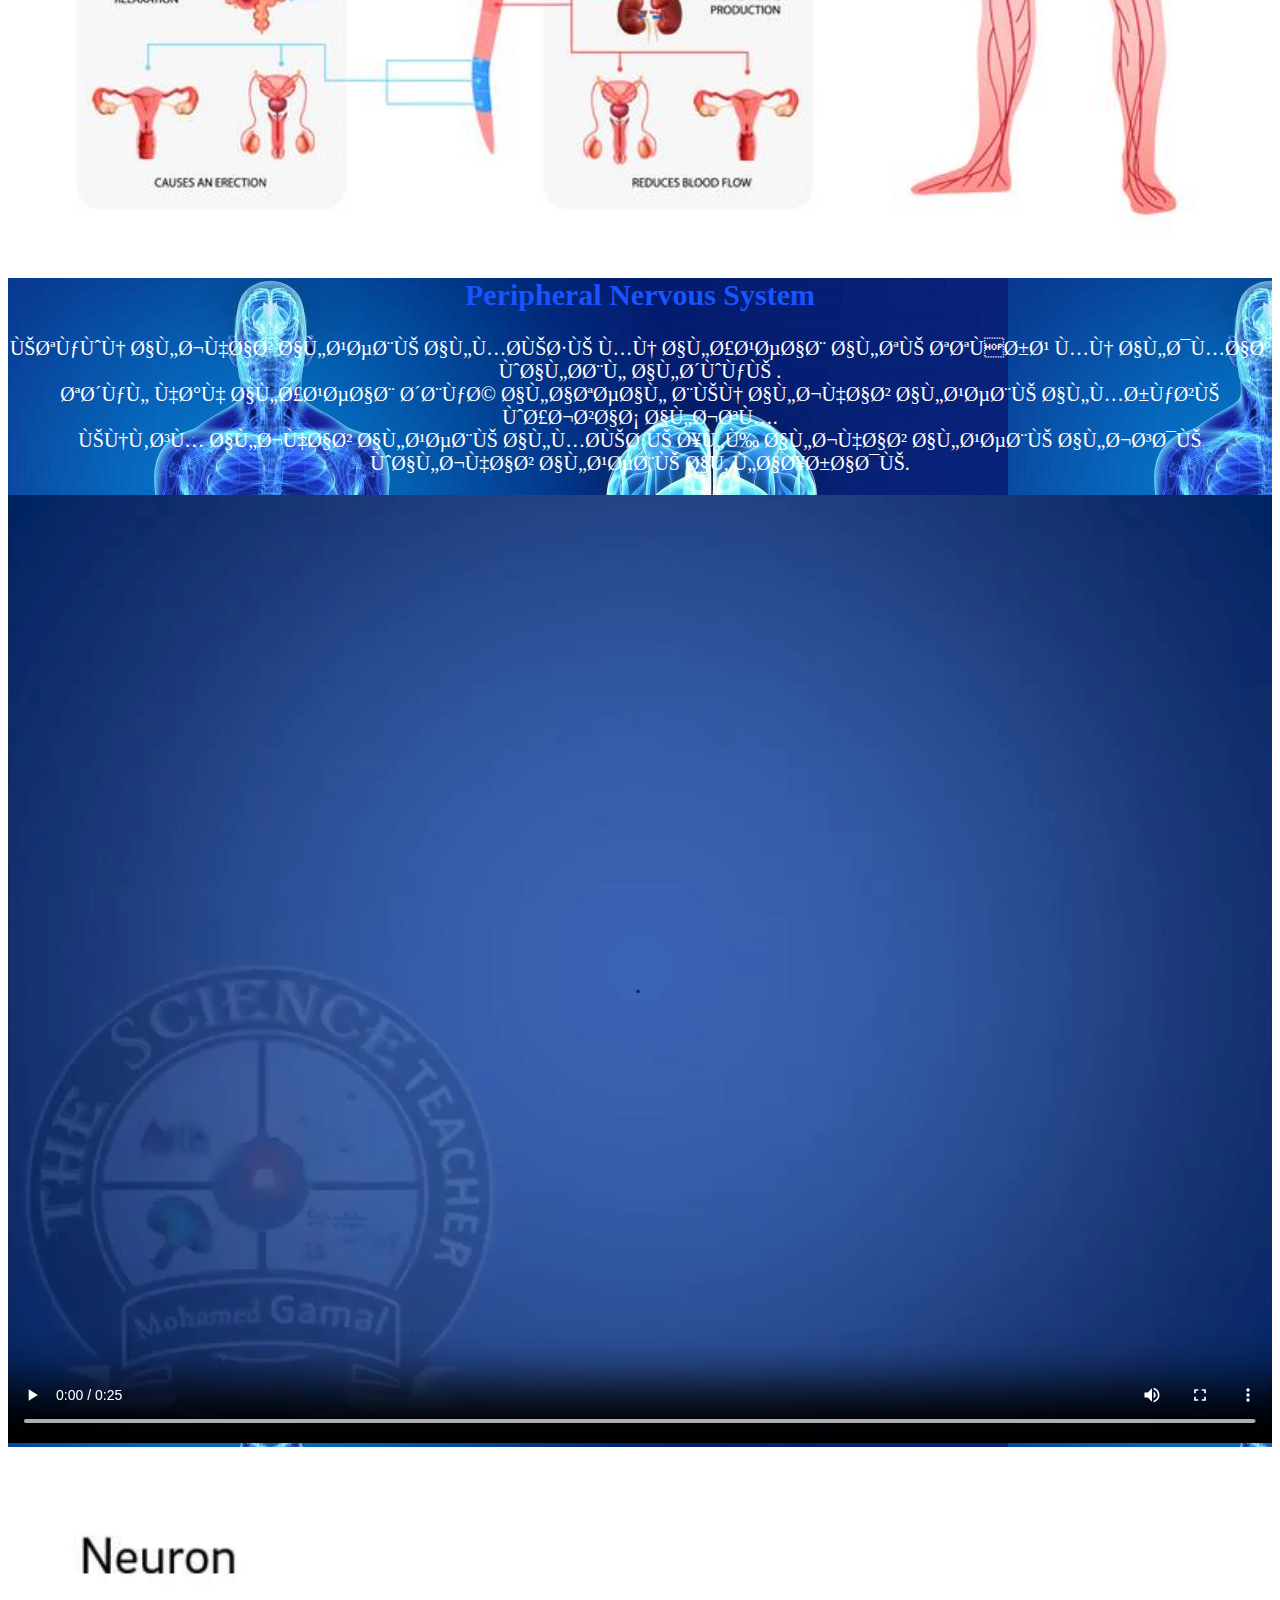
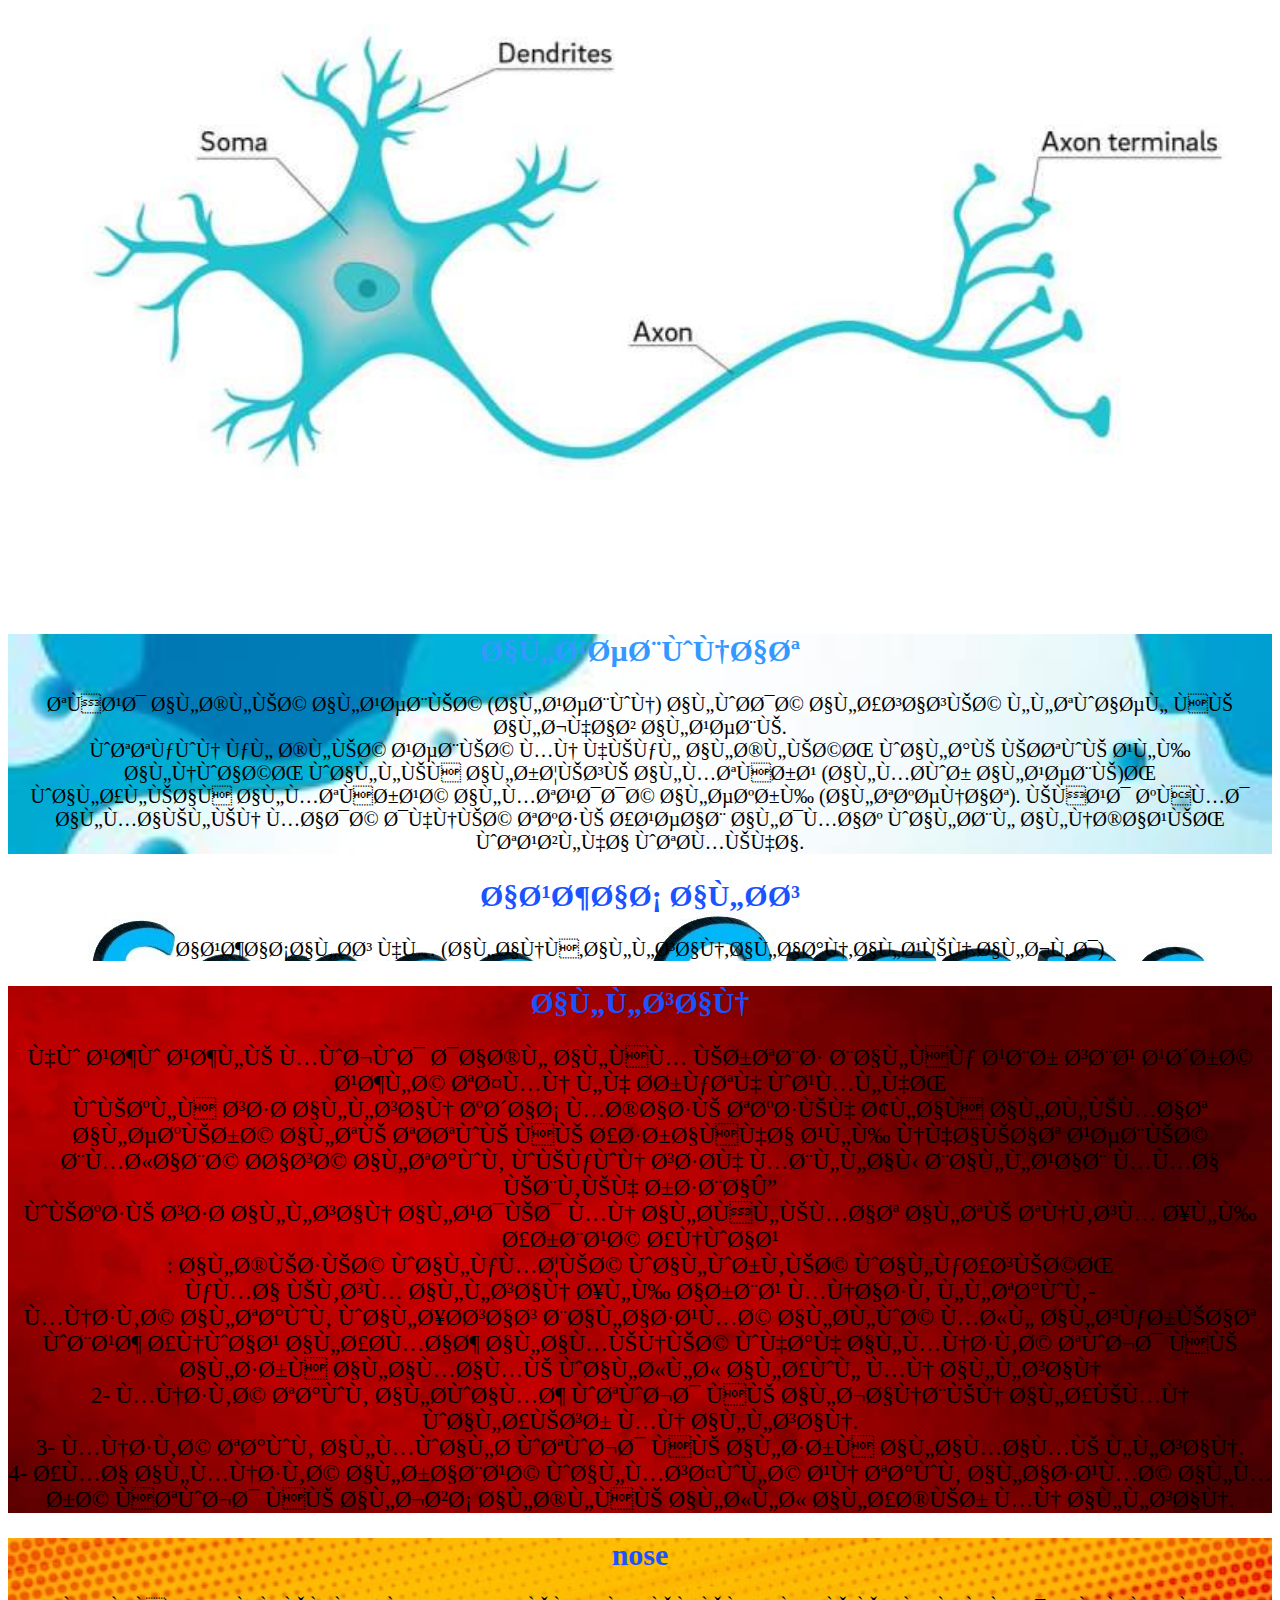
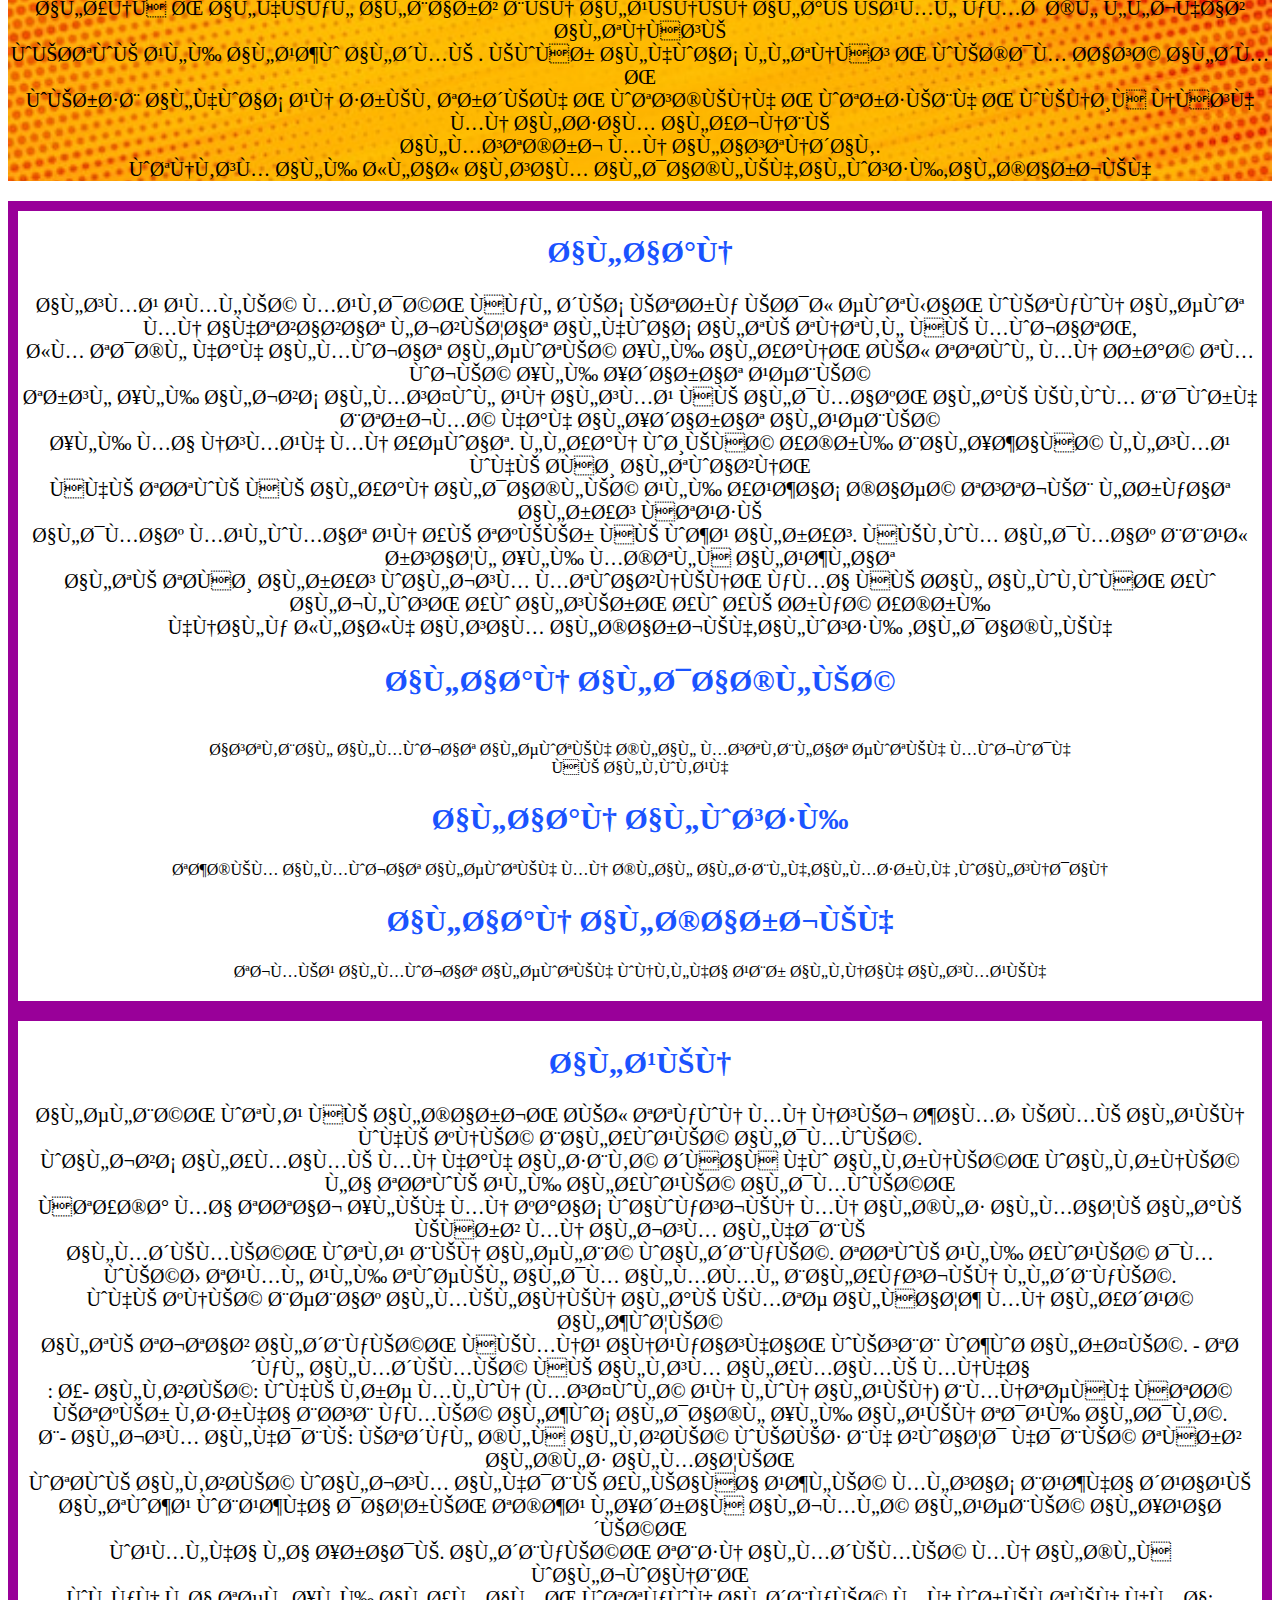
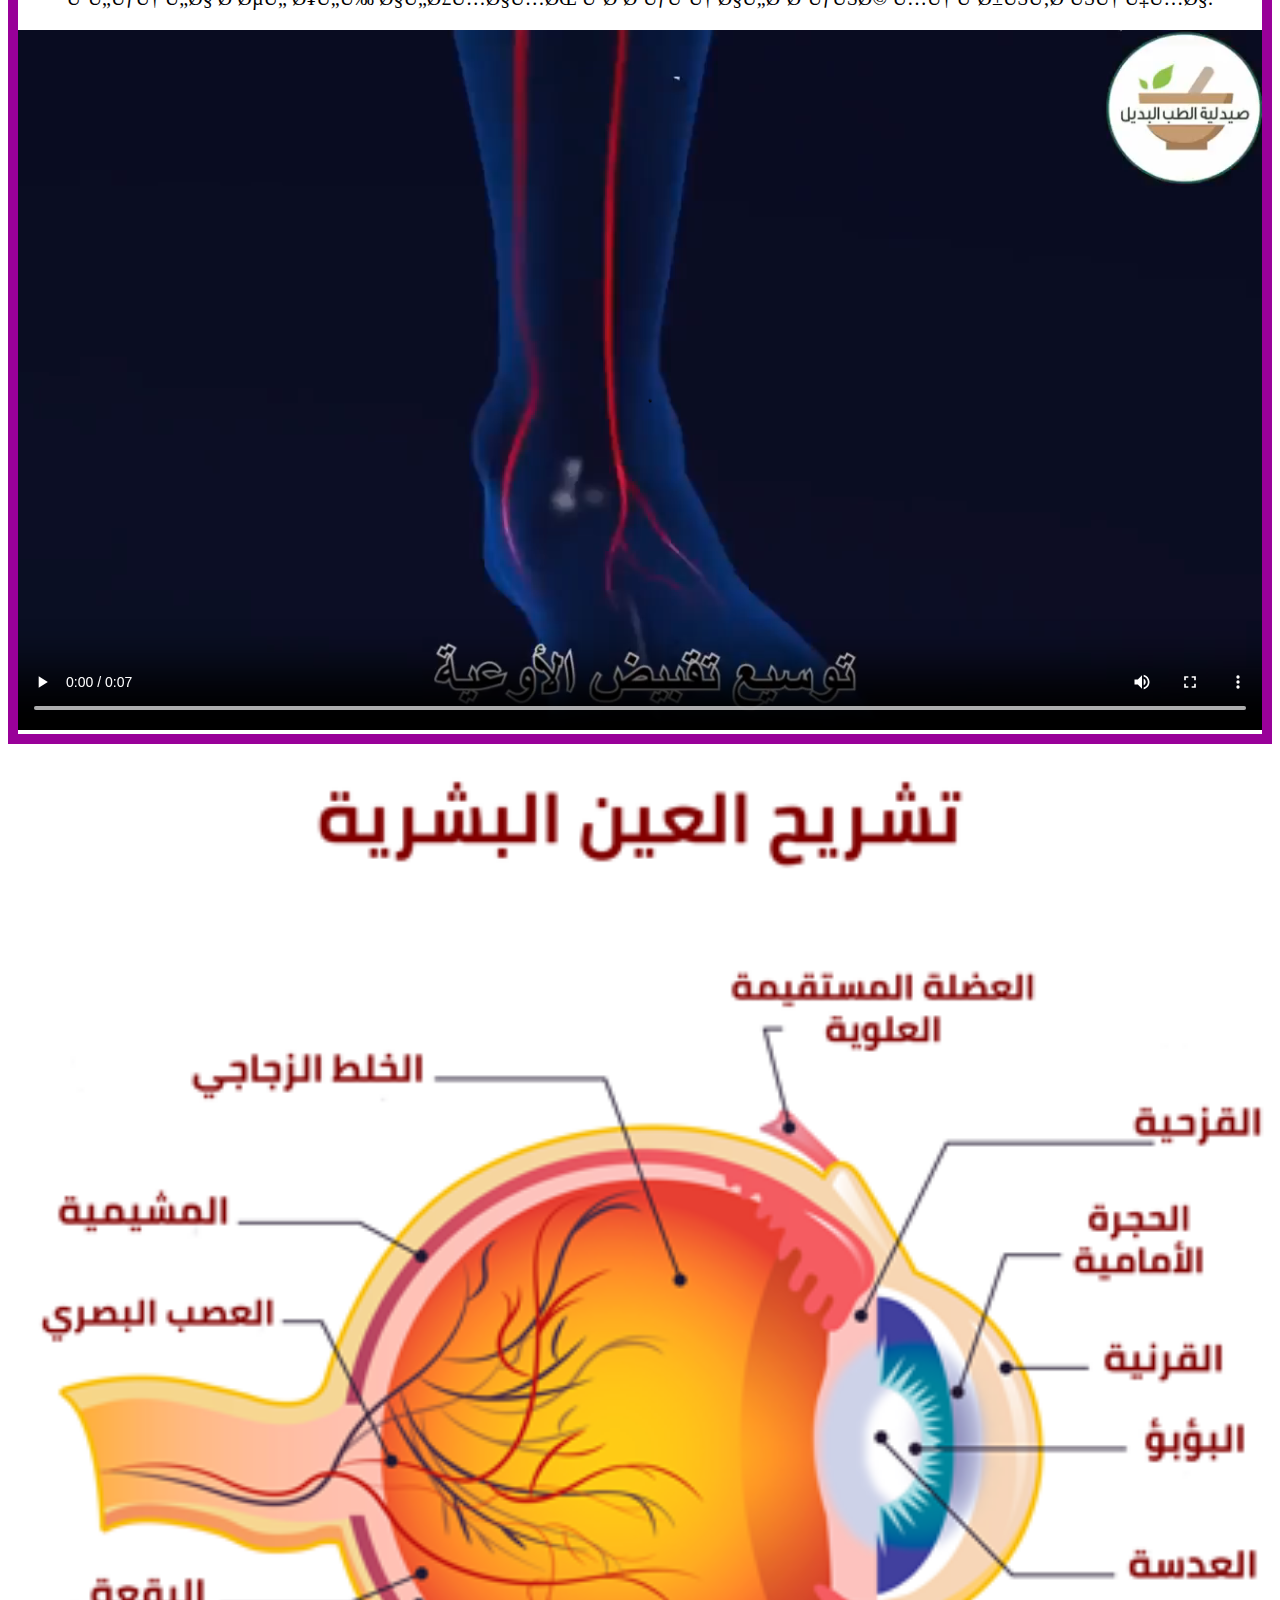
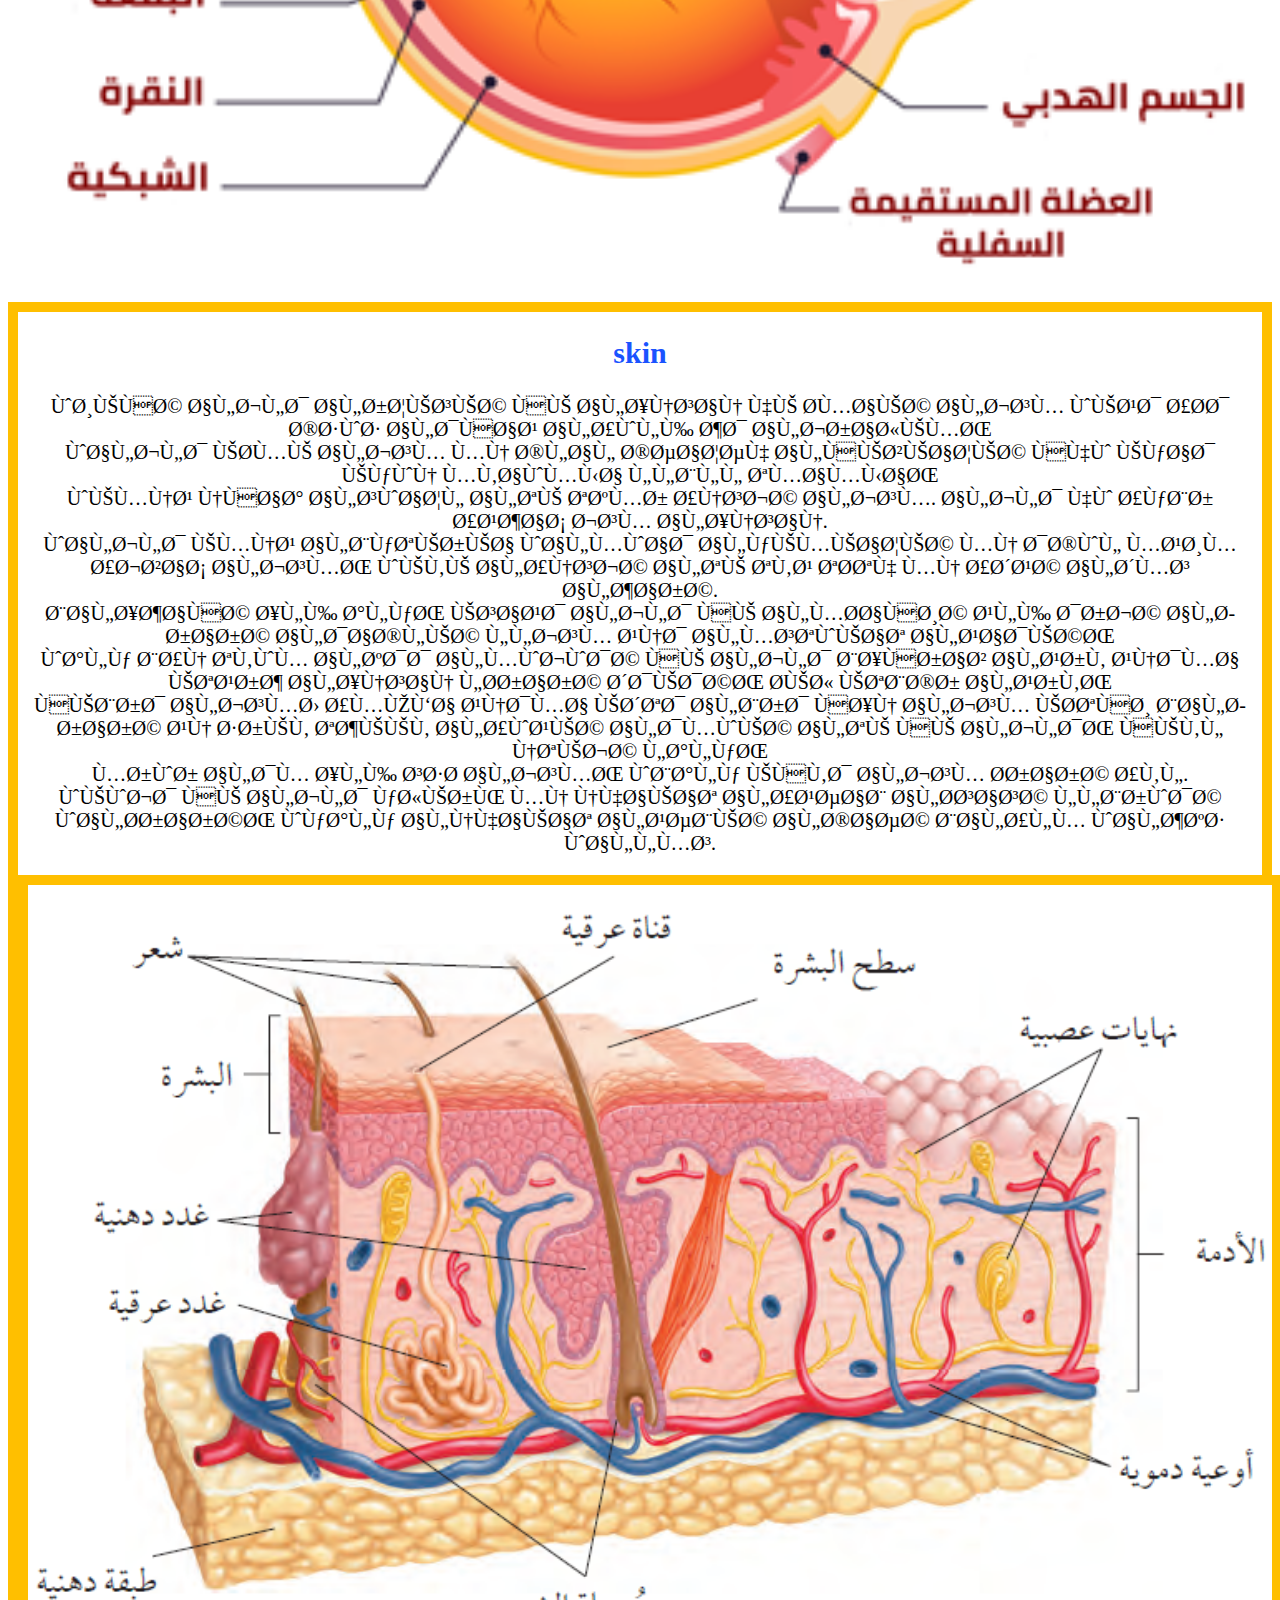
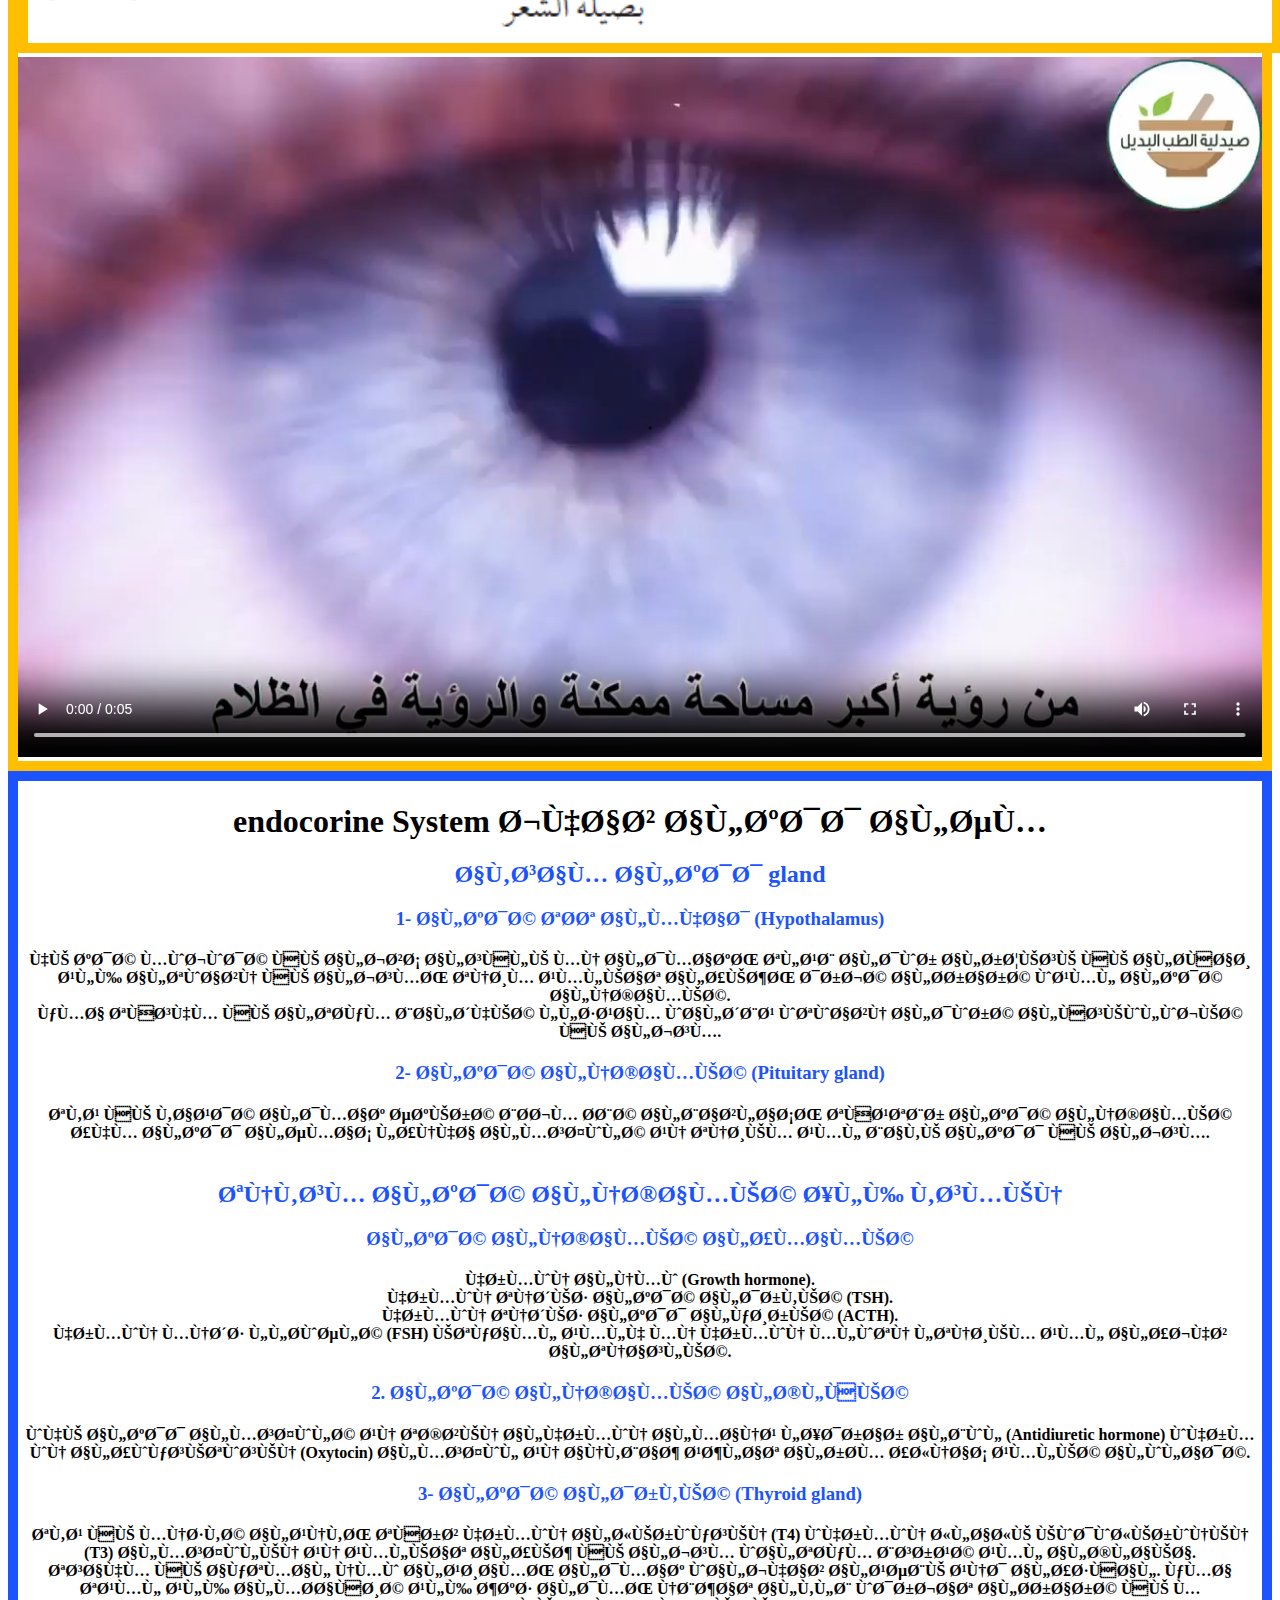
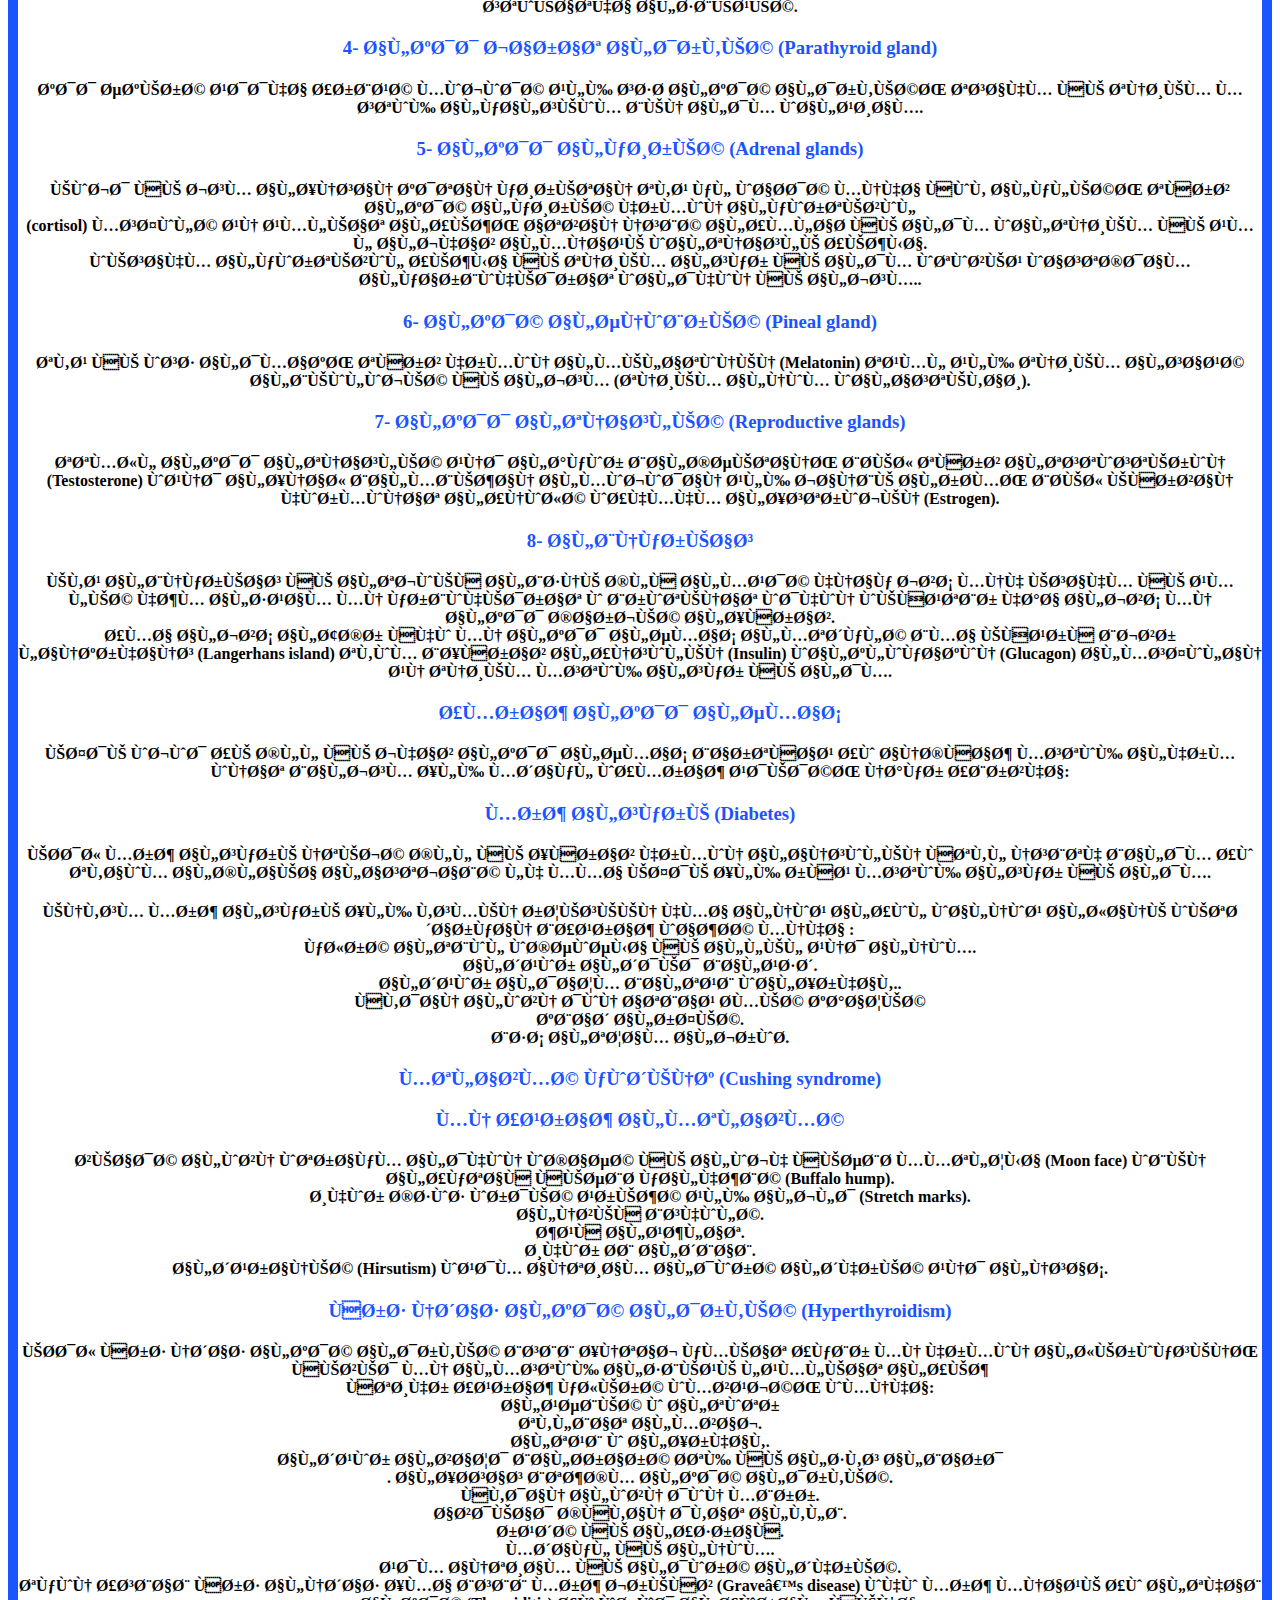
==== commit fc8f18f9: "Update index.html" ====
--- a/index.html
+++ b/index.html
@@ -10,11 +10,10 @@
           
         <header>
             <nav class="navigion">
-            <a href="#Adjustment-and-organization">Adjustment-and-organization</a>
-            <a href="#typeofnervous">nervous system</a>
-            <a href="#"></a>
-            <a href="#endocorine">endocorine</a>
-            <a href="#body-system-work-to-gather">body-system-work-to-gather</a>
+            <a href="index.html">الضبط ُ Control and Regulation</a>
+            <a href="immuntiy.html">immuntiy</a>
+            <a href="reproduction.html">والنمو  التكاثر ُ Reproduction and Growth </a>
+            
             </nav>
         </header>
         <section class="discrpion">
@@ -358,4 +357,4 @@
 <img class="body-system-work-to-gatherimg" src="12387-how-the-body-systems-work-together-getit1.jpg" alt="">
 </section>
 </body>
-</html>+</html>
